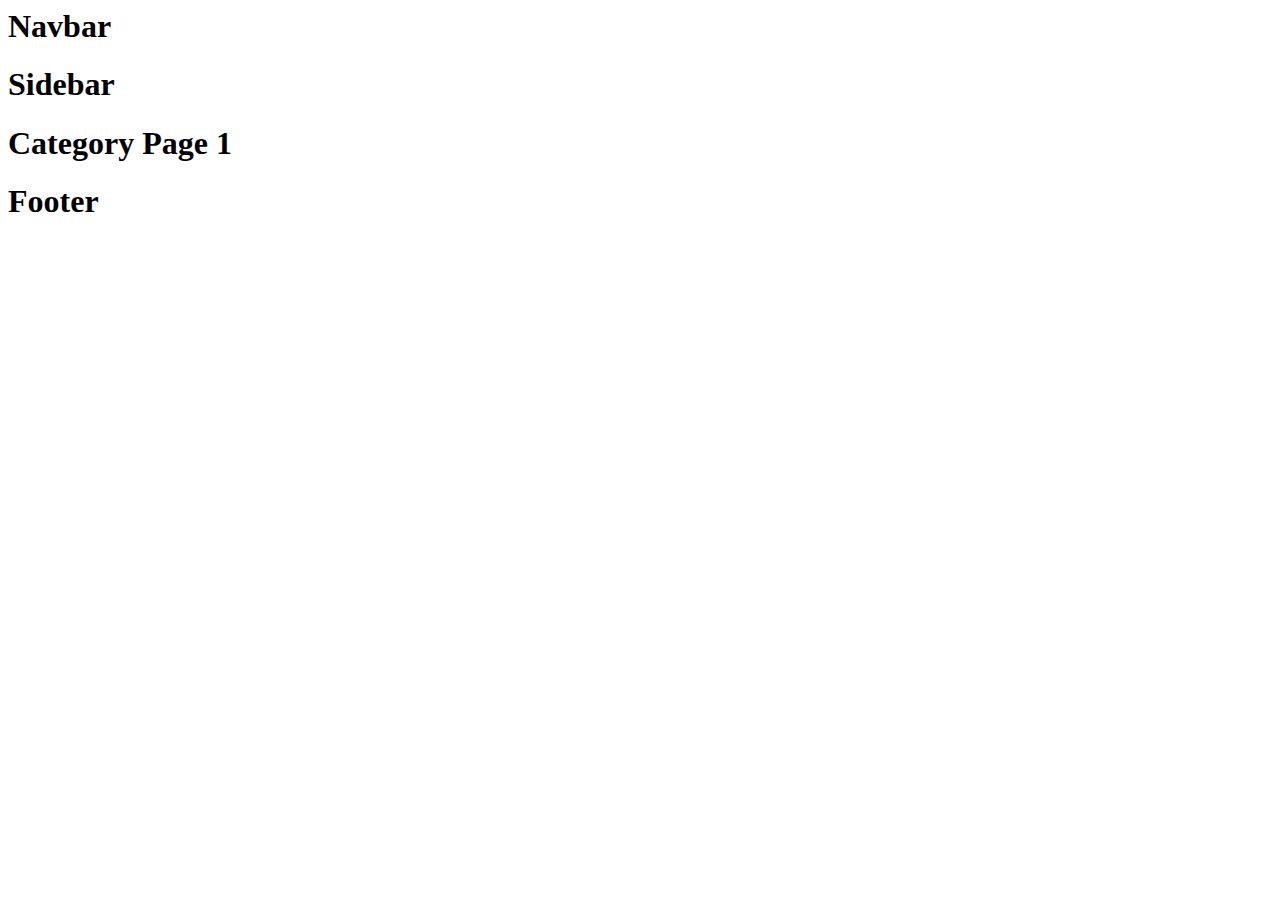
==== category-1/index.html @ 48659e1a "update template" ====
<html lang="es">
<head>
<meta charset="UTF-8">
<meta name="viewport" content="width=device-width, user-scalable=no, initial-scale=1.0, maximum-scale=1.0, minimum-scale=1.0">
<meta http-equiv="X-UA-Compatible" content="ie=edge">
<title>Template Engine</title>
<link rel="stylesheet" href="../assets/css/style.css">
<script type="text/javascript" src="../assets/js/global.js" defer></script>
</head>
<body><h1>Navbar</h1><h1>Sidebar</h1><h1>Category Page 1</h1><h1>Footer</h1>
</body>
</html>
<script>console.log("JS Connected")</script>
---- assets/css/style.css ----
.text-blue{color:blue}.text-orange{color:orange}.text-red{color:red}.background-red{background:red}
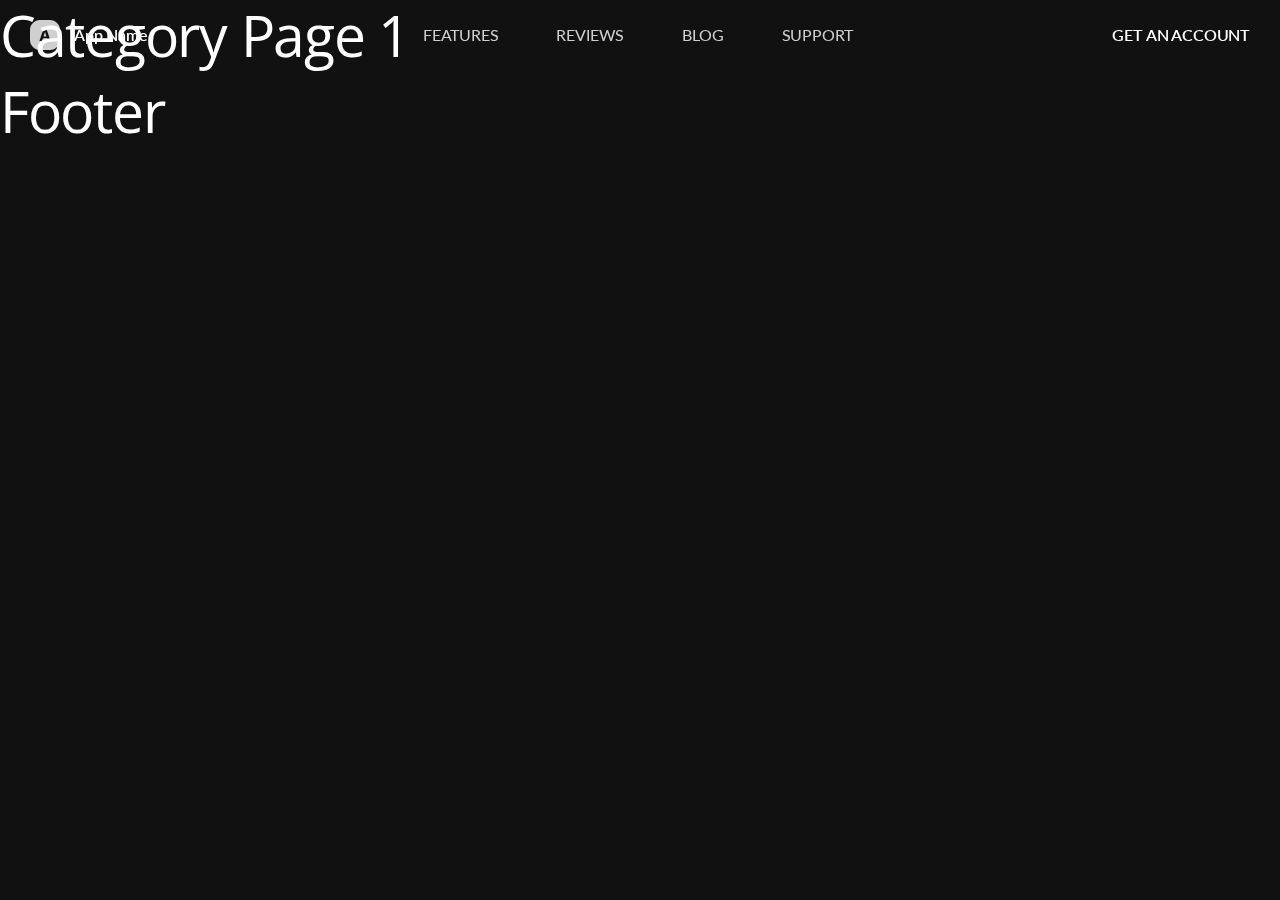
==== commit 3a79e77e: "se añade segunda slide" ====
--- a/category-1/index.html
+++ b/category-1/index.html
@@ -1,3 +1,4 @@
+<!doctype html>
 <html lang="es">
 <head>
 <meta charset="UTF-8">
@@ -5,9 +6,195 @@
 <meta http-equiv="X-UA-Compatible" content="ie=edge">
 <title>Template Engine</title>
 <link rel="stylesheet" href="../assets/css/style.css">
+<script type="text/javascript" src="../assets/js/jquery.js"></script>
+<script type="text/javascript" src="../assets/js/slides.js"></script>
+<script type="text/javascript" src="../assets/js/plugins.js"></script>
 <script type="text/javascript" src="../assets/js/global.js" defer></script>
 </head>
-<body><h1>Navbar</h1><h1>Sidebar</h1><h1>Category Page 1</h1><h1>Footer</h1>
-</body>
-</html>
-<script>console.log("JS Connected")</script>+<body class="slides scroll smoothScroll animateOnEvent"><nav class="panel top">
+<div class="sections desktop">
+<!-- Navbar Izquierda--><div class="left">
+<a href="#" title="Slides Framework">
+<svg class="middle" style="width:30px;height:30px">
+<use xmlns:xlink="http://www.w3.org/1999/xlink" xlink:href="#logo"></use>
+</svg>
+<p class="app-logo crop margin-left-1 inlineBlock middle small bold">App Name</p>
+</a>
+</div>
+<!-- Navbar centro--><div class="center">
+<ul class="menu">
+<li><a class="p small" href="#">FEATURES</a></li>
+<li><a class="p small" href="#">REVIEWS</a></li>
+<li><a class="p small" href="#">BLOG</a></li>
+<li><a class="p small" href="#">SUPPORT</a></li>
+</ul>
+</div>
+<!-- Navbar derecha--><div class="right"><a class="p bold small" href="#">GET AN ACCOUNT</a></div>
+</div>
+<div class="sections compact hidden">
+<div class="left"><a href="#" title="Slides Framework"><svg style="width:82px;height:24px"><use xmlns:xlink="http://www.w3.org/1999/xlink" xlink:href="http://localhost:7884/framework/panels/4/#logo"></use></svg></a></div>
+<div class="right"><span class="button actionButton sidebarTrigger" data-sidebar-id="1"><svg><use xmlns:xlink="http://www.w3.org/1999/xlink" xlink:href="http://localhost:7884/framework/panels/4/#menu"></use></svg></span></div>
+</div>
+</nav><h1>Category Page 1</h1>
+<script>console.log("Esto sólo se ejecuta en el Home")</script><h1>Footer</h1><svg id="customSvgLibrary" style="display:none" xmlns="http://www.w3.org/2000/svg">
+<symbol id="star" viewbox="0 0 16 15">
+<path d="M8 0L10.3511 4.76393L15.6085 5.52786L11.8042 9.23607L12.7023 14.4721L8 12L3.29772 14.4721L4.19577 9.23607L0.391548 5.52786L5.64886 4.76393L8 0Z"></path>
+</symbol>
+<symbol id="right_arrow" viewbox="0 0 17 32" fill="none" >
+<path d="M1 1L16 16L1 31" stroke="white" stroke-linecap="round" stroke-linejoin="round" stroke-miterlimit="10" stroke-width="2"></path>
+</symbol>
+<symbol id="left_arrow" viewbox="0 0 17 32" fill="none" >
+<path d="M16 1L1 16L16 31" stroke="white" stroke-linecap="round" stroke-linejoin="round" stroke-miterlimit="10" stroke-width="2"></path>
+</symbol>
+<symbol id="geo_location" viewbox="0 0 54 54">
+<path clip-rule="evenodd" d="M54 0L0 22.59V25.53L20.52 33.48L28.44 54H31.38L54 0Z" fill-rule="evenodd"></path>
+</symbol>
+<symbol id="user_experience" viewbox="0 0 54 54">
+<path clip-rule="evenodd" d="M0 6V48C0 51.3 2.67 54 6 54H48C51.3 54 54 51.3 54 48V6C54 2.7 51.3 0 48 0H6C2.67 0 0 2.7 0 6ZM36 18C36 22.98 31.98 27 27 27C22.02 27 18 22.98 18 18C18 13.02 22.02 9 27 9C31.98 9 36 13.02 36 18ZM9 42C9 36 21 32.7 27 32.7C33 32.7 45 36 45 42V45H9V42Z" fill-rule="evenodd"></path>
+</symbol>
+<symbol id="video_calls" viewbox="0 0 60 59">
+<path clip-rule="evenodd" d="M54 0H6C2.7 0 0.03 2.655 0.03 5.9L0 59L12 47.2H54C57.3 47.2 60 44.545 60 41.3V5.9C60 2.655 57.3 0 54 0ZM48 35.4L36 25.96V35.4H12V11.8H36V21.24L48 11.8V35.4Z" fill-rule="evenodd"></path>
+</symbol>
+<symbol id="notifications" viewbox="0 0 51 60">
+<path clip-rule="evenodd" d="M48 49.4851L11.52 11.5133L3.81 3.49538L0 7.33795L8.4 15.8097V15.84C6.84 18.8354 6 22.3754 6 26.1877V41.3159L0 47.3672V50.3928H41.19L47.19 56.4441L51 52.6015L48 49.4851ZM24 59.5C27.33 59.5 30 56.8072 30 53.4487H18C18 56.8072 20.67 59.5 24 59.5ZM42 37.3523V26.2179C42 16.899 37.08 9.15333 28.5 7.0959V5.03846C28.5 2.52718 26.49 0.5 24 0.5C21.51 0.5 19.5 2.52718 19.5 5.03846V7.0959C19.05 7.18667 18.63 7.33795 18.24 7.45897C17.94 7.54974 17.64 7.67077 17.34 7.79179H17.31C17.28 7.79179 17.28 7.79179 17.25 7.82205C16.56 8.09436 15.87 8.42718 15.21 8.76C15.21 8.76 15.18 8.76 15.18 8.79026L42 37.3523Z" fill-rule="evenodd"></path>
+</symbol>
+<symbol id="file_manager" viewbox="0 0 60 54">
+<path clip-rule="evenodd" d="M54 6H44.49L39 0H21L15.51 6H6C2.7 6 0 8.7 0 12V48C0 51.3 2.7 54 6 54H54C57.3 54 60 51.3 60 48V12C60 8.7 57.3 6 54 6ZM39 40.5V33H21V40.5L10.5 30L21 19.5V27H39V19.5L49.5 30L39 40.5Z" fill-rule="evenodd"></path>
+</symbol>
+<symbol id="fingerprint" viewbox="0 0 54 60">
+<path clip-rule="evenodd" d="M44.4486 7.41C44.2085 7.41 43.9685 7.35 43.7584 7.23C37.9972 4.26 33.0162 3 27.045 3C21.1038 3 15.4626 4.41 10.3316 7.23C9.61144 7.62 8.71126 7.35 8.29117 6.63C7.90109 5.91 8.17115 4.98 8.89129 4.59C14.4724 1.56 20.5937 0 27.045 0C33.4363 0 39.0175 1.41 45.1387 4.56C45.8889 4.95 46.1589 5.85 45.7688 6.57C45.4988 7.11 44.9887 7.41 44.4486 7.41ZM1.50979 23.16C1.20972 23.16 0.909662 23.07 0.639607 22.89C-0.050534 22.41 -0.200565 21.48 0.279534 20.79C3.25014 16.59 7.03091 13.29 11.5318 10.98C20.9538 6.12 33.0162 6.09 42.4682 10.95C46.9691 13.26 50.7499 16.53 53.7205 20.7C54.2006 21.36 54.0505 22.32 53.3604 22.8C52.6703 23.28 51.7401 23.13 51.26 22.44C48.5594 18.66 45.1387 15.69 41.0879 13.62C32.4761 9.21 21.4639 9.21 12.8821 13.65C8.80128 15.75 5.38058 18.75 2.68002 22.53C2.43998 22.95 1.98988 23.16 1.50979 23.16ZM20.2636 59.37C19.8735 59.37 19.4835 59.22 19.2134 58.92C16.6029 56.31 15.1926 54.63 13.1822 51C11.1117 47.31 10.0315 42.81 10.0315 37.98C10.0315 29.07 17.6531 21.81 27.015 21.81C36.3769 21.81 43.9985 29.07 43.9985 37.98C43.9985 38.82 43.3383 39.48 42.4982 39.48C41.658 39.48 40.9979 38.82 40.9979 37.98C40.9979 30.72 34.7266 24.81 27.015 24.81C19.3034 24.81 13.0321 30.72 13.0321 37.98C13.0321 42.3 13.9923 46.29 15.8227 49.53C17.7431 52.98 19.0634 54.45 21.3738 56.79C21.944 57.39 21.944 58.32 21.3738 58.92C21.0438 59.22 20.6537 59.37 20.2636 59.37ZM41.778 53.82C38.2073 53.82 35.0566 52.92 32.4761 51.15C28.0052 48.12 25.3347 43.2 25.3347 37.98C25.3347 37.14 25.9948 36.48 26.835 36.48C27.6751 36.48 28.3353 37.14 28.3353 37.98C28.3353 42.21 30.4957 46.2 34.1565 48.66C36.2869 50.1 38.7774 50.79 41.778 50.79C42.4982 50.79 43.6984 50.7 44.8987 50.49C45.7088 50.34 46.489 50.88 46.639 51.72C46.789 52.53 46.2489 53.31 45.4088 53.46C43.6984 53.79 42.1981 53.82 41.778 53.82ZM35.7468 60C35.6268 60 35.4767 59.97 35.3567 59.94C30.5857 58.62 27.4651 56.85 24.1944 53.64C19.9936 49.47 17.6831 43.92 17.6831 37.98C17.6831 33.12 21.8239 29.16 26.925 29.16C32.026 29.16 36.1669 33.12 36.1669 37.98C36.1669 41.19 38.9574 43.8 42.4081 43.8C45.8589 43.8 48.6494 41.19 48.6494 37.98C48.6494 26.67 38.8974 17.49 26.895 17.49C18.3732 17.49 10.5716 22.23 7.06092 29.58C5.89068 32.01 5.29056 34.86 5.29056 37.98C5.29056 40.32 5.5006 44.01 7.30097 48.81C7.60103 49.59 7.21095 50.46 6.43079 50.73C5.65063 51.03 4.78045 50.61 4.5104 49.86C3.0401 45.93 2.31995 42.03 2.31995 37.98C2.31995 34.38 3.01009 31.11 4.36037 28.26C8.35118 19.89 17.203 14.46 26.895 14.46C40.5478 14.46 51.65 24.99 51.65 37.95C51.65 42.81 47.5092 46.77 42.4081 46.77C37.3071 46.77 33.1663 42.81 33.1663 37.95C33.1663 34.74 30.3757 32.13 26.925 32.13C23.4743 32.13 20.6837 34.74 20.6837 37.95C20.6837 43.08 22.6641 47.88 26.2949 51.48C29.1454 54.3 31.876 55.86 36.1069 57.03C36.917 57.24 37.3671 58.08 37.1571 58.86C37.007 59.55 36.3769 60 35.7468 60Z" fill-rule="evenodd"></path>
+</symbol>
+<symbol id="logo" viewBox="0 0 30 30"><title>Slides Framework</title>
+<path clip-rule="evenodd" d="M10 0C4.47715 0 0 4.47715 0 10V20C0 25.5228 4.47715 30 10 30H20C25.5228 30 30 25.5228 30 20V10C30 4.47715 25.5228 0 20 0H10ZM12.8872 18.3433L12.0236 20.9967H9.38721L13.4043 9.36035H16.5747L20.5861 20.9967H17.9497L17.0861 18.3433H12.8872ZM14.944 12.0194L13.5122 16.4229H16.4668L15.0349 12.0194H14.944Z" fill-rule="evenodd" opacity="0.8"></path>
+</symbol>
+<symbol id="line" viewBox="0 0 448 37" fill="none">
+<path d="M21.3112 32C133.522 16.7952 258.116 19.1342 375.175 11.1618C385.006 10.4923 450.674 6.54352 441.038 8.14514C425.13 10.789 369.401 9.91927 353.468 9.7692C299.968 9.26526 246.5 4.17479 193.013 5.11574C130.284 6.21928 67.3277 7.0767 5 12.9543" stroke="#FFC107" stroke-linecap="round" stroke-linejoin="round" stroke-width="10"></path>
+</symbol>
+<symbol id="close" viewBox="0 0 30 30">
+<path d="M15 0c-8.3 0-15 6.7-15 15s6.7 15 15 15 15-6.7 15-15-6.7-15-15-15zm5.7 19.3c.4.4.4 1 0 1.4-.2.2-.4.3-.7.3s-.5-.1-.7-.3l-4.3-4.3-4.3 4.3c-.2.2-.4.3-.7.3s-.5-.1-.7-.3c-.4-.4-.4-1 0-1.4l4.3-4.3-4.3-4.3c-.4-.4-.4-1 0-1.4s1-.4 1.4 0l4.3 4.3 4.3-4.3c.4-.4 1-.4 1.4 0s.4 1 0 1.4l-4.3 4.3 4.3 4.3z"></path>
+</symbol>
+<symbol id="arrow-left" viewBox="0 0 29 56">
+<path d="M28.7.3c.4.4.4 1 0 1.4l-26.3 26.3 26.3 26.3c.4.4.4 1 0 1.4-.4.4-1 .4-1.4 0l-27-27c-.4-.4-.4-1 0-1.4l27-27c.3-.3 1-.4 1.4 0z"></path>
+</symbol>
+<symbol id="arrow-right" viewBox="0 0 29 56">
+<path d="M.3 55.7c-.4-.4-.4-1 0-1.4l26.3-26.3-26.3-26.3c-.4-.4-.4-1 0-1.4.4-.4 1-.4 1.4 0l27 27c.4.4.4 1 0 1.4l-27 27c-.3.3-1 .4-1.4 0z"></path>
+</symbol>
+<symbol id="back" viewBox="0 0 20 20">
+<path d="M2.3 10.7l5 5c.4.4 1 .4 1.4 0s.4-1 0-1.4l-3.3-3.3h11.6c.6 0 1-.4 1-1s-.4-1-1-1h-11.6l3.3-3.3c.4-.4.4-1 0-1.4-.2-.2-.4-.3-.7-.3s-.5.1-.7.3l-5 5c-.2.2-.3.5-.3.7 0 .2.1.5.3.7z"></path>
+</symbol>
+<symbol id="menu" viewBox="0 0 18 18">
+<path d="M16 5h-14c-.6 0-1-.4-1-1 0-.5.4-1 1-1h14c.5 0 1 .4 1 1s-.4 1-1 1zm-14 5h14c.5 0 1-.4 1-1 0-.5-.4-1-1-1h-14c-.6 0-1 .4-1 1s.4 1 1 1zm14 3h-14c-.5 0-1 .4-1 1 0 .5.4 1 1 1h14c.5 0 1-.4 1-1s-.4-1-1-1z"></path>
+</symbol>
+<symbol id="share" viewBox="0 0 18 18">
+<path d="M16 8c-.6 0-1 .4-1 1v6h-12v-6c0-.6-.4-1-1-1s-1 .4-1 1v6c0 1.1.9 2 2 2h12c1.1 0 2-.9 2-2v-6c0-.6-.4-1-1-1zm-2.3-2.3c.4-.4.4-1 0-1.4l-4-4c-.4-.4-1-.4-1.4 0l-4 4c-.4.4-.4 1 0 1.4s1 .4 1.4 0l2.3-2.3v7.6c0 .6.4 1 1 1s1-.4 1-1v-7.6l2.3 2.3c.4.4 1 .4 1.4 0z"></path>
+</symbol>
+<symbol id="arrow-down" viewBox="0 0 24 24">
+<path d="M12 18c-.2 0-.5-.1-.7-.3l-11-10c-.4-.4-.4-1-.1-1.4.4-.4 1-.4 1.4-.1l10.4 9.4 10.3-9.4c.4-.4 1-.3 1.4.1.4.4.3 1-.1 1.4l-11 10c-.1.2-.4.3-.6.3z"></path>
+</symbol>
+<symbol id="arrow-up" viewBox="0 0 24 24">
+<path d="M11.9 5.9c.2 0 .5.1.7.3l11 10c.4.4.4 1 .1 1.4-.4.4-1 .4-1.4.1l-10.4-9.4-10.3 9.4c-.4.4-1 .3-1.4-.1-.4-.4-.3-1 .1-1.4l11-10c.1-.2.4-.3.6-.3z"></path>
+</symbol>
+<symbol id="arrow-top" viewBox="0 0 18 18">
+<path d="M15.7 7.3l-6-6c-.4-.4-1-.4-1.4 0l-6 6c-.4.4-.4 1 0 1.4.4.4 1 .4 1.4 0l4.3-4.3v11.6c0 .6.4 1 1 1s1-.4 1-1v-11.6l4.3 4.3c.2.2.4.3.7.3s.5-.1.7-.3c.4-.4.4-1 0-1.4z"></path>
+</symbol>
+<symbol id="play" viewBox="0 0 30 30">
+<path d="M7 30v-30l22 15z"></path>
+</symbol>
+<symbol id="chat" viewBox="0 0 18 18">
+<path d="M5,17c-0.2,0-0.3,0-0.4-0.1C4.2,16.7,4,16.4,4,16v-2H2c-1.1,0-2-0.9-2-2V3c0-1.1,0.9-2,2-2h14c1.1,0,2,0.9,2,2v9 c0,1.1-0.9,2-2,2H9.3l-3.7,2.8C5.4,16.9,5.2,17,5,17z M2,12h3.5C5.8,12,6,12.2,6,12.5V14l2.4-1.8C8.6,12.1,8.8,12,9,12h7V3H2V12z M13,7H5C4.4,7,4,6.6,4,6s0.4-1,1-1h8c0.6,0,1,0.4,1,1S13.6,7,13,7z M13,10H5c-0.6,0-1-0.4-1-1s0.4-1,1-1h8c0.6,0,1,0.4,1,1 S13.6,10,13,10z"></path>
+</symbol>
+<symbol id="mail" viewBox="0 0 18 18">
+<path d="M16 2h-14c-1.1 0-2 .9-2 2v10c0 1.1.9 2 2 2h14c1.1 0 2-.9 2-2v-10c0-1.1-.9-2-2-2zm0 2v.5l-7 4.3-7-4.4v-.4h14zm-14 10v-7.2l6.5 4c.1.1.3.2.5.2s.4-.1.5-.2l6.5-4v7.2h-14z"></path>
+</symbol>
+<symbol id="sound-on" viewBox="0 0 18 18">
+<path d="M8.5,0.1C8.1-0.1,7.7,0,7.4,0.2L3.7,3H2C0.9,3,0,3.9,0,5v6c0,1.1,0.9,2,2,2h1.7l3.7,2.8C7.6,15.9,7.8,16,8,16 c0.2,0,0.3,0,0.4-0.1C8.8,15.7,9,15.4,9,15V1C9,0.6,8.8,0.3,8.5,0.1z M7,13l-2.4-1.8C4.4,11.1,4.2,11,4,11l-2,0l0-6h2 c0.2,0,0.4-0.1,0.6-0.2L7,3V13z M11.7,9.9l0.7,1.9C13.9,11.2,15,9.7,15,8c0-1.7-1.1-3.2-2.7-3.8l-0.7,1.9C12.5,6.4,13,7.2,13,8C13,8.9,12.5,9.6,11.7,9.9z M12.2,1.1l-0.3,2C14.3,3.5,16,5.6,16,8s-1.8,4.5-4.2,4.9l0.3,2C15.6,14.3,18,11.4,18,8C18,4.6,15.6,1.7,12.2,1.1z"></path>
+</symbol>
+<symbol id="sound-off" viewBox="0 0 18 18">
+<path d="M15.9,8l1.8-1.8c0.4-0.4,0.4-1,0-1.4s-1-0.4-1.4,0l-1.8,1.8l-1.8-1.8c-0.4-0.4-1-0.4-1.4,0s-0.4,1,0,1.4L13.1,8l-1.8,1.8 c-0.4,0.4-0.4,1,0,1.4c0.2,0.2,0.5,0.3,0.7,0.3s0.5-0.1,0.7-0.3l1.8-1.8l1.8,1.8c0.2,0.2,0.5,0.3,0.7,0.3s0.5-0.1,0.7-0.3 c0.4-0.4,0.4-1,0-1.4L15.9,8z M8.5,0.1C8.1-0.1,7.7,0,7.4,0.2L3.7,3H2C0.9,3,0,3.9,0,5v6c0,1.1,0.9,2,2,2h1.7l3.7,2.8C7.6,15.9,7.8,16,8,16 c0.2,0,0.3,0,0.4-0.1C8.8,15.7,9,15.4,9,15V1C9,0.6,8.8,0.3,8.5,0.1z M7,13l-2.4-1.8C4.4,11.1,4.2,11,4,11l-2,0l0-6h2 c0.2,0,0.4-0.1,0.6-0.2L7,3V13z"></path>
+</symbol>
+<symbol id="heart" viewBox="0 0 24 24">
+<path d="M17.4304 3C15.2848 3 13.4313 4.1925 12.5 5.943C11.5687 4.1925 9.71065 3 7.56957 3C4.49261 3 2 5.457 2 8.4855C2 11.514 3.90826 14.2815 6.37348 16.554C8.92543 18.903 12.5 21 12.5 21C12.5 21 16.0426 18.8625 18.6265 16.554C21.3839 14.088 23 11.514 23 8.4855C23 5.457 20.5074 3 17.4304 3Z"></path>
+</symbol>
+<symbol id="repost">
+<path d="M4.72783 15.2138C6.23438 15.2138 7.45567 13.9989 7.45567 12.5002C7.45567 11.0015 6.23438 9.78662 4.72783 9.78662C3.22129 9.78662 2 11.0015 2 12.5002C2 13.9989 3.22129 15.2138 4.72783 15.2138Z"></path>
+<path d="M19.2718 21.9999C20.7783 21.9999 21.9996 20.785 21.9996 19.2863C21.9996 17.7877 20.7783 16.5728 19.2718 16.5728C17.7652 16.5728 16.5439 17.7877 16.5439 19.2863C16.5439 20.785 17.7652 21.9999 19.2718 21.9999Z"></path>
+<path d="M19.2718 8.42717C20.7783 8.42717 21.9996 7.21225 21.9996 5.71358C21.9996 4.21491 20.7783 3 19.2718 3C17.7652 3 16.5439 4.21491 16.5439 5.71358C16.5439 7.21225 17.7652 8.42717 19.2718 8.42717Z"></path>
+<path d="M6.90356 11.8778L17.142 6.52295" fill="none" stroke="" stroke-miterlimit="10"></path>
+<path d="M6.9231 13.0869L17.1616 18.4462" fill="none" stroke="" stroke-miterlimit="10"></path>
+</symbol>
+<symbol fill="none" id="check" viewBox="0 0 24 24">
+<path d="M3 12L9 18L21 6" stroke-linecap="round" stroke-linejoin="round" stroke-width="2"></path>
+</symbol>
+<!-- social -->
+<symbol id="apple" viewBox="-1 1 24 24">
+<path d="M17.6 13.8c0-3 2.5-4.5 2.6-4.6-1.4-2.1-3.6-2.3-4.4-2.4-1.9-.2-3.6 1.1-4.6 1.1-.9 0-2.4-1.1-4-1-2 0-3.9 1.2-5 3-2.1 3.7-.5 9.1 1.5 12.1 1 1.5 2.2 3.1 3.8 3 1.5-.1 2.1-1 3.9-1s2.4 1 4 1 2.7-1.5 3.7-2.9c1.2-1.7 1.6-3.3 1.7-3.4-.1-.1-3.2-1.3-3.2-4.9zm-3.1-9c.8-1 1.4-2.4 1.2-3.8-1.2 0-2.7.8-3.5 1.8-.8.9-1.5 2.3-1.3 3.7 1.4.1 2.8-.7 3.6-1.7z"></path>
+</symbol>
+<symbol id="dribbble" viewBox="0 0 24 24">
+<path d="M12 0c-6.7 0-12 5.3-12 12s5.3 12 12 12 12-5.3 12-12-5.3-12-12-12zm7.9 5.7c1.3 1.7 2.1 3.9 2.3 6.1-.4-.1-2.4-.4-4.7-.4-.8 0-1.5 0-2.3.1 0-.1-.1-.3-.3-.5l-.7-1.5c3.7-1.4 5.3-3.4 5.7-3.8zm-7.9-3.8c2.5 0 4.9.9 6.7 2.5-.3.4-1.9 2.3-5.2 3.6-1.6-2.9-3.3-5.3-3.7-5.9.6-.1 1.4-.2 2.2-.2zm-4.4 1c.4.6 2.1 3 3.7 5.8-4.4 1.2-8.2 1.2-9.2 1.2h-.1c.8-3.1 2.9-5.6 5.6-7zm-5.7 9.1v-.3h.3c1.2 0 5.6-.1 10.1-1.5l.8 1.6c-.1 0-.3 0-.4.1-5.1 1.6-7.9 6-8.3 6.7-1.6-1.7-2.5-4.1-2.5-6.6zm10.1 10.1c-2.3 0-4.4-.8-6.1-2.1.3-.5 2.4-4.4 7.9-6.3 1.3 3.6 2 6.7 2.1 7.6-1.2.6-2.6.8-3.9.8zm5.7-1.8c-.1-.8-.7-3.6-2-7.1.7-.1 1.3-.1 2-.1 2.1 0 3.7.4 4.1.5-.3 2.8-1.8 5.2-4.1 6.7z"></path>
+</symbol>
+<symbol id="facebook" viewBox="0 0 24 24">
+<path d="M24 1.3v21.3c0 .7-.6 1.3-1.3 1.3h-6.1v-9.3h3.1l.5-3.6h-3.6v-2.2c0-1.1.3-1.8 1.8-1.8h1.9v-3.2c-.3 0-1.5-.1-2.8-.1-2.8 0-4.7 1.7-4.7 4.8v2.7h-3.1v3.6h3.1v9.2h-11.5c-.7 0-1.3-.6-1.3-1.3v-21.4c0-.7.6-1.3 1.3-1.3h21.3c.8 0 1.4.6 1.4 1.3z"></path>
+</symbol>
+<symbol id="facebook2" viewBox="0 0 512 512">
+<path d="M288 176v-64c0-17.664 14.336-32 32-32h32v-80h-64c-53.024 0-96 42.976-96 96v80h-64v80h64v256h96v-256h64l32-80h-96z"></path>
+</symbol>
+<symbol id="fb-like" viewBox="0 0 20 20">
+<path d="M0 8v12h5v-12h-5zm2.5 10.8c-.4 0-.8-.3-.8-.8 0-.4.3-.8.8-.8s.8.3.8.8c0 .4-.4.8-.8.8zm3.5-.8h9.5c1.1 0 1.7-1 1.7-1.7 0-.3-.4-1-.4-1 1.4-.3 1.7-1.2 1.7-1.7-.1-.5-.3-.9-.5-1 1-.4 1.5-1.1 1.4-1.9-.1-.8-1-1.5-1-1.5 1-.6.9-1.5.9-1.5-.3-1.3-1.5-1.7-1.7-1.7h-5.6s.3-.5.3-2.4-1.3-3.6-2.6-3.6c0 0-.7.1-1 .3v3.5l-2.7 4.4v9.8z"></path>
+</symbol>
+<symbol id="instagram" viewBox="0 0 20 20">
+<circle cx="10" cy="10" r="3.3"></circle>
+<path d="M13,0H7C2.2,0,0,2.2,0,7v6c0,4.8,2.1,7,7,7h6c4.8,0,7-2.2,7-7V7C20,2.2,17.9,0,13,0z M10,15.1c-2.8,0-5.1-2.3-5.1-5.1 S7.2,4.9,10,4.9s5.1,2.3,5.1,5.1S12.8,15.1,10,15.1z M15.3,5.9c-0.7,0-1.2-0.5-1.2-1.2c0-0.7,0.5-1.2,1.2-1.2s1.2,0.5,1.2,1.2 C16.5,5.3,16,5.9,15.3,5.9z"></path>
+</symbol>
+<symbol id="behance" viewBox="0 0 511.958 511.958">
+<path d="M210.624 240.619c10.624-5.344 18.656-11.296 24.16-17.728 9.792-11.584 14.624-26.944 14.624-45.984 0-18.528-4.832-34.368-14.496-47.648-16.128-21.632-43.424-32.704-82.016-33.28h-152.896v312.096h142.56c16.064 0 30.944-1.376 44.704-4.192 13.76-2.848 25.664-8.064 35.744-15.68 8.96-6.624 16.448-14.848 22.4-24.544 9.408-14.656 14.112-31.264 14.112-49.76 0-17.92-4.128-33.184-12.32-45.728-8.288-12.544-20.448-21.728-36.576-27.552zm-147.552-90.432h68.864c15.136 0 27.616 1.632 37.408 4.864 11.328 4.704 16.992 14.272 16.992 28.864 0 13.088-4.32 22.24-12.864 27.392-8.608 5.152-19.776 7.744-33.472 7.744h-76.928v-68.864zm108.896 198.24c-7.616 3.68-18.336 5.504-32.064 5.504h-76.832v-83.232h77.888c13.568.096 24.128 1.888 31.68 5.248 13.44 6.08 20.128 17.216 20.128 33.504 0 19.2-6.912 32.128-20.8 38.976zM327.168 110.539h135.584v38.848h-135.584zM509.856 263.851c-2.816-18.08-9.024-33.984-18.688-47.712-10.592-15.552-24.032-26.944-40.384-34.144-16.288-7.232-34.624-10.848-55.04-10.816-34.272 0-62.112 10.72-83.648 32-21.472 21.344-32.224 52.032-32.224 92.032 0 42.656 11.872 73.472 35.744 92.384 23.776 18.944 51.232 28.384 82.4 28.384 37.728 0 67.072-11.232 88.032-33.632 13.408-14.144 20.992-28.064 22.656-41.728h-62.464c-3.616 6.752-7.808 12.032-12.608 15.872-8.704 7.04-20.032 10.56-33.92 10.56-13.216 0-24.416-2.912-33.76-8.704-15.424-9.28-23.488-25.536-24.512-48.672h170.464c.256-19.936-.384-35.264-2.048-45.824zm-166.88 5.984c2.24-15.008 7.68-26.912 16.32-35.712 8.64-8.768 20.864-13.184 36.512-13.216 14.432 0 26.496 4.128 36.32 12.416 9.696 8.352 15.168 20.48 16.288 36.512h-105.44z"></path>
+</symbol>
+<symbol id="linkedin" viewBox="0 0 24 24">
+<path d="M5.9 21.9h-4.7v-14.2h4.7v14.2zm-2.3-16.1c-1.6 0-2.6-1.1-2.6-2.5s1-2.5 2.7-2.5c1.6 0 2.6 1 2.6 2.5-.1 1.4-1.2 2.5-2.7 2.5zm19.2 16.1h-4.7v-7.6c0-2-.7-3.3-2.3-3.3-1.3 0-2.1.9-2.5 1.7-.1.3-.1.8-.1 1.2v7.9h-4.7v-14.1h4.7v2c.7-.9 1.7-2.3 4.3-2.3 3.1 0 5.5 2.1 5.5 6.4v8.2h-.2z"></path>
+</symbol>
+<symbol id="medium" viewBox="0 0 130.8 104">
+<path d="M15.5 21.2c.2-1.6-.5-3.2-1.7-4.3l-12.1-14.7v-2.2h38l29.3 64.4 25.8-64.4h36.2v2.2l-10.5 10c-.9.7-1.3 1.8-1.2 2.9v73.7c0 1.1.3 2.2 1.2 2.9l10.2 10v2.2h-51.3v-2.2l10.6-10.2c1-1 1-1.3 1-2.9v-59.6l-29.4 74.7h-4l-34.2-74.7v50.3c0 2.2.4 4.2 1.9 5.7l13.7 16.8v2.2h-39v-2.2l13.8-16.7c1.5-1.5 1.8-3.3 1.8-5.7l-.1-58.2z"></path>
+</symbol>
+<symbol id="pinterest" viewBox="0 0 24 24">
+<path d="M5.9 13.9c1.2-2-.4-2.5-.6-4-1-6.1 7.1-10.2 11.4-6 2.9 2.9 1 12-3.7 11-4.6-.9 2.2-8.1-1.4-9.5-3-1.1-4.6 3.6-3.2 5.9-.8 4-2.5 7.7-1.8 12.7 2.3-1.7 3.1-4.8 3.7-8.1 1.2.7 1.8 1.4 3.3 1.5 5.5.4 8.6-5.4 7.8-10.7-.7-4.7-5.5-7.1-10.6-6.6-4.1.4-8.1 3.7-8.3 8.3-.1 2.8.7 4.9 3.4 5.5z"></path>
+</symbol>
+<symbol id="stumbleupon" viewBox="0 0 24 24">
+<path d="M13.3 9.6l1.6.8 2.5-.8v-1.4c0-3-2.4-5.4-5.4-5.4s-5.4 2.4-5.4 5.4v7.5c0 .7-.6 1.3-1.3 1.3s-1.3-.6-1.3-1.3v-3.2h-4v3.2c0 3 2.4 5.4 5.4 5.4s5.4-2.4 5.4-5.4v-7.5c0-.7.6-1.3 1.3-1.3s1.3.6 1.3 1.3l-.1 1.4zm6.6 2.9v3.2c0 .7-.6 1.3-1.3 1.3s-1.3-.6-1.3-1.3v-3.2l-2.5.8-1.6-.8v3.2c0 3 2.4 5.4 5.4 5.4s5.4-2.4 5.4-5.4v-3.2h-4.1z"></path>
+</symbol>
+<symbol id="twitter" viewBox="0 1 24 23">
+<path d="M21.5 7.6v.6c0 6.6-5 14.1-14 14.1-2.8 0-5.4-.8-7.6-2.2l1.2.1c2.3 0 4.4-.8 6.1-2.1-2.2 0-4-1.5-4.6-3.4.3.1.6.1.9.1.5 0 .9-.1 1.3-.2-2.1-.6-3.8-2.6-3.8-5 .7.4 1.4.6 2.2.6-1.3-.9-2.2-2.4-2.2-4.1 0-.9.2-1.8.7-2.5 2.4 3 6.1 5 10.2 5.2-.1-.4-.1-.7-.1-1.1 0-2.7 2.2-5 4.9-5 1.4 0 2.7.6 3.6 1.6 1-.3 2.1-.7 3-1.3-.4 1.2-1.1 2.1-2.2 2.7 1-.1 1.9-.4 2.8-.8-.6 1.1-1.4 2-2.4 2.7z"></path>
+</symbol>
+<symbol id="tumblr" viewBox="0 0 23 23">
+<path d="M12.573 4.94v-4.94h-3.188c-.072.183-.11.4-.11.622-.034.107-.072.184-.072.293-.328 1.829-1.28 3.11-2.892 3.807-.476.218-.914.253-1.39.218v3.987h2.342c.039 5.603.039 8.493.039 8.64v.332c.294 2.449 1.573 3.914 3.843 4.463.914.257 1.901.366 2.892.366 1.279-.036 2.525-.256 3.771-.659v-4.685c-.731.22-1.395.402-1.977.583-1.135.333-2.087.113-2.857-.619-.073-.11-.183-.257-.221-.403-.106-.586-.178-1.206-.178-1.795v-6.222h5.083v-3.988h-5.085z"></path>
+</symbol>
+<symbol id="xing" viewBox="0 0 24 24">
+<path d="M3.647 4.74c-.208 0-.384.073-.472.216-.091.148-.077.338.02.531l2.34 4.051v.02l-3.678 6.49c-.096.191-.091.383 0 .531.088.142.244.236.452.236h3.461c.518 0 .767-.349.944-.669l3.737-6.608-2.38-4.15c-.172-.307-.433-.649-.964-.649h-3.46zm14.542-4.74c-.517 0-.741.326-.927.659l-7.702 13.658 4.918 9.023c.172.307.437.659.967.659h3.457c.208 0 .371-.079.459-.221.092-.148.09-.343-.007-.535l-4.88-8.915v-.023l7.664-13.551c.096-.191.098-.386.007-.534-.088-.142-.252-.221-.46-.221h-3.496z"></path>
+</symbol>
+<symbol id="whatsapp" viewBox="0 0 512 512">
+<path d="M256.064 0h-.128c-141.152 0-255.936 114.816-255.936 256 0 56 18.048 107.904 48.736 150.048l-31.904 95.104 98.4-31.456c40.48 26.816 88.768 42.304 140.832 42.304 141.152 0 255.936-114.848 255.936-256s-114.784-256-255.936-256zm148.96 361.504c-6.176 17.44-30.688 31.904-50.24 36.128-13.376 2.848-30.848 5.12-89.664-19.264-75.232-31.168-123.68-107.616-127.456-112.576-3.616-4.96-30.4-40.48-30.4-77.216s18.656-54.624 26.176-62.304c6.176-6.304 16.384-9.184 26.176-9.184 3.168 0 6.016.16 8.576.288 7.52.32 11.296.768 16.256 12.64 6.176 14.88 21.216 51.616 23.008 55.392 1.824 3.776 3.648 8.896 1.088 13.856-2.4 5.12-4.512 7.392-8.288 11.744-3.776 4.352-7.36 7.68-11.136 12.352-3.456 4.064-7.36 8.416-3.008 15.936 4.352 7.36 19.392 31.904 41.536 51.616 28.576 25.44 51.744 33.568 60.032 37.024 6.176 2.56 13.536 1.952 18.048-2.848 5.728-6.176 12.8-16.416 20-26.496 5.12-7.232 11.584-8.128 18.368-5.568 6.912 2.4 43.488 20.48 51.008 24.224 7.52 3.776 12.48 5.568 14.304 8.736 1.792 3.168 1.792 18.048-4.384 35.52z"></path>
+</symbol>
+<symbol id="youtube" viewBox="0 0 24 24">
+<path d="M23.6 6.3c-.3-1.2-1.4-2.2-2.6-2.3-3-.3-6-.3-9-.3s-6 0-9 .3c-1.2.1-2.3 1.1-2.6 2.3-.4 1.8-.4 3.8-.4 5.7 0 1.9 0 3.9.4 5.7.3 1.2 1.4 2.2 2.6 2.3 3 .3 6 .3 9 .3s6 0 9-.3c1.3-.1 2.3-1.1 2.6-2.4.4-1.7.4-3.7.4-5.6 0-1.9 0-3.9-.4-5.7zm-14.1 9v-6.6l6.5 3.3-6.5 3.3z"></path>
+</symbol>
+<symbol id="pinterest-round" viewBox="0 0 18 18">
+<path clip-rule="evenodd" d="M9 0C4.02931 0 0 4.02825 0 9C0 12.8123 2.37206 16.0694 5.71954 17.3809C5.64082 16.6693 5.57062 15.5769 5.75145 14.7983C5.9142 14.0962 6.80664 10.3254 6.80664 10.3254C6.80664 10.3254 6.53753 9.78608 6.53753 8.98936C6.53753 7.73738 7.26191 6.80345 8.16606 6.80345C8.93299 6.80345 9.30422 7.37998 9.30422 8.07139C9.30422 8.84364 8.81279 9.99775 8.55856 11.0678C8.34689 11.9645 9.00851 12.6942 9.89138 12.6942C11.4912 12.6942 12.7208 11.0072 12.7208 8.57239C12.7208 6.41733 11.1731 4.91112 8.96171 4.91112C6.40137 4.91112 4.89836 6.83217 4.89836 8.81704C4.89836 9.59036 5.19513 10.42 5.56743 10.8711C5.64082 10.9604 5.65146 11.0381 5.63019 11.1295C5.56211 11.4135 5.41 12.0252 5.38022 12.1496C5.34086 12.3145 5.24938 12.3496 5.07812 12.2709C3.95485 11.7475 3.25281 10.1031 3.25281 8.78407C3.25281 5.94504 5.31533 3.33684 9.19891 3.33684C12.3209 3.33684 14.7472 5.56211 14.7472 8.53516C14.7472 11.6369 12.791 14.1334 10.0775 14.1334C9.16488 14.1334 8.30753 13.659 8.01395 13.0995C8.01395 13.0995 7.56294 14.8174 7.45337 15.2386C7.25021 16.0204 6.70134 17.0001 6.33542 17.5979C7.17681 17.8596 8.07139 18 9 18C13.9707 18 18 13.9707 18 9C18 4.02825 13.9707 0 9 0Z" fill-rule="evenodd"></path>
+</symbol>
+<symbol id="snapchat" viewBox="0 0 17 16">
+<path clip-rule="evenodd" d="M8.66346 0H8.66271C8.64804 0 8.63425 6.66672e-08 8.62112 0.000176493C8.51644 0.00123489 8.34435 0.00291043 8.32889 0.00308685C7.9515 0.00308685 7.19642 0.0564488 6.38535 0.41481C5.92161 0.619569 5.50448 0.896432 5.1456 1.23773C4.71772 1.64438 4.36915 2.14576 4.10975 2.72815C3.72985 3.58088 3.82003 5.01719 3.89246 6.17144L3.89273 6.17324C3.90048 6.29686 3.90863 6.42594 3.91608 6.55172C3.86034 6.57734 3.76998 6.60437 3.6368 6.60437C3.42251 6.60437 3.16769 6.53579 2.87961 6.40067C2.79484 6.36116 2.69809 6.34118 2.59135 6.34118C2.41983 6.34118 2.23903 6.39172 2.08219 6.48402C1.88486 6.6 1.75736 6.76393 1.72273 6.94567C1.69991 7.06588 1.70101 7.3035 1.96469 7.54446C2.10972 7.67712 2.32278 7.79945 2.59778 7.90825C2.66994 7.93669 2.75559 7.96386 2.8463 7.99266C3.16108 8.09281 3.63751 8.24412 3.76175 8.53681C3.8247 8.68521 3.79761 8.88049 3.68143 9.11652C3.67839 9.12296 3.67535 9.12926 3.67258 9.13588C3.64354 9.20375 3.37268 9.81789 2.81709 10.4656C2.50138 10.8339 2.15365 11.1417 1.7841 11.3808C1.33305 11.6726 0.844996 11.8634 0.333634 11.9477C0.132826 11.9807 -0.0105781 12.1598 0.000612196 12.3633C0.00404859 12.4219 0.0177942 12.4804 0.0416287 12.537C0.0418049 12.5374 0.0420255 12.5377 0.0422017 12.538C0.123398 12.7281 0.31165 12.8896 0.61771 13.0321C0.991704 13.206 1.55104 13.3522 2.28004 13.4667C2.31688 13.5368 2.35512 13.713 2.38159 13.8337C2.40931 13.9619 2.43821 14.0938 2.4794 14.2339C2.52385 14.3856 2.63915 14.567 2.93534 14.567C3.04759 14.567 3.17668 14.5416 3.32616 14.5126C3.54508 14.4696 3.84444 14.411 4.21808 14.411C4.42523 14.411 4.63992 14.4292 4.85602 14.4652C5.27257 14.5346 5.63167 14.7885 6.04717 15.0826C6.65532 15.5129 7.3437 16 8.39546 16C8.42414 16 8.45291 15.9991 8.48133 15.9971C8.51609 15.9987 8.55917 16 8.60464 16C9.6567 16 10.3449 15.5127 10.9524 15.0828L10.9534 15.0819C11.369 14.7882 11.7277 14.5346 12.1441 14.4652C12.3601 14.4293 12.5747 14.411 12.782 14.411C13.1389 14.411 13.4215 14.4565 13.6739 14.5058C13.8386 14.5382 13.9666 14.5539 14.0648 14.5539L14.0744 14.554H14.0843C14.3009 14.554 14.4601 14.435 14.5209 14.2267C14.5612 14.0896 14.59 13.9608 14.6185 13.8304C14.6432 13.7174 14.6828 13.5361 14.7196 13.4652C15.4491 13.3506 16.0082 13.2046 16.3823 13.0308C16.6876 12.889 16.8756 12.7276 16.9573 12.5383C16.9818 12.4816 16.9961 12.4227 16.9994 12.3628C17.0109 12.1597 16.8672 11.9802 16.6663 11.9472C14.3936 11.5723 13.3698 9.23479 13.3275 9.13548C13.3247 9.12895 13.3217 9.12247 13.3184 9.11616C13.2023 8.88005 13.1754 8.68499 13.2384 8.53633C13.3624 8.2439 13.8385 8.09259 14.1535 7.99248C14.2447 7.96373 14.3307 7.93638 14.4023 7.90807C14.7124 7.78547 14.934 7.65247 15.0803 7.50142C15.2549 7.32136 15.2889 7.14884 15.2868 7.03594C15.2815 6.76278 15.0729 6.52005 14.741 6.4012C14.6289 6.35481 14.5011 6.33033 14.371 6.33033C14.2824 6.33033 14.1512 6.3425 14.027 6.40054C13.7611 6.52508 13.523 6.59317 13.3185 6.60287C13.2098 6.59736 13.1335 6.57377 13.0841 6.55123C13.0903 6.44468 13.0972 6.33523 13.1043 6.22109L13.1072 6.17223C13.1801 5.01723 13.2706 3.57982 12.8905 2.72647C12.63 2.14201 12.2802 1.63935 11.8506 1.23182C11.4903 0.890303 11.0718 0.613483 10.6063 0.408857C9.79641 0.0531415 9.04137 0 8.66346 0Z" fill-rule="evenodd"></path>
+</symbol>
+<symbol id="instagram2" viewBox="0 0 18 18">
+<path clip-rule="evenodd" d="M9.00084 0C6.55657 0 6.24982 0.0106873 5.28981 0.0543748C4.33167 0.0982498 3.67766 0.249937 3.10541 0.4725C2.51346 0.702375 2.01133 1.00988 1.51108 1.51031C1.01045 2.01056 0.702945 2.51269 0.472317 3.10444C0.24919 3.67688 0.0973136 4.33106 0.0541881 5.28881C0.0112502 6.24881 0 6.55575 0 9C0 11.4443 0.0108749 11.7501 0.0543754 12.7101C0.0984383 13.6682 0.250128 14.3222 0.472505 14.8944C0.70257 15.4864 1.01007 15.9885 1.51052 16.4888C2.01058 16.9894 2.51271 17.2976 3.10428 17.5275C3.67691 17.7501 4.33111 17.9018 5.28906 17.9456C6.24907 17.9893 6.55563 18 8.99972 18C11.4442 18 11.75 17.9893 12.71 17.9456C13.6681 17.9018 14.3229 17.7501 14.8955 17.5275C15.4873 17.2976 15.9887 16.9894 16.4887 16.4888C16.9894 15.9885 17.2969 15.4864 17.5275 14.8946C17.7487 14.3222 17.9006 13.668 17.9456 12.7103C17.9888 11.7503 18 11.4443 18 9C18 6.55575 17.9888 6.249 17.9456 5.289C17.9006 4.33088 17.7487 3.67687 17.5275 3.10462C17.2969 2.51269 16.9894 2.01056 16.4887 1.51031C15.9881 1.00969 15.4875 0.702187 14.895 0.4725C14.3212 0.249937 13.6668 0.0982498 12.7087 0.0543748C11.7487 0.0106873 11.4431 0 8.99803 0H9.00084ZM8.19346 1.62188C8.43309 1.6215 8.70047 1.62188 9.00084 1.62188C11.4039 1.62188 11.6887 1.6305 12.6376 1.67363C13.5151 1.71375 13.9914 1.86038 14.3086 1.98356C14.7287 2.14669 15.0281 2.34169 15.3429 2.65669C15.6579 2.97169 15.8529 3.27169 16.0164 3.69169C16.1396 4.00856 16.2864 4.48481 16.3264 5.36231C16.3695 6.31106 16.3789 6.59606 16.3789 8.99794C16.3789 11.3998 16.3695 11.6848 16.3264 12.6336C16.2862 13.5111 16.1396 13.9873 16.0164 14.3042C15.8533 14.7242 15.6579 15.0233 15.3429 15.3381C15.0279 15.6531 14.7288 15.8481 14.3086 16.0112C13.9918 16.1349 13.5151 16.2812 12.6376 16.3213C11.6889 16.3644 11.4039 16.3738 9.00084 16.3738C6.59763 16.3738 6.31282 16.3644 5.36406 16.3213C4.48655 16.2808 4.01029 16.1342 3.69285 16.011C3.27285 15.8479 2.97284 15.6529 2.65784 15.3379C2.34284 15.0229 2.14784 14.7236 1.98433 14.3034C1.86114 13.9866 1.71433 13.5103 1.67439 12.6328C1.63127 11.6841 1.62264 11.3991 1.62264 8.99569C1.62264 6.59231 1.63127 6.30881 1.67439 5.36006C1.71452 4.48256 1.86114 4.00631 1.98433 3.68906C2.14746 3.26906 2.34284 2.96906 2.65784 2.65406C2.97284 2.33906 3.27285 2.14406 3.69285 1.98056C4.0101 1.85681 4.48655 1.71056 5.36406 1.67025C6.19431 1.63275 6.51607 1.6215 8.19346 1.61963V1.62188ZM13.805 3.11625C13.2088 3.11625 12.725 3.59944 12.725 4.19588C12.725 4.79213 13.2088 5.27588 13.805 5.27588C14.4013 5.27588 14.885 4.79213 14.885 4.19588C14.885 3.59963 14.4013 3.11587 13.805 3.11587V3.11625ZM9.00084 4.37813C6.44838 4.37813 4.37892 6.44756 4.37892 9C4.37892 11.5524 6.44838 13.6209 9.00084 13.6209C11.5533 13.6209 13.622 11.5524 13.622 9C13.622 6.44756 11.5531 4.37813 9.00066 4.37813H9.00084ZM9.00084 6C10.6576 6 12.0009 7.34306 12.0009 9C12.0009 10.6567 10.6576 12 9.00084 12C7.34389 12 6.00081 10.6567 6.00081 9C6.00081 7.34306 7.34389 6 9.00084 6Z" fill-rule="evenodd"></path>
+</symbol>
+<symbol id="github" viewBox="0 0 18 18">
+<path clip-rule="evenodd" d="M9.00007 0C4.03012 0 0 4.13136 0 9.22785C0 13.305 2.5788 16.764 6.1548 17.9841C6.6046 18.0696 6.76973 17.784 6.76973 17.5402C6.76973 17.3202 6.76138 16.5933 6.75751 15.8222C4.25368 16.3804 3.72534 14.7334 3.72534 14.7334C3.31593 13.6668 2.72604 13.3832 2.72604 13.3832C1.90947 12.8105 2.7876 12.8222 2.7876 12.8222C3.69136 12.8873 4.16724 13.7732 4.16724 13.7732C4.96995 15.1839 6.27269 14.7761 6.78627 14.5403C6.86705 13.9439 7.10029 13.5368 7.35768 13.3063C5.35864 13.073 3.25721 12.2818 3.25721 8.74589C3.25721 7.73842 3.60879 6.91524 4.18453 6.26901C4.09108 6.03658 3.78302 5.09803 4.27171 3.82696C4.27171 3.82696 5.02748 3.57895 6.74737 4.77285C7.46529 4.56839 8.23521 4.46585 9.00007 4.46234C9.76494 4.46585 10.5355 4.56839 11.2547 4.77285C12.9725 3.57895 13.7272 3.82696 13.7272 3.82696C14.2171 5.09803 13.9089 6.03658 13.8155 6.26901C14.3925 6.91524 14.7417 7.73842 14.7417 8.74589C14.7417 12.2902 12.6363 13.0706 10.6322 13.299C10.955 13.5854 11.2426 14.1469 11.2426 15.0079C11.2426 16.2426 11.2322 17.2363 11.2322 17.5402C11.2322 17.7858 11.3942 18.0735 11.8504 17.9829C15.4245 16.7614 18 13.3036 18 9.22785C18 4.13136 13.9705 0 9.00007 0Z" fill-rule="evenodd"></path>
+</symbol>
+<symbol id="dropbox" viewBox="0 0 19 18">
+<path clip-rule="evenodd" d="M9.51149 11.1287L13.4338 14.4439L15.1123 13.3277V14.579L9.51149 18L3.91065 14.579V13.3277L5.58917 14.4439L9.51149 11.1287ZM3.8646 6.86903L9.5 10.4135L5.58908 13.7384L0 10.0215L3.8646 6.86903ZM15.1355 6.86916L18.9999 10.0214L13.4109 13.7384L9.49993 10.4134L15.1355 6.86916ZM5.58909 1.8431e-05L9.49984 3.32478L3.86462 6.86906L1.80952e-05 3.717L5.58909 1.8431e-05ZM13.4109 0L19 3.71698L15.1354 6.86905L9.5 3.32477L13.4109 0Z" fill-rule="evenodd"></path>
+</symbol>
+<symbol fill="none" id="arrow-left-bold" viewBox="0 0 24 24">
+<path d="M12 2.00316L2.00305 12.0001L12 21.9971" stroke-linecap="round" stroke-linejoin="round" stroke-miterlimit="10" stroke-width="3"></path>
+</symbol>
+<symbol fill="none" id="arrow-right-bold" viewBox="0 0 24 24">
+<path d="M12.003 21.9968L22 11.9999L12.003 2.00293" stroke-linecap="round" stroke-linejoin="round" stroke-miterlimit="10" stroke-width="3"></path>
+</symbol>
+</svg></body>
+</html>--- a/assets/css/style.css
+++ b/assets/css/style.css
@@ -1 +1,12000 @@
-.text-blue{color:blue}.text-orange{color:orange}.text-red{color:red}.background-red{background:red}+@charset "UTF-8";
+/*
+
+   _____ _       _              _____  _____ _____
+  / ___/| (•)   | |           / ____// ____/ ____/  v 5.2.1
+ | (___ | |_  __| | ___ ____ | |    | (___| (___
+  \___ \| | |/ _` |/ _ / __/ | |     \___ \ ___ \
+  ____) | | | (_| |  __\__ \ | |____ ____) |___) |
+ /_____/|_|_|\__,_|\___/___/  \_____/_____/_____/
+
+
+This file contains styles required for the proper functionality and display
+of your Slides Project.
+
+https://designmodo.com/slides/
+
+*/
+/* CSS RESET */
+@import url("https://fonts.googleapis.com/css2?family=Bebas+Neue&family=Lato:wght@100;300;400;700;900&family=Open+Sans:wght@300;400;600;700;800&family=Raleway:wght@100;200;300;400;500;600;700;800;900&family=Roboto:wght@100;300;400;500;700;900&display=swap");
+html, body, div, span, applet, object, iframe, h1, h2, h3, h4, h5, h6, p, hr, blockquote, pre, a, abbr, acronym, address, big, cite, code, del, dfn, em, img, ins, kbd, q, s, samp, small, strike, strong, sub, sup, tt, var, b, u, i, center, dl, dt, dd, ol, ul, li, fieldset, form, label, legend, table, caption, tbody, tfoot, thead, tr, th, td, article, aside, canvas, details, embed, figure, figcaption, footer, header, hgroup, menu, nav, output, ruby, section, summary, time, mark, audio, video {
+  border: 0;
+  vertical-align: baseline;
+  margin: 0;
+  padding: 0; }
+
+article, aside, details, figcaption, figure, footer, header, hgroup, menu, nav, section {
+  display: block; }
+
+ol, ul, li {
+  list-style: none; }
+
+blockquote, q {
+  quotes: none; }
+
+blockquote:before, blockquote:after, q:before, q:after {
+  content: none; }
+
+table {
+  border-collapse: collapse;
+  border-spacing: 0; }
+
+b, strong {
+  font-weight: 600; }
+
+html {
+  position: static !important;
+  top: 0 !important;
+  -webkit-box-sizing: border-box;
+  box-sizing: border-box; }
+
+*, *:before, *:after {
+  -webkit-box-sizing: inherit;
+  box-sizing: inherit; }
+
+/***
+ *      __  __
+ *     |  \/  |     ( )
+ *     | \  / | __ _ _ _ __
+ *     | |\/| |/ _` | | '_ \
+ *     | |  | | (_| | | | | |
+ *     |_|  |_|\__,_|_|_| |_|
+ *
+ *
+ */
+html {
+  margin: 0;
+  padding: 0;
+  overflow: hidden;
+  -webkit-backface-visibility: hidden;
+  backface-visibility: hidden; }
+
+body {
+  width: 100%;
+  height: 100%; }
+
+html, body {
+  max-width: 100%;
+  overflow-x: hidden;
+  -webkit-tap-highlight-color: transparent; }
+
+html.scrollable,
+html.scrollable body {
+  overflow-y: auto;
+  -webkit-overflow-scrolling: touch; }
+
+img {
+  max-width: 100%;
+  display: inline-block; }
+  img.round {
+    border-radius: 999px; }
+  img.rounded {
+    border-radius: 6px; }
+
+.slides {
+  color: #fff;
+  fill: #fff;
+  -webkit-hyphens: none;
+  -ms-hyphens: none;
+  hyphens: none;
+  background: #111;
+  -webkit-font-smoothing: antialiased; }
+
+.slides.bodyWhite {
+  background: #fff; }
+
+.slides.desktopSwipe {
+  cursor: -webkit-grab; }
+
+.slides.desktopSwipe:active {
+  cursor: -webkit-grabbing; }
+
+.slides.desktopSwipe .slide .container .wrap {
+  cursor: inherit; }
+
+/* buttons */
+.button {
+  display: inline-block;
+  border-radius: 3px;
+  padding: 14px 22px;
+  color: #fff;
+  border: none;
+  outline: none;
+  text-decoration: none;
+  background: #202020;
+  font-size: 16px;
+  line-height: 1.5;
+  font-weight: 500;
+  text-align: center;
+  vertical-align: top;
+  cursor: pointer;
+  overflow: hidden;
+  -webkit-backface-visibility: hidden;
+  backface-visibility: hidden;
+  letter-spacing: normal !important;
+  position: relative;
+  white-space: nowrap;
+  -webkit-transform: translate3d(0, 0, 0);
+  transform: translate3d(0, 0, 0);
+  -webkit-box-shadow: 0 1px 4px rgba(0, 0, 0, 0.1), 0 2px 6px rgba(0, 0, 0, 0.1);
+  box-shadow: 0 1px 4px rgba(0, 0, 0, 0.1), 0 2px 6px rgba(0, 0, 0, 0.1);
+  -webkit-appearance: none;
+  margin-bottom: 10px;
+  -webkit-transition: 0.3s;
+  -o-transition: 0.3s;
+  transition: 0.3s;
+  -webkit-user-select: none !important;
+  -moz-user-select: none !important;
+  -ms-user-select: none !important;
+  user-select: none !important; }
+  @media (max-width: 767px) {
+    .button {
+      max-width: 100%;
+      white-space: normal; } }
+  .slide .button,
+  .popup .button {
+    margin-left: 5px;
+    margin-right: 5px; }
+    .slide .button.small,
+    .popup .button.small {
+      margin-left: 4px;
+      margin-right: 4px; }
+  .button.wide {
+    margin-left: 0 !important;
+    margin-right: 0 !important; }
+  .button .material-icons {
+    position: relative;
+    vertical-align: middle;
+    margin-right: 8px;
+    font-size: 20px;
+    top: -2px;
+    -webkit-user-select: none !important;
+    -moz-user-select: none !important;
+    -ms-user-select: none !important;
+    user-select: none !important; }
+    .button .material-icons.small {
+      font-size: 17px;
+      bottom: 1px; }
+    .button .material-icons.right {
+      margin-left: 8px;
+      margin-right: 0px; }
+  .button svg {
+    width: 20px;
+    height: 20px;
+    margin-top: -3px;
+    vertical-align: middle;
+    margin-right: 10px;
+    pointer-events: none !important;
+    position: relative; }
+    .button svg * {
+      pointer-events: none !important; }
+    .button svg.right {
+      margin-right: 0;
+      margin-left: 10px; }
+  .button.actionButton {
+    display: inline-block;
+    height: 42px;
+    width: 42px;
+    padding: 12px;
+    border-radius: 25px;
+    z-index: 999;
+    background: rgba(0, 0, 0, 0.3);
+    line-height: 1;
+    -webkit-box-shadow: 0 0 0 1px rgba(255, 255, 255, 0.05);
+    box-shadow: 0 0 0 1px rgba(255, 255, 255, 0.05);
+    cursor: pointer;
+    -ms-touch-action: manipulation;
+    touch-action: manipulation;
+    vertical-align: top; }
+    .button.actionButton svg {
+      width: 18px;
+      height: 18px;
+      fill: #fff !important;
+      top: 2px;
+      vertical-align: bottom; }
+    .button.actionButton .material-icons {
+      margin: 0;
+      position: relative;
+      left: -3px;
+      top: -3px;
+      font-size: 24px; }
+    .button.actionButton.big {
+      width: 50px;
+      height: 50px;
+      padding: 16px; }
+      .button.actionButton.big .material-icons {
+        font-size: 24px; }
+      .button.actionButton.big svg {
+        width: 22px;
+        height: 22px;
+        left: -2px;
+        top: 0px; }
+    .button.actionButton.stroke {
+      -webkit-box-shadow: none;
+      box-shadow: none;
+      padding: 10px; }
+    .button.actionButton:hover:not(:active) {
+      -webkit-transform: translateY(0) !important;
+      -ms-transform: translateY(0) !important;
+      transform: translateY(0) !important; }
+    .button.actionButton.rounded {
+      border-radius: 6px; }
+    .button.actionButton svg,
+    .slide.whiteSlide .button.actionButton svg {
+      fill: #fff; }
+    .button.actionButton.sound [class*="sound-"] {
+      position: absolute;
+      opacity: 0;
+      -webkit-transition: 0.5s;
+      -o-transition: 0.5s;
+      transition: 0.5s;
+      left: 13px;
+      top: 16px; }
+    .button.actionButton.sound.stroke [class*="sound-"] {
+      left: 11px;
+      top: 14px; }
+    .button.actionButton.sound.playing .sound-on,
+    .button.actionButton.sound:not(.playing) .sound-off {
+      opacity: 1; }
+    .button.actionButton.transparent {
+      background-color: transparent; }
+  .button:hover {
+    -webkit-box-shadow: 0 2px 4px rgba(0, 0, 0, 0.15), 0 3px 9px rgba(0, 0, 0, 0.15);
+    box-shadow: 0 2px 4px rgba(0, 0, 0, 0.15), 0 3px 9px rgba(0, 0, 0, 0.15);
+    opacity: 1;
+    -webkit-transform: translateY(0px) !important;
+    -ms-transform: translateY(0px) !important;
+    transform: translateY(0px) !important;
+    -webkit-transition: 0.35s !important;
+    -o-transition: 0.35s !important;
+    transition: 0.35s !important; }
+    .button:hover:after {
+      opacity: .5; }
+  .button:active {
+    -webkit-box-shadow: 0 3px 6px 0 rgba(0, 0, 0, 0.1), 0 0px 10px 0 rgba(0, 0, 0, 0.1), 0 1px 4px -1px rgba(0, 0, 0, 0.1);
+    box-shadow: 0 3px 6px 0 rgba(0, 0, 0, 0.1), 0 0px 10px 0 rgba(0, 0, 0, 0.1), 0 1px 4px -1px rgba(0, 0, 0, 0.1);
+    -webkit-transform: translateY(2px) !important;
+    -ms-transform: translateY(2px) !important;
+    transform: translateY(2px) !important;
+    -webkit-transition: 0.35s !important;
+    -o-transition: 0.35s !important;
+    transition: 0.35s !important; }
+    .button:active:after {
+      opacity: 1; }
+  .button.uppercase {
+    font-size: 15px;
+    padding-top: 15px;
+    padding-bottom: 15px; }
+  .button.lowercase {
+    text-transform: lowercase;
+    letter-spacing: 0em;
+    font-weight: 300; }
+  .button.round {
+    border-radius: 99px;
+    padding-left: 28px;
+    padding-right: 28px; }
+  .button.rounded {
+    border-radius: 6px; }
+  .button.rectangular {
+    border-radius: 1px; }
+  .button.square {
+    border-radius: 0px; }
+  .button.thin-stroke {
+    color: #000000;
+    font-weight: 300;
+    border: 1px solid;
+    background-color: transparent !important;
+    padding: 13px 21px 13px; }
+    .slide.whiteSlide .button.thin-stroke {
+      color: #000000; }
+    .button.thin-stroke.small {
+      padding: 9px 15px; }
+  .button.stroke {
+    color: #000000;
+    border: 2px solid;
+    background-color: transparent !important;
+    padding: 12px 20px; }
+    .slide.whiteSlide .button.stroke {
+      color: #000000; }
+    .button.stroke.round {
+      padding-left: 26px;
+      padding-right: 26px; }
+    .button.stroke.uppercase {
+      padding-top: 13px;
+      padding-bottom: 13px; }
+      .button.stroke.uppercase svg {
+        margin-bottom: -2px; }
+      .button.stroke.uppercase.small {
+        padding: 11px 15px; }
+    .button.stroke.small {
+      border: 1px solid;
+      padding-top: 9px;
+      padding-bottom: 9px; }
+    @media (min-width: 768px) {
+      .button.stroke.big {
+        padding: 14px 28px; }
+        .button.stroke.big.uppercase {
+          padding-top: 16px;
+          padding-bottom: 16px; } }
+    .button.stroke:not(.flat):hover {
+      -webkit-box-shadow: inset 0 -100px 0 rgba(41, 41, 41, 0.05), 0 4px 6px 0 rgba(0, 0, 0, 0.1), 0 1px 10px 0 rgba(0, 0, 0, 0.1), 0 2px 4px -1px rgba(0, 0, 0, 0.1);
+      box-shadow: inset 0 -100px 0 rgba(41, 41, 41, 0.05), 0 4px 6px 0 rgba(0, 0, 0, 0.1), 0 1px 10px 0 rgba(0, 0, 0, 0.1), 0 2px 4px -1px rgba(0, 0, 0, 0.1); }
+  .button.flat:not(:hover) {
+    -webkit-box-shadow: none;
+    box-shadow: none; }
+  .button:not(.stroke) svg {
+    fill: #fff; }
+  .button.small {
+    font-size: 15px;
+    font-weight: 500;
+    padding: 10px 16px 10px; }
+    .button.small .material-icons {
+      vertical-align: bottom;
+      position: relative;
+      font-size: 18px;
+      margin-right: 8px;
+      bottom: 1px; }
+      .button.small .material-icons.right {
+        margin-left: 8px;
+        margin-right: 0px; }
+    .button.small svg {
+      width: 16px;
+      height: 16px;
+      margin-right: 10px;
+      top: 0px; }
+      .button.small svg.right {
+        margin-right: 0;
+        margin-left: 10px; }
+    .button.small.round {
+      padding-left: 18px;
+      padding-right: 18px; }
+    .button.small.rounded {
+      border-radius: 6px; }
+    .button.small.uppercase {
+      font-size: 12px;
+      padding: 12px 16px;
+      letter-spacing: 0.125em; }
+      .button.small.uppercase.round {
+        padding-left: 19px;
+        padding-right: 19px; }
+  @media (min-width: 768px) {
+    .button.big {
+      font-size: 20px;
+      padding: 16px 26px; }
+      .button.big.round {
+        padding-left: 28px;
+        padding-right: 28px; }
+      .button.big.rounded {
+        border-radius: 7px; }
+      .button.big.uppercase {
+        font-size: 16px;
+        padding: 19px 28px; }
+        .button.big.uppercase.round {
+          padding-left: 32px;
+          padding-right: 32px; }
+      .button.big .material-icons {
+        margin-right: 10px;
+        font-size: 24px;
+        top: -2px; }
+        .button.big .material-icons.right {
+          margin-left: 10px;
+          margin-right: 0px; }
+      .button.big svg {
+        width: 24px;
+        height: 24px;
+        margin-right: 11px;
+        top: 0; }
+        .button.big svg.right {
+          margin-right: 0;
+          margin-left: 11px; } }
+  .button.empty {
+    padding: 0 !important;
+    background-color: transparent !important;
+    font-size: 0 !important;
+    margin: 0;
+    -webkit-box-shadow: none;
+    box-shadow: none; }
+  .button.hollow {
+    padding: 0 !important;
+    background-color: transparent !important;
+    font-size: 0 !important;
+    -webkit-box-shadow: none !important;
+    box-shadow: none !important; }
+    .button.hollow svg {
+      margin: 0; }
+  .button.shade {
+    position: relative; }
+    .button.shade:after {
+      content: "";
+      position: absolute;
+      top: 0;
+      left: 0;
+      width: 100%;
+      height: 100%;
+      background: #292929;
+      opacity: 0;
+      -webkit-transition: 0.25s;
+      -o-transition: 0.25s;
+      transition: 0.25s; }
+    .button.shade:hover:after {
+      opacity: 0.15; }
+    .button.shade:active:after {
+      opacity: 0.2; }
+  .button.play {
+    width: 90px;
+    height: 90px;
+    border-radius: 50%;
+    padding: 27px;
+    margin-left: 0px;
+    margin-right: 0px; }
+    .button.play svg {
+      fill: #fff;
+      width: 35px;
+      height: 36px;
+      margin: 0; }
+    .button.play.small {
+      width: 60px;
+      height: 60px;
+      border-radius: 50%;
+      padding: 22px 19px; }
+      .button.play.small svg {
+        fill: #fff;
+        width: 23px;
+        height: 23px;
+        top: -3px; }
+    .button.play:hover {
+      -webkit-transform: scale(1.05);
+      -ms-transform: scale(1.05);
+      transform: scale(1.05); }
+  .button.gradient {
+    position: relative; }
+    .button.gradient:before {
+      content: "";
+      position: absolute;
+      top: 0;
+      left: 0;
+      width: 100%;
+      height: 100%;
+      background: -webkit-gradient(linear, left top, left bottom, from(#fff), to(#000));
+      background: -webkit-linear-gradient(top, #fff 0%, #000 100%);
+      background: -o-linear-gradient(top, #fff 0%, #000 100%);
+      background: linear-gradient(to bottom, #fff 0%, #000 100%);
+      z-index: -1;
+      opacity: 0.1; }
+
+/* form group */
+/* new */
+.form-group-left {
+  border-top-right-radius: 0 !important;
+  border-bottom-right-radius: 0 !important;
+  margin-right: 0 !important; }
+
+.form-group-center {
+  border-radius: 0 !important;
+  margin-right: 0 !important;
+  margin-left: 0 !important; }
+
+.form-group-right {
+  border-top-left-radius: 0 !important;
+  border-bottom-left-radius: 0 !important;
+  margin-left: 0 !important; }
+
+.slide.whiteSlide .button.white:hover {
+  -webkit-box-shadow: 0 4px 6px 0 rgba(0, 0, 0, 0.1), 0 1px 10px 0 rgba(0, 0, 0, 0.1);
+  box-shadow: 0 4px 6px 0 rgba(0, 0, 0, 0.1), 0 1px 10px 0 rgba(0, 0, 0, 0.1); }
+  .slide.whiteSlide .button.white:hover:after {
+    opacity: .3; }
+
+.roundButton {
+  border-radius: 50px;
+  height: 50px;
+  width: 50px;
+  padding: 14px;
+  margin: 5px; }
+  .roundButton svg {
+    bottom: 2px; }
+
+@media (max-width: 319px) {
+  .button.uppercase,
+  .uppercase {
+    letter-spacing: 0.07em; } }
+
+.button.uppercase {
+  letter-spacing: 0.125em !important;
+  text-indent: -0.1em !important;
+  font-weight: 700 !important; }
+
+/* stuff */
+.material-icons {
+  font-family: 'Material Icons';
+  font-weight: normal;
+  font-style: normal;
+  font-size: 24px;
+  /* Preferred icon size */
+  display: inline-block;
+  line-height: 1;
+  text-transform: none;
+  letter-spacing: normal;
+  word-wrap: normal;
+  white-space: nowrap;
+  direction: ltr;
+  -webkit-font-smoothing: antialiased;
+  text-rendering: optimizeLegibility;
+  -moz-osx-font-smoothing: grayscale;
+  -webkit-font-feature-settings: 'liga';
+  font-feature-settings: 'liga'; }
+  .material-icons.md-18 {
+    font-size: 18px; }
+  .material-icons.md-24 {
+    font-size: 24px; }
+  .material-icons.md-36 {
+    font-size: 36px; }
+  .material-icons.md-48 {
+    font-size: 48px; }
+
+.slide.whiteSlide svg:not(.noFill) {
+  fill: #000000; }
+
+.svgContainer,
+.embedContainer {
+  position: relative;
+  width: 100%;
+  height: 0;
+  padding: 0; }
+
+.svgContainer svg.scale,
+.embedContainer .scale {
+  position: absolute;
+  height: 100%;
+  width: 100%;
+  left: 0;
+  top: 0; }
+
+.dots {
+  font-size: 0; }
+
+.dot {
+  padding: 7px;
+  display: inline-block; }
+  .dot:after {
+    content: "";
+    display: inline-block;
+    width: 6px;
+    height: 6px;
+    background: #fff;
+    border-radius: 50%;
+    opacity: 0.5;
+    -webkit-transition: 0.25s;
+    -o-transition: 0.25s;
+    transition: 0.25s; }
+  .dot.big .dot:after {
+    width: 14px;
+    height: 14px; }
+
+.slide.whiteSlide .dot:after {
+  background: #000000; }
+
+.slides:not(.mobile).dot:hover:after {
+  -webkit-transform: scale(1.33333);
+  -ms-transform: scale(1.33333);
+  transform: scale(1.33333);
+  opacity: 1; }
+
+.dot:active:after,
+.dot.selected:after {
+  opacity: 1;
+  -webkit-transform: scale(1.675);
+  -ms-transform: scale(1.675);
+  transform: scale(1.675); }
+
+.tabs {
+  color: #fff;
+  max-width: 260px;
+  border-radius: 5px; }
+  .tabs li {
+    padding: 16px 20px;
+    letter-spacing: 2.5px;
+    font-size: 12px;
+    -webkit-transition: 0.15s;
+    -o-transition: 0.15s;
+    transition: 0.15s;
+    margin-top: -1px;
+    border: 1px solid rgba(255, 255, 255, 0.3); }
+    .tabs li:not(:last-child) {
+      border-bottom: 0; }
+    .tabs li:first-child {
+      border-radius: 6px 6px 0 0; }
+    .tabs li:last-child {
+      border-radius: 0 0 6px 6px; }
+    .tabs li.selected {
+      background: #fff;
+      color: #000000; }
+
+.slide.whiteSlide .tabs li {
+  border-color: #e5e5e5;
+  color: #000000; }
+  .slide.whiteSlide .tabs li.selected {
+    background: #000000;
+    border-color: #000000;
+    color: #fff; }
+
+.links li {
+  font-size: 17px;
+  letter-spacing: 0;
+  padding: 4px 0; }
+
+/* forms */
+.slides-form {
+  font-family: inherit; }
+  .slides-form button {
+    font-family: inherit; }
+  .slides-form label, .slides-form .label {
+    display: block;
+    font-size: 14px;
+    margin-top: 12px;
+    margin-bottom: 2px; }
+    .slides-form label.uppercase, .slides-form .label.uppercase {
+      font-size: 14px; }
+  .slides-form input[type="text"],
+  .slides-form input[type="name"],
+  .slides-form input[type="email"],
+  .slides-form input[type="password"],
+  .slides-form input[type="tel"],
+  .slides-form input[type="number"],
+  .slides-form textarea,
+  .slides-form select {
+    font-family: inherit;
+    background-color: #fff;
+    position: relative;
+    background: #fff;
+    padding: 16px;
+    border: none;
+    font-size: 16px;
+    color: #242424;
+    outline: none;
+    border-radius: 3px;
+    width: 100%;
+    -webkit-appearance: none;
+    -moz-appearance: none;
+    appearance: none;
+    border: 1px solid rgba(0, 0, 0, 0.1);
+    -webkit-transition: 0.15s;
+    -o-transition: 0.15s;
+    transition: 0.15s; }
+    .slides-form input[type="text"].flat, .slides-form input[type="text"]:focus,
+    .slides-form input[type="name"].flat,
+    .slides-form input[type="name"]:focus,
+    .slides-form input[type="email"].flat,
+    .slides-form input[type="email"]:focus,
+    .slides-form input[type="password"].flat,
+    .slides-form input[type="password"]:focus,
+    .slides-form input[type="tel"].flat,
+    .slides-form input[type="tel"]:focus,
+    .slides-form input[type="number"].flat,
+    .slides-form input[type="number"]:focus,
+    .slides-form textarea.flat,
+    .slides-form textarea:focus,
+    .slides-form select.flat,
+    .slides-form select:focus {
+      border-color: rgba(0, 0, 0, 0.2); }
+    .slides-form input[type="text"]:hover,
+    .slides-form input[type="name"]:hover,
+    .slides-form input[type="email"]:hover,
+    .slides-form input[type="password"]:hover,
+    .slides-form input[type="tel"]:hover,
+    .slides-form input[type="number"]:hover,
+    .slides-form textarea:hover,
+    .slides-form select:hover {
+      border-color: rgba(0, 0, 0, 0.2); }
+    .slides-form input[type="text"]:focus,
+    .slides-form input[type="name"]:focus,
+    .slides-form input[type="email"]:focus,
+    .slides-form input[type="password"]:focus,
+    .slides-form input[type="tel"]:focus,
+    .slides-form input[type="number"]:focus,
+    .slides-form textarea:focus,
+    .slides-form select:focus {
+      border-color: #2196F3;
+      z-index: 10; }
+      .slides-form input[type="text"]:focus::-webkit-input-placeholder,
+      .slides-form input[type="name"]:focus::-webkit-input-placeholder,
+      .slides-form input[type="email"]:focus::-webkit-input-placeholder,
+      .slides-form input[type="password"]:focus::-webkit-input-placeholder,
+      .slides-form input[type="tel"]:focus::-webkit-input-placeholder,
+      .slides-form input[type="number"]:focus::-webkit-input-placeholder,
+      .slides-form textarea:focus::-webkit-input-placeholder,
+      .slides-form select:focus::-webkit-input-placeholder {
+        color: #242424;
+        font-weight: 400;
+        opacity: 0; }
+      .slides-form input[type="text"]:focus:-moz-placeholder,
+      .slides-form input[type="name"]:focus:-moz-placeholder,
+      .slides-form input[type="email"]:focus:-moz-placeholder,
+      .slides-form input[type="password"]:focus:-moz-placeholder,
+      .slides-form input[type="tel"]:focus:-moz-placeholder,
+      .slides-form input[type="number"]:focus:-moz-placeholder,
+      .slides-form textarea:focus:-moz-placeholder,
+      .slides-form select:focus:-moz-placeholder {
+        color: #242424;
+        font-weight: 400;
+        opacity: 0; }
+      .slides-form input[type="text"]:focus::-moz-placeholder,
+      .slides-form input[type="name"]:focus::-moz-placeholder,
+      .slides-form input[type="email"]:focus::-moz-placeholder,
+      .slides-form input[type="password"]:focus::-moz-placeholder,
+      .slides-form input[type="tel"]:focus::-moz-placeholder,
+      .slides-form input[type="number"]:focus::-moz-placeholder,
+      .slides-form textarea:focus::-moz-placeholder,
+      .slides-form select:focus::-moz-placeholder {
+        color: #242424;
+        font-weight: 400;
+        opacity: 0; }
+      .slides-form input[type="text"]:focus:-ms-input-placeholder,
+      .slides-form input[type="name"]:focus:-ms-input-placeholder,
+      .slides-form input[type="email"]:focus:-ms-input-placeholder,
+      .slides-form input[type="password"]:focus:-ms-input-placeholder,
+      .slides-form input[type="tel"]:focus:-ms-input-placeholder,
+      .slides-form input[type="number"]:focus:-ms-input-placeholder,
+      .slides-form textarea:focus:-ms-input-placeholder,
+      .slides-form select:focus:-ms-input-placeholder {
+        color: #242424;
+        font-weight: 400;
+        opacity: 0; }
+    .slides-form input[type="text"]:not(textarea).round,
+    .slides-form input[type="name"]:not(textarea).round,
+    .slides-form input[type="email"]:not(textarea).round,
+    .slides-form input[type="password"]:not(textarea).round,
+    .slides-form input[type="tel"]:not(textarea).round,
+    .slides-form input[type="number"]:not(textarea).round,
+    .slides-form textarea:not(textarea).round,
+    .slides-form select:not(textarea).round {
+      border-radius: 22px;
+      padding-left: 22px;
+      padding-right: 22px; }
+    .slides-form input[type="text"].rounded,
+    .slides-form input[type="name"].rounded,
+    .slides-form input[type="email"].rounded,
+    .slides-form input[type="password"].rounded,
+    .slides-form input[type="tel"].rounded,
+    .slides-form input[type="number"].rounded,
+    .slides-form textarea.rounded,
+    .slides-form select.rounded {
+      border-radius: 6px; }
+    .slides-form input[type="text"]:after,
+    .slides-form input[type="name"]:after,
+    .slides-form input[type="email"]:after,
+    .slides-form input[type="password"]:after,
+    .slides-form input[type="tel"]:after,
+    .slides-form input[type="number"]:after,
+    .slides-form textarea:after,
+    .slides-form select:after {
+      content: "";
+      position: absolute;
+      top: 0;
+      left: 0;
+      right: 0;
+      bottom: 0;
+      background: #fff; }
+    @media (min-width: 768px) {
+      .slides-form input[type="text"],
+      .slides-form input[type="name"],
+      .slides-form input[type="email"],
+      .slides-form input[type="password"],
+      .slides-form input[type="tel"],
+      .slides-form input[type="number"],
+      .slides-form textarea,
+      .slides-form select {
+        max-width: 300px; } }
+    .slides-form input[type="text"]::-webkit-input-placeholder,
+    .slides-form input[type="name"]::-webkit-input-placeholder,
+    .slides-form input[type="email"]::-webkit-input-placeholder,
+    .slides-form input[type="password"]::-webkit-input-placeholder,
+    .slides-form input[type="tel"]::-webkit-input-placeholder,
+    .slides-form input[type="number"]::-webkit-input-placeholder,
+    .slides-form textarea::-webkit-input-placeholder,
+    .slides-form select::-webkit-input-placeholder {
+      color: #242424;
+      font-weight: 400;
+      opacity: 0.5; }
+    .slides-form input[type="text"]:-moz-placeholder,
+    .slides-form input[type="name"]:-moz-placeholder,
+    .slides-form input[type="email"]:-moz-placeholder,
+    .slides-form input[type="password"]:-moz-placeholder,
+    .slides-form input[type="tel"]:-moz-placeholder,
+    .slides-form input[type="number"]:-moz-placeholder,
+    .slides-form textarea:-moz-placeholder,
+    .slides-form select:-moz-placeholder {
+      color: #242424;
+      font-weight: 400;
+      opacity: 0.5; }
+    .slides-form input[type="text"]::-moz-placeholder,
+    .slides-form input[type="name"]::-moz-placeholder,
+    .slides-form input[type="email"]::-moz-placeholder,
+    .slides-form input[type="password"]::-moz-placeholder,
+    .slides-form input[type="tel"]::-moz-placeholder,
+    .slides-form input[type="number"]::-moz-placeholder,
+    .slides-form textarea::-moz-placeholder,
+    .slides-form select::-moz-placeholder {
+      color: #242424;
+      font-weight: 400;
+      opacity: 0.5; }
+    .slides-form input[type="text"]:-ms-input-placeholder,
+    .slides-form input[type="name"]:-ms-input-placeholder,
+    .slides-form input[type="email"]:-ms-input-placeholder,
+    .slides-form input[type="password"]:-ms-input-placeholder,
+    .slides-form input[type="tel"]:-ms-input-placeholder,
+    .slides-form input[type="number"]:-ms-input-placeholder,
+    .slides-form textarea:-ms-input-placeholder,
+    .slides-form select:-ms-input-placeholder {
+      color: #242424;
+      font-weight: 400;
+      opacity: 0.5; }
+  .slides-form input[type="text"],
+  .slides-form input[type="name"],
+  .slides-form input[type="email"],
+  .slides-form input[type="password"],
+  .slides-form input[type="tel"],
+  .slides-form input[type="number"],
+  .slides-form select {
+    height: 52px;
+    padding: 0 16px; }
+  .slides-form textarea {
+    font-weight: 400;
+    line-height: 1.5;
+    padding-top: 10px !important;
+    max-height: 200px;
+    max-width: 100%;
+    min-height: 52px; }
+    .slides-form textarea.d {
+      border-radius: 15px !important; }
+    .slides-form textarea.round {
+      border-radius: 22px !important; }
+  .slides-form select {
+    background-image: url('data:image/svg+xml;charset=UTF-8,<svg xmlns="http://www.w3.org/2000/svg" width="37" height="7"><path fill="rgb(23,23,23)" d="M14.022 0l5.978 6 6-6z"/></svg>');
+    background-repeat: no-repeat;
+    background-position: right;
+    -webkit-appearance: none;
+    -moz-appearance: none;
+    appearance: none; }
+  .slides-form input[type="text"],
+  .slides-form input[type="name"],
+  .slides-form input[type="email"],
+  .slides-form input[type="password"],
+  .slides-form input[type="tel"],
+  .slides-form input[type="number"],
+  .slides-form input[type="submit"],
+  .slides-form button[type="submit"],
+  .slides-form select,
+  .slides-form textarea {
+    margin: 5px; }
+    @media (min-width: 768px) {
+      .slides-form input[type="text"],
+      .slides-form input[type="name"],
+      .slides-form input[type="email"],
+      .slides-form input[type="password"],
+      .slides-form input[type="tel"],
+      .slides-form input[type="number"],
+      .slides-form input[type="submit"],
+      .slides-form button[type="submit"],
+      .slides-form select,
+      .slides-form textarea {
+        max-width: 300px; } }
+    @media (max-width: 768px) {
+      .slides-form input[type="text"],
+      .slides-form input[type="name"],
+      .slides-form input[type="email"],
+      .slides-form input[type="password"],
+      .slides-form input[type="tel"],
+      .slides-form input[type="number"],
+      .slides-form input[type="submit"],
+      .slides-form button[type="submit"],
+      .slides-form select,
+      .slides-form textarea {
+        margin-left: auto !important;
+        margin-right: auto !important;
+        width: 100%;
+        display: block !important; } }
+  .slides-form input[type="text"].wide,
+  .slides-form input[type="name"].wide,
+  .slides-form input[type="email"].wide,
+  .slides-form input[type="password"].wide,
+  .slides-form input[type="tel"].wide,
+  .slides-form input[type="submit"].wide,
+  .slides-form input[type="number"].wide,
+  .slides-form button[type="submit"].wide,
+  .slides-form select.wide,
+  .slides-form textarea.wide,
+  .slides-form label.wide {
+    max-width: 100%;
+    width: 100%;
+    margin-left: 0 !important;
+    margin-right: 0 !important; }
+  @media (min-width: 769px) {
+    .slides-form input.pair {
+      width: 50% !important;
+      max-width: 50% !important;
+      border-top-right-radius: 0px !important;
+      border-bottom-right-radius: 0px !important;
+      margin-left: 0;
+      margin-right: 0; }
+      .slides-form input.pair + .pair {
+        border-top-left-radius: 0px !important;
+        border-bottom-left-radius: 0px !important;
+        border-top-right-radius: 3px !important;
+        border-bottom-right-radius: 3px !important;
+        width: calc(50% + 1px) !important;
+        max-width: calc(50% + 1px) !important;
+        margin-left: -1px; } }
+  .slides-form.center input,
+  .slides-form.center textarea {
+    text-align: center; }
+
+/***
+ *       _____ _       _
+ *      / ___/| ( )   | |
+ *     | (___ | |_  __| | ________
+ *      \___ \| | |/ _` |/ , / __/
+ *      ____) | | | (_| |  __\__ \
+ *     /_____/|_|_|\__,_|\___/___/
+ *
+ *
+ */
+.slide {
+  position: fixed;
+  width: 100%;
+  height: 100%;
+  background: #000000;
+  color: #fff;
+  z-index: 10;
+  overflow: hidden; }
+  .slide.active {
+    -webkit-transform-style: preserve-3d;
+    transform-style: preserve-3d;
+    -webkit-backface-visibility: hidden;
+    backface-visibility: hidden; }
+  .mobile .slide {
+    visibility: hidden; }
+    .mobile .slide.active {
+      visibility: visible; }
+  .slide.whiteSlide {
+    color: #000000;
+    background: #fff; }
+
+.content {
+  overflow: hidden;
+  position: absolute;
+  -webkit-backface-visibility: hidden;
+  backface-visibility: hidden;
+  top: 0;
+  left: 0;
+  width: 100%;
+  height: 100%;
+  z-index: 100;
+  -webkit-overflow-scrolling: touch; }
+  .content.scrollBar {
+    overflow-y: auto; }
+  .windows .defaultScroll .content {
+    overflow: auto;
+    overflow-x: hidden; }
+  .mobile .content {
+    overflow: auto;
+    overflow-x: hidden;
+    -webkit-overflow-scrolling: touch; }
+
+/* Background Fade */
+.fade .content {
+  background: rgba(0, 0, 0, 0.6); }
+
+/*default*/
+.fade-1 .content {
+  background: rgba(0, 0, 0, 0.1); }
+
+.fade-2 .content {
+  background: rgba(0, 0, 0, 0.2); }
+
+.fade-3 .content {
+  background: rgba(0, 0, 0, 0.3); }
+
+.fade-4 .content {
+  background: rgba(0, 0, 0, 0.4); }
+
+.fade-5 .content {
+  background: rgba(0, 0, 0, 0.5); }
+
+.fade-6 .content {
+  background: rgba(0, 0, 0, 0.6); }
+
+.fade-7 .content {
+  background: rgba(0, 0, 0, 0.7); }
+
+.fade-8 .content {
+  background: rgba(0, 0, 0, 0.8); }
+
+.fade-9 .content {
+  background: rgba(0, 0, 0, 0.9); }
+
+.whiteSlide[class*="fade"] .content {
+  background: rgba(255, 255, 255, 0.85); }
+
+.container {
+  display: table;
+  table-layout: fixed;
+  position: relative;
+  width: 100%;
+  height: 100%; }
+  .container .wrap {
+    display: table-cell;
+    text-align: center;
+    vertical-align: middle;
+    overflow: hidden; }
+    .container .wrap:not(.noSpaces), .container .wrap.spaceWrap,
+    .container .wrap .spaceWrap {
+      padding: 120px calc(8% + 15px); }
+    .container .wrap .overflowHidden {
+      overflow: hidden; }
+    .container .wrap * {
+      -webkit-user-select: text;
+      -moz-user-select: text;
+      -ms-user-select: text;
+      user-select: text; }
+
+.slide .background,
+.popup .background {
+  position: absolute;
+  top: 0;
+  left: 0;
+  width: 100%;
+  height: 100%;
+  background-position: center;
+  background-size: cover;
+  -webkit-backface-visibility: hidden;
+  backface-visibility: hidden; }
+
+.slide .background iframe,
+.popup .background iframe {
+  border: 0;
+  position: absolute;
+  top: 0;
+  left: 0; }
+
+.slide:not(.youtube) .background iframe,
+.popup:not(.youtube) .background iframe {
+  width: 100%;
+  height: 100%; }
+
+.fix-1-12 {
+  max-width: 80px !important; }
+
+.fix-2-12 {
+  max-width: 180px !important; }
+
+.fix-3-12 {
+  max-width: 280px !important; }
+
+.fix-4-12 {
+  max-width: 380px !important; }
+
+.fix-5-12 {
+  max-width: 480px !important; }
+
+.fix-6-12 {
+  max-width: 580px !important; }
+
+.fix-7-12 {
+  max-width: 680px !important; }
+
+.fix-8-12 {
+  max-width: 780px !important; }
+
+.fix-9-12 {
+  max-width: 880px !important; }
+
+.fix-10-12 {
+  max-width: 980px !important; }
+
+.fix-11-12 {
+  max-width: 1080px !important; }
+
+.fix-12-12 {
+  max-width: 1180px !important; }
+
+[class*='fix-'] {
+  width: 100% !important;
+  margin-left: auto !important;
+  margin-right: auto !important;
+  float: none; }
+
+.toLeft {
+  margin-left: 0 !important;
+  margin-right: auto !important; }
+
+.toRight {
+  margin-right: 0 !important;
+  margin-left: auto !important;
+  float: right; }
+
+.toCenter {
+  margin-left: auto !important;
+  margin-right: auto !important; }
+
+.popupTrigger,
+.dropdownTrigger,
+.sidebarTrigger {
+  cursor: pointer; }
+
+.shiftImage {
+  margin-top: -15%;
+  margin-bottom: -100%; }
+
+.shiftImageVertical {
+  margin-right: -100%;
+  max-width: none; }
+
+.slide.video .background {
+  overflow: hidden; }
+
+.slide.video .background video {
+  position: absolute;
+  top: 50%;
+  left: 50%;
+  min-width: 100%;
+  min-height: 100%;
+  width: auto;
+  height: auto;
+  z-index: -100;
+  -webkit-transform: translateX(-50%) translateY(-50%);
+  -ms-transform: translateX(-50%) translateY(-50%);
+  transform: translateX(-50%) translateY(-50%);
+  background-size: cover; }
+
+.slide.video .background video::-webkit-media-controls {
+  display: none !important; }
+
+.slide.video .background video::-webkit-media-controls-panel {
+  display: none !important;
+  -webkit-appearance: none; }
+
+.slide.video .background video::-webkit-media-controls-start-playback-button {
+  display: none !important;
+  -webkit-appearance: none; }
+
+html:not(.mobile) .slide.video .background[style] {
+  background: none !important; }
+
+.mobile .slide.video .background[style] video {
+  display: none; }
+
+.videoThumbnail {
+  cursor: pointer;
+  position: relative;
+  font-size: 0;
+  overflow: hidden;
+  line-height: 0;
+  -webkit-transition: .5s;
+  -o-transition: .5s;
+  transition: .5s; }
+  .videoThumbnail.rounded {
+    border-radius: 6px; }
+  .videoThumbnail:before {
+    content: "";
+    position: absolute;
+    top: 0;
+    left: 0;
+    height: 100%;
+    width: 100%;
+    background: url("../assets/svg/video-icon.svg") no-repeat;
+    background-position: center center;
+    -webkit-transition: 0.5s;
+    -o-transition: 0.5s;
+    transition: 0.5s; }
+  .videoThumbnail:not(.noTint):hover:after {
+    background-color: rgba(0, 0, 0, 0.15); }
+  .videoThumbnail:hover {
+    -webkit-transform: scale(1.025);
+    -ms-transform: scale(1.025);
+    transform: scale(1.025); }
+    .videoThumbnail:hover:before {
+      -webkit-transform: scale(1.1);
+      -ms-transform: scale(1.1);
+      transform: scale(1.1);
+      -webkit-transition: 0.25s;
+      -o-transition: 0.25s;
+      transition: 0.25s; }
+  .videoThumbnail:active:before {
+    opacity: 0.8; }
+  .videoThumbnail.small {
+    max-width: 200px;
+    display: block; }
+  .videoThumbnail.small:before {
+    background-size: 44px; }
+
+.shadow,
+.button.empty.shadow:hover {
+  -webkit-box-shadow: 0 8px 12px rgba(0, 0, 0, 0.15);
+  box-shadow: 0 8px 12px rgba(0, 0, 0, 0.15); }
+
+.pad {
+  border-radius: 6px;
+  padding: 40px;
+  color: #000000;
+  background: #fff;
+  overflow: hidden;
+  -webkit-box-shadow: 0 1px 4px rgba(0, 0, 0, 0.1), 0 2px 6px rgba(0, 0, 0, 0.1);
+  box-shadow: 0 1px 4px rgba(0, 0, 0, 0.1), 0 2px 6px rgba(0, 0, 0, 0.1); }
+  .pad.shadow {
+    -webkit-box-shadow: 0 8px 12px rgba(0, 0, 0, 0.15);
+    box-shadow: 0 8px 12px rgba(0, 0, 0, 0.15); }
+    .pad.shadow.stroke {
+      background: transparent;
+      -webkit-transition: 0.15s;
+      -o-transition: 0.15s;
+      transition: 0.15s;
+      color: #fff; }
+    .pad.shadow.stroke:hover {
+      background: #fff;
+      color: #000000;
+      -webkit-transition: 0.15s;
+      -o-transition: 0.15s;
+      transition: 0.15s; }
+  .pad.shadowHover {
+    -webkit-transition: 0.5s;
+    -o-transition: 0.5s;
+    transition: 0.5s; }
+    .pad.shadowHover:hover {
+      -webkit-box-shadow: 0 8px 12px rgba(0, 0, 0, 0.15);
+      box-shadow: 0 8px 12px rgba(0, 0, 0, 0.15); }
+  .pad small {
+    font-size: 15px;
+    line-height: 1.45;
+    margin: 15px 0; }
+  @media (max-width: 767px) {
+    .pad.collapse {
+      background: inherit;
+      color: inherit;
+      border: none;
+      padding: 0 !important;
+      overflow: inherit;
+      border-radius: 0;
+      -webkit-box-shadow: none;
+      box-shadow: none;
+      -webkit-transition: 0s !important;
+      -o-transition: 0s !important;
+      transition: 0s !important; }
+    .pad.shadow {
+      -webkit-box-shadow: none;
+      box-shadow: none; } }
+
+.resizing .equalElement {
+  -webkit-transition: 0s !important;
+  -o-transition: 0s !important;
+  transition: 0s !important; }
+
+.hr {
+  position: relative;
+  height: 1px;
+  width: 100%; }
+
+/* smaller than tablet landscape */
+@media (max-width: 1023px) {
+  .shiftImage {
+    margin-top: 0 !important;
+    margin-bottom: 0 !important; }
+  .shiftImageVertical {
+    margin-right: 0 !important;
+    max-width: 100% !important; } }
+
+/* desktop and bigger */
+@media (min-width: 1024px) {
+  .hideForDesktop {
+    display: none !important; } }
+
+/* tablet landscape and smaller */
+@media (min-width: 1024px) {
+  .showForDesktop {
+    display: block !important; } }
+
+/* tablet landscape and smaller */
+@media (max-width: 1024px) {
+  .hideForTablet {
+    display: none !important; } }
+
+/* tablet landscape and smaller */
+@media (max-width: 1024px) {
+  .showForTablet {
+    display: block !important; }
+  .showForTabletInline {
+    display: inline !important; } }
+
+@media (max-width: 767px) {
+  .hideForPhablet {
+    display: none !important; } }
+
+/* tablet portrait and smaller */
+@media (max-width: 768px) {
+  .showForPhablet {
+    display: block !important; }
+  .showForPhabletInline {
+    display: inline !important; } }
+
+/* phone portrait and smaller */
+@media (max-width: 435px) {
+  .hideForPhone {
+    display: none !important; } }
+
+@media (max-width: 435px) {
+  .showForPhone {
+    display: block !important; }
+  .showForPhoneInline {
+    display: inline !important; } }
+
+/* show and hide for Mobile */
+html.mobile .hideForMobile {
+  display: none !important; }
+
+html.mobile .showForMobile {
+  display: block !important; }
+
+html.mobile .showForMobileInline {
+  display: inline !important; }
+
+.helpBubble {
+  cursor: pointer; }
+  .helpBubble:after {
+    content: "?";
+    font-size: 14px;
+    width: 17px;
+    height: 17px;
+    line-height: 1.2;
+    background: #000000;
+    opacity: 0.3;
+    color: #fff;
+    border-radius: 50%;
+    display: inline-block;
+    margin-left: 4px;
+    font-weight: 700;
+    -webkit-transition: 0.25s;
+    -o-transition: 0.25s;
+    transition: 0.25s; }
+  .helpBubble .helpMessage {
+    background: rgba(255, 255, 255, 0.98);
+    color: #000000;
+    font-size: 15px;
+    line-height: 1.4;
+    border-radius: 5px;
+    position: absolute;
+    z-index: 10;
+    -webkit-box-shadow: 0 1px 8px rgba(0, 0, 0, 0.07), 0 6px 8px rgba(0, 0, 0, 0.05);
+    box-shadow: 0 1px 8px rgba(0, 0, 0, 0.07), 0 6px 8px rgba(0, 0, 0, 0.05);
+    padding: 17px;
+    text-align: left;
+    bottom: 50%;
+    margin-bottom: 10px;
+    -webkit-transform: translateY(10px) scale(0.95);
+    -ms-transform: translateY(10px) scale(0.95);
+    transform: translateY(10px) scale(0.95);
+    -webkit-transition: 0.25s;
+    -o-transition: 0.25s;
+    transition: 0.25s;
+    opacity: 0;
+    pointer-events: none;
+    color: rgba(48, 48, 48, 0.7); }
+    .helpBubble .helpMessage strong {
+      color: #303030; }
+  .helpBubble:hover .helpMessage {
+    pointer-events: all;
+    -webkit-transform: translateY(0) scale(1);
+    -ms-transform: translateY(0) scale(1);
+    transform: translateY(0) scale(1);
+    opacity: 1; }
+  .helpBubble:hover:after {
+    opacity: 1; }
+
+/***
+ *      _____                 _
+ *     |  __ \               | |
+ *     | |__) __ _ _ __   ___| |____
+ *     |  ___/ _` | '_ \ / _ | / __/
+ *     | |  | (_| | | | |  __| \__ \
+ *     |_|   \__,_|_| |_|\___|_/___/
+ *
+ *
+ */
+.panel {
+  position: fixed;
+  left: 0;
+  width: 100%;
+  padding: 10px 30px;
+  z-index: 200;
+  text-align: center;
+  font-size: 16px;
+  pointer-events: none;
+  -webkit-backface-visibility: hidden;
+  backface-visibility: hidden;
+  -webkit-user-select: none;
+  -moz-user-select: none;
+  -ms-user-select: none;
+  user-select: none;
+  -webkit-transform: translate3d(0, 0, 0);
+  transform: translate3d(0, 0, 0); }
+  .panel.top {
+    top: 0; }
+  .panel.bottom {
+    bottom: 0; }
+  .panel.white {
+    background: rgba(255, 255, 255, 0.975) !important;
+    -webkit-box-shadow: 0 1px 1px rgba(0, 0, 0, 0.07);
+    box-shadow: 0 1px 1px rgba(0, 0, 0, 0.07); }
+  .panel.black {
+    background-color: rgba(0, 0, 0, 0.8) !important;
+    -webkit-box-shadow: 0 1px 1px rgba(0, 0, 0, 0.07);
+    box-shadow: 0 1px 1px rgba(0, 0, 0, 0.07); }
+  .animated .panel.top,
+  .animateOnEvent .panel.top,
+  .hidePanel-top .panel.top.hideOnScroll,
+  .slides:not(.firstSlide) .panel.top.firstSlideOnly,
+  .slides:not(.lastSlide) .panel.top.lastSlideOnly,
+  .slides:not(.firstSlide):not(.lastSlide) .panel.top.firstAndLastSlidesOnly,
+  .slides.lastSlide .panel.top.exceptLastSlide,
+  .slides.firstSlide .panel.top.exceptFirstSlide {
+    -webkit-transform: translate3d(0, -100%, 0);
+    transform: translate3d(0, -100%, 0);
+    opacity: 0; }
+  .animated .panel.bottom,
+  .animateOnEvent .panel.bottom,
+  .hidePanel-bottom .panel.bottom.hideOnScroll,
+  .slides:not(.lastSlide) .panel.bottom.lastSlideOnly,
+  .slides:not(.firstSlide) .panel.bottom.firstSlideOnly,
+  .slides:not(.firstSlide):not(.lastSlide) .panel.bottom.firstAndLastSlidesOnly,
+  .slides.lastSlide .panel.bottom.exceptLastSlide,
+  .slides.firstSlide .panel.bottom.exceptFirstSlide {
+    -webkit-transform: translate3d(0, 100%, 0);
+    transform: translate3d(0, 100%, 0);
+    opacity: 0; }
+  .page-loaded .animated .panel,
+  .page-loaded .animateOnEvent .panel {
+    -webkit-transition: opacity 0.5s, padding 0.5s, -webkit-transform 0.5s;
+    transition: opacity 0.5s, padding 0.5s, -webkit-transform 0.5s;
+    -o-transition: transform 0.5s, opacity 0.5s, padding 0.5s;
+    transition: transform 0.5s, opacity 0.5s, padding 0.5s;
+    transition: transform 0.5s, opacity 0.5s, padding 0.5s, -webkit-transform 0.5s;
+    -webkit-transform: translate3d(0, 0, 0);
+    transform: translate3d(0, 0, 0);
+    opacity: 1; }
+  .slides.whiteSlide .panel {
+    color: #000000; }
+  .scroll .panel.hideOnScroll,
+  .mobile .simplifiedMobile .panel.hideOnScroll {
+    position: fixed; }
+    .scroll .panel.hideOnScroll.top.hide,
+    .mobile .simplifiedMobile .panel.hideOnScroll.top.hide {
+      -webkit-transform: translateY(-100%) !important;
+      -ms-transform: translateY(-100%) !important;
+      transform: translateY(-100%) !important;
+      opacity: 0; }
+    .scroll .panel.hideOnScroll.bottom.hide,
+    .mobile .simplifiedMobile .panel.hideOnScroll.bottom.hide {
+      -webkit-transform: translateY(100%) !important;
+      -ms-transform: translateY(100%) !important;
+      transform: translateY(100%) !important;
+      opacity: 0; }
+  .panel .sections {
+    display: table;
+    width: 100%;
+    font-size: 0; }
+    .panel .sections > div {
+      display: table-cell;
+      vertical-align: middle;
+      text-align: center;
+      width: 33.33333%;
+      white-space: nowrap;
+      font-size: 16px;
+      height: 50px; }
+      .panel .sections > div.auto {
+        width: 0.1%; }
+      .panel .sections > div * {
+        pointer-events: all; }
+      .panel .sections > div.left {
+        text-align: left; }
+        .panel .sections > div.left ul.crop {
+          padding-left: 0; }
+          .panel .sections > div.left ul.crop li:first-child {
+            margin-left: 0; }
+        .panel .sections > div.left.space {
+          padding-right: 20px; }
+      .panel .sections > div.right {
+        text-align: right; }
+        .panel .sections > div.right ul.crop {
+          padding-right: 0; }
+          .panel .sections > div.right ul.crop li:last-child {
+            margin-right: 0; }
+        .panel .sections > div.right.space {
+          padding-left: 20px; }
+      .panel .sections > div.center.space {
+        padding: 0 20px; }
+    .panel .sections.hidden {
+      display: none; }
+    .panel .sections .menu {
+      white-space: nowrap;
+      display: inline-block;
+      padding: 0 12px;
+      font-size: 0; }
+      .panel .sections .menu svg {
+        width: 20px;
+        height: 20px;
+        vertical-align: bottom; }
+      .panel .sections .menu li {
+        font-size: 16px;
+        font-weight: 400;
+        display: inline-block;
+        margin: 0 10px; }
+        .panel .sections .menu li a {
+          padding: 0 7px;
+          opacity: 0.8; }
+          .panel .sections .menu li a:hover {
+            opacity: 1; }
+      .panel .sections .menu.uppercase li {
+        font-size: 12px;
+        margin: 0 10px;
+        letter-spacing: 0.125em;
+        font-weight: 600 !important; }
+        .panel .sections .menu.uppercase li svg {
+          position: relative;
+          top: 2px; }
+  .panel .hidden,
+  .panel .hidden * {
+    display: none; }
+  .panel svg {
+    vertical-align: text-bottom;
+    -webkit-transition: .35s;
+    -o-transition: .35s;
+    transition: .35s; }
+    .panel svg:not(.noFill) {
+      fill: #fff; }
+  .panel img {
+    max-width: none; }
+  .slides.whiteSlide .panel svg {
+    fill: #000000; }
+  .panel .button {
+    margin: 0; }
+    .panel .button + .button {
+      margin-left: 10px; }
+  .panel .button:not(.actionButton) {
+    vertical-align: middle; }
+    .panel .button:not(.actionButton):hover:not(:active) {
+      -webkit-transform: translateY(0) !important;
+      -ms-transform: translateY(0) !important;
+      transform: translateY(0) !important;
+      -webkit-box-shadow: 0 0 0 1px rgba(255, 255, 255, 0.05), 0 4px 6px 0 rgba(0, 0, 0, 0.1), 0 1px 10px 0 rgba(0, 0, 0, 0.1);
+      box-shadow: 0 0 0 1px rgba(255, 255, 255, 0.05), 0 4px 6px 0 rgba(0, 0, 0, 0.1), 0 1px 10px 0 rgba(0, 0, 0, 0.1); }
+  .panel .nextSlide,
+  .panel .prevSlide {
+    width: 24px;
+    height: 24px; }
+    .panel .nextSlide svg,
+    .panel .prevSlide svg {
+      width: 18px;
+      height: 18px; }
+  .slides.whiteSlide .panel .actionButton svg {
+    fill: #fff; }
+  .panel .prevSlide,
+  .panel .nextSlide {
+    -webkit-transition: 0.25s;
+    -o-transition: 0.25s;
+    transition: 0.25s; }
+  .firstSlide .panel .prevSlide,
+  .lastSlide .panel .nextSlide {
+    opacity: 0;
+    pointer-events: none;
+    cursor: default; }
+  .firstSlide .panel.bottom .nextSlide svg {
+    -webkit-animation: animateArrow 4s infinite;
+    animation: animateArrow 4s infinite; }
+  .panel .panelIcon {
+    position: relative;
+    top: 5px; }
+
+@-webkit-keyframes animateArrow {
+  80%, 100% {
+    -webkit-transform: translateY(0px);
+    transform: translateY(0px); }
+  90% {
+    -webkit-transform: translateY(10px);
+    transform: translateY(10px); } }
+
+@keyframes animateArrow {
+  80%, 100% {
+    -webkit-transform: translateY(0px);
+    transform: translateY(0px); }
+  90% {
+    -webkit-transform: translateY(10px);
+    transform: translateY(10px); } }
+
+.nextSlide,
+.prevSlide {
+  cursor: pointer; }
+  .nextSlide:hover,
+  .prevSlide:hover {
+    -webkit-transition: 0.15s;
+    -o-transition: 0.15s;
+    transition: 0.15s; }
+  .nextSlide:active,
+  .prevSlide:active {
+    opacity: 0.75; }
+  .firstSlide.lastSlide .nextSlide, .firstSlide.lastSlide
+  .prevSlide {
+    opacity: 0; }
+
+/* Progress Bar */
+.progress-bar {
+  position: fixed;
+  top: 0;
+  left: 0;
+  height: 4px;
+  width: 0%;
+  -webkit-transition: width 1s, opacity 1s;
+  -o-transition: width 1s, opacity 1s;
+  transition: width 1s, opacity 1s;
+  z-index: 1000;
+  opacity: 1; }
+  .progress-bar.loaded {
+    width: 100%;
+    opacity: 0;
+    -webkit-transition: width 0s, opacity 0.25s 1s;
+    -o-transition: width 0s, opacity 0.25s 1s;
+    transition: width 0s, opacity 0.25s 1s; }
+
+/***
+ *       _____       _
+ *      / ___/( )   | |
+ *     | (___  _  __| | ___
+ *      \___ \| |/ _` |/ _ \
+ *      ____) | | (_| |  __/
+ *     /_____/|_|\__,_|\___/
+ *
+ *
+ */
+.side {
+  position: fixed;
+  right: 0;
+  top: 0;
+  bottom: 0;
+  height: 100%;
+  z-index: 100;
+  padding: 70px 4%;
+  pointer-events: none;
+  opacity: 1;
+  -webkit-transition: opacity 0.5s;
+  -o-transition: opacity 0.5s;
+  transition: opacity 0.5s;
+  -webkit-transform: translate3d(0, 0, 0);
+  transform: translate3d(0, 0, 0);
+  /* compact navigation */
+  /* for nav in panel */ }
+  @media (min-width: 1380px) {
+    .side {
+      padding-left: 55px;
+      padding-right: 55px; } }
+  .side.large {
+    padding: calc(5.56% + 50px) 5%; }
+  .side.left {
+    left: 0;
+    right: inherit; }
+  .side.right {
+    right: 0;
+    left: inherit; }
+  .side.compact {
+    padding: 30px 4%; }
+    .side.compact .navigation li {
+      width: 15px;
+      height: 7px;
+      margin: 0;
+      -webkit-box-shadow: none;
+      box-shadow: none;
+      border-radius: 0;
+      background: #fff;
+      opacity: 0.2;
+      padding: 1px;
+      cursor: pointer; }
+      .side.compact .navigation li.selected, .side.compact .navigation li:hover {
+        opacity: 1; }
+      .side.compact .navigation li:after {
+        display: none; }
+      .side.compact .navigation li:before {
+        margin: 0 8px !important;
+        top: -10px; }
+      .whiteSlide .side.compact .navigation li {
+        background: #000000; }
+    .side.compact:not(.square) .navigation li:first-child {
+      border-radius: 10px 10px 0 0; }
+    .side.compact:not(.square) .navigation li:last-child {
+      border-radius: 0 0 10px 10px; }
+  .panel .side {
+    position: relative;
+    display: inline;
+    height: auto;
+    padding: 0; }
+  .slides.whiteSlide .side svg:not([fill]) {
+    fill: #000000; }
+
+.navigation {
+  display: table;
+  height: 100%;
+  /* Navigation style = default */
+  /* nav colors for white slide */
+  /* Navigation style = arrows */
+  /* Navigation style = numbers */ }
+  .navigation ul {
+    display: table-cell;
+    vertical-align: middle; }
+  .navigation * {
+    pointer-events: all; }
+  .navigation li {
+    fill: #fff;
+    display: block;
+    background: transparent;
+    padding: 9px;
+    margin: 0 -9px;
+    cursor: pointer;
+    position: relative; }
+  .navigation li:after {
+    content: "";
+    display: block;
+    width: 15px;
+    height: 15px;
+    border-radius: 7px;
+    opacity: 0.5;
+    background: #fff;
+    -webkit-box-shadow: 0 0 1px #303030;
+    box-shadow: 0 0 1px #303030;
+    -webkit-transition: 0.25s;
+    -o-transition: 0.25s;
+    transition: 0.25s; }
+  .navigation li.selected:after {
+    opacity: 1; }
+  .navigation li:hover:after {
+    opacity: 1; }
+  .navigation li[data-title]:before {
+    content: attr(data-title);
+    position: absolute;
+    right: 100%;
+    top: 1px;
+    background: rgba(0, 0, 0, 0.7);
+    color: #fff;
+    font-size: 14px;
+    min-width: 50px;
+    border-radius: 6px;
+    padding: 7px 12px;
+    font-weight: 500;
+    display: inline-block;
+    text-align: center;
+    white-space: nowrap;
+    -webkit-box-shadow: 0 0 0 1px rgba(255, 255, 255, 0.1);
+    box-shadow: 0 0 0 1px rgba(255, 255, 255, 0.1);
+    pointer-events: none;
+    visibility: hidden; }
+  .navigation li:hover:before {
+    visibility: visible; }
+  .left .navigation li:before {
+    left: 100%;
+    right: auto; }
+  .panel.bottom .navigation li:before {
+    -webkit-transform: translateY(-100%) translateX(-50%);
+    -ms-transform: translateY(-100%) translateX(-50%);
+    transform: translateY(-100%) translateX(-50%);
+    left: 14px;
+    top: -2px; }
+  .navigation.default {
+    /* sizes */
+    /* stroke */
+    /* square */
+    /* diamond */
+    /* line */
+    /* pole */ }
+    .medium .navigation.default li:after {
+      width: 10px;
+      height: 10px;
+      border-radius: 5px; }
+    .small .navigation.default li:after {
+      width: 6px;
+      height: 6px;
+      border-radius: 3px; }
+    .stroke .navigation.default li:after {
+      border-color: #fff;
+      border-style: solid;
+      border-width: 2px;
+      background-color: transparent; }
+    .stroke.small .navigation.default li:after {
+      border-width: 1px; }
+    .stroke .navigation.default li.selected:after {
+      background: #fff; }
+    .stroke .navigation.default li:hover:after {
+      background: #fff; }
+    .square .navigation.default li:after {
+      border-radius: 1px; }
+    .square.small .navigation.default li:after {
+      border-radius: 1px; }
+    .diamond .navigation.default li:after {
+      border-radius: 0px;
+      -webkit-transform: rotate(45deg) scale(0.72);
+      -ms-transform: rotate(45deg) scale(0.72);
+      transform: rotate(45deg) scale(0.72); }
+    .diamond.medium .navigation.default li:after {
+      -webkit-transform: rotate(45deg) scale(0.88);
+      -ms-transform: rotate(45deg) scale(0.88);
+      transform: rotate(45deg) scale(0.88); }
+    .diamond.small .navigation.default li:after {
+      -webkit-transform: rotate(45deg) scale(1);
+      -ms-transform: rotate(45deg) scale(1);
+      transform: rotate(45deg) scale(1); }
+    .line .navigation.default li {
+      margin: 0 -9px;
+      padding: 5px 9px;
+      text-align: right;
+      font-size: 0; }
+      .line .navigation.default li:after {
+        height: 3px;
+        display: inline-block;
+        text-align: right;
+        background: #fff;
+        border: none; }
+      .line .navigation.default li:before {
+        margin-top: -10px; }
+      .line .navigation.default li.selected:after {
+        width: 25px; }
+    .line.left .navigation.default li {
+      text-align: left; }
+    .line.medium .navigation.default li {
+      margin: 0 -5px;
+      padding: 4px 8px; }
+      .line.medium .navigation.default li.selected:after {
+        width: 19px; }
+    .line.small .navigation.default li {
+      margin: 0;
+      padding: 4px 6px; }
+      .line.small .navigation.default li.selected:after {
+        width: 13px; }
+    .pole .navigation.default li {
+      margin: 0 1px 0 2px;
+      padding: 2px 9px;
+      text-align: right;
+      font-size: 0; }
+      .pole .navigation.default li:after {
+        height: 20px;
+        width: 4px;
+        display: inline-block;
+        -webkit-transition: 0.5s;
+        -o-transition: 0.5s;
+        transition: 0.5s;
+        text-align: right;
+        background: #fff;
+        border-radius: 1px;
+        border: none; }
+      .pole .navigation.default li:before {
+        margin-top: -3px; }
+      .pole .navigation.default li.selected:after {
+        height: 60px; }
+      .pole .navigation.default li.selected:before {
+        margin-top: 19px; }
+    .pole.medium .navigation.default li {
+      margin: 0 2px; }
+      .pole.medium .navigation.default li:after {
+        height: 15px;
+        width: 3px; }
+      .pole.medium .navigation.default li:before {
+        margin-top: -5px; }
+      .pole.medium .navigation.default li.selected:after {
+        height: 45px; }
+      .pole.medium .navigation.default li.selected:before {
+        margin-top: 10px; }
+    .pole.small .navigation.default li {
+      margin: 0 2px; }
+      .pole.small .navigation.default li:after {
+        height: 10px;
+        width: 3px; }
+      .pole.small .navigation.default li:before {
+        margin-top: -7px; }
+      .pole.small .navigation.default li.selected:after {
+        height: 30px; }
+      .pole.small .navigation.default li.selected:before {
+        margin-top: 2px; }
+  .slides.whiteSlide .navigation li:after {
+    background: #000000;
+    -webkit-box-shadow: 0 0 1px #fff;
+    box-shadow: 0 0 1px #fff; }
+  .slides.whiteSlide .stroke .navigation li:after {
+    border-color: #000000;
+    background: transparent; }
+  .slides.whiteSlide .stroke .navigation li:hover:after {
+    background: #000000; }
+  .slides.whiteSlide .stroke .navigation li.selected:after {
+    border-color: #000000;
+    background: #000000; }
+  .slides.whiteSlide .navigation.numbers li:after {
+    color: #000000;
+    text-shadow: 0 0 2px #fff !important; }
+  .panel .navigation,
+  .panel .navigation ul {
+    display: inline; }
+  .panel .navigation li {
+    display: inline-block;
+    margin: -9px 0; }
+  .panel .side.small .navigation li {
+    margin: 0; }
+  .navigation .sideArrow {
+    width: 31px;
+    height: 72px;
+    margin: 0px -9px; }
+    @media (max-width: 766px) {
+      .navigation .sideArrow {
+        width: 17px;
+        height: 40px; } }
+  .navigation.numbers ul {
+    counter-reset: item;
+    list-style-type: none; }
+  .navigation.numbers li {
+    display: block; }
+  .navigation.numbers li:after {
+    content: counter(item);
+    counter-increment: item;
+    background: none !important;
+    -webkit-box-shadow: none !important;
+    box-shadow: none !important;
+    text-shadow: 0 0 2px #000000;
+    font-weight: bold;
+    font-size: 20px;
+    line-height: 0.7;
+    text-align: center;
+    -webkit-transition: 0.25s;
+    -o-transition: 0.25s;
+    transition: 0.25s; }
+  .medium .navigation.numbers li:after {
+    font-size: 17px; }
+  .small .navigation.numbers li:after {
+    font-size: 14px; }
+
+/* End of Side */
+/***
+ *       _____ _
+ *      / ___/| |
+ *     | (___ | |__   __ _ _ __ ___
+ *      \___ \| '_ \ / _` | '__/ _ \
+ *      ____) | | | | (_| | | |  __/
+ *     /_____/|_| |_|\__,_|_|  \___/
+ *
+ *
+ */
+.dropdown {
+  position: fixed;
+  z-index: 300;
+  color: #000000;
+  width: 160px;
+  background: #fff;
+  -webkit-box-shadow: 0 6px 11px 0 rgba(0, 0, 0, 0.15), 0 14px 28px rgba(0, 0, 0, 0.1), 0 0 0 1px rgba(0, 0, 0, 0.05);
+  box-shadow: 0 6px 11px 0 rgba(0, 0, 0, 0.15), 0 14px 28px rgba(0, 0, 0, 0.1), 0 0 0 1px rgba(0, 0, 0, 0.05);
+  margin-bottom: 50px;
+  border-radius: 6px;
+  text-align: center;
+  cursor: default;
+  -webkit-transform: translateY(0) scale(0.9);
+  -ms-transform: translateY(0) scale(0.9);
+  transform: translateY(0) scale(0.9);
+  -webkit-transform-origin: top;
+  -ms-transform-origin: top;
+  transform-origin: top;
+  -webkit-transition: opacity 0.35s, -webkit-transform 0.35s, -webkit-box-shadow 0.35s;
+  transition: opacity 0.35s, -webkit-transform 0.35s, -webkit-box-shadow 0.35s;
+  -o-transition: transform 0.35s, opacity 0.35s, box-shadow 0.35s;
+  transition: transform 0.35s, opacity 0.35s, box-shadow 0.35s;
+  transition: transform 0.35s, opacity 0.35s, box-shadow 0.35s, -webkit-transform 0.35s, -webkit-box-shadow 0.35s;
+  /* share */ }
+  .dropdown:not(.show) {
+    pointer-events: none;
+    opacity: 0; }
+  .dropdown.rectangular {
+    border-radius: 0; }
+  .dropdown .title {
+    font-size: 17px;
+    font-weight: 500;
+    margin: 0;
+    text-align: center;
+    opacity: 0.8; }
+  .dropdown a {
+    font-size: 15px;
+    opacity: .6; }
+    .dropdown a:hover {
+      opacity: .8; }
+  .dropdown:not(.noArrow):after, .dropdown:not(.noArrow):before {
+    content: "";
+    bottom: 100%;
+    left: 22px;
+    border: solid transparent;
+    height: 0;
+    width: 0;
+    position: absolute;
+    pointer-events: none;
+    border-color: rgba(255, 255, 255, 0);
+    border-bottom-color: #fff;
+    border-width: 7px;
+    margin-left: -7px; }
+  .dropdown:not(.noArrow):before {
+    border-bottom-color: rgba(0, 0, 0, 0.1);
+    border-width: 8px;
+    margin-left: -8px; }
+  .dropdown.show {
+    visibility: visible;
+    opacity: 1;
+    -webkit-transform: translateY(20px);
+    -ms-transform: translateY(20px);
+    transform: translateY(20px); }
+    .dropdown.show.hide {
+      opacity: 0;
+      -webkit-transform: translateY(40px);
+      -ms-transform: translateY(40px);
+      transform: translateY(40px);
+      -webkit-box-shadow: 0 0 0 0 rgba(0, 0, 0, 0.15), 0 0 0 rgba(0, 0, 0, 0.1), 0 0 0 1px rgba(0, 0, 0, 0.05);
+      box-shadow: 0 0 0 0 rgba(0, 0, 0, 0.15), 0 0 0 rgba(0, 0, 0, 0.1), 0 0 0 1px rgba(0, 0, 0, 0.05);
+      pointer-events: none; }
+  .dropdown .hideDropdown {
+    opacity: 0;
+    pointer-events: none; }
+  .dropdown.bottom {
+    -webkit-transform-origin: bottom;
+    -ms-transform-origin: bottom;
+    transform-origin: bottom; }
+    .dropdown.bottom.show {
+      -webkit-transform: translateY(-20px);
+      -ms-transform: translateY(-20px);
+      transform: translateY(-20px); }
+      .dropdown.bottom.show.hide {
+        -webkit-transform: translateY(-40px);
+        -ms-transform: translateY(-40px);
+        transform: translateY(-40px); }
+    .dropdown.bottom:after, .dropdown.bottom:before {
+      top: 100%;
+      bottom: initial;
+      border-bottom-color: rgba(255, 255, 255, 0);
+      border-top-color: #fff; }
+    .dropdown.bottom:before {
+      border-top-color: rgba(0, 0, 0, 0.06); }
+  .dropdown.right:after, .dropdown.right:before {
+    right: 18px;
+    left: auto; }
+  .dropdown.right:before {
+    right: 17px; }
+  .dropdown.center:after, .dropdown.center:before {
+    left: 50%; }
+  .dropdown.share li {
+    float: left;
+    text-align: center;
+    display: block;
+    width: 80px;
+    height: 50px;
+    padding: 14px 0;
+    color: #fff;
+    position: relative;
+    cursor: pointer;
+    opacity: 0.9;
+    -webkit-transition: 0.15s;
+    -o-transition: 0.15s;
+    transition: 0.15s; }
+    .dropdown.share li:hover {
+      opacity: 1; }
+    .dropdown.share li:after {
+      content: " ";
+      position: absolute;
+      top: 0;
+      left: 0;
+      right: 0;
+      bottom: 0;
+      opacity: 0;
+      background: rgba(0, 0, 0, 0.1);
+      -webkit-transition: 0.25s;
+      -o-transition: 0.25s;
+      transition: 0.25s; }
+    .dropdown.share li:active:after {
+      opacity: 1;
+      -webkit-transition: 0.1s;
+      -o-transition: 0.1s;
+      transition: 0.1s; }
+    .dropdown.share li svg {
+      width: 20px;
+      height: 20px;
+      fill: #fff; }
+    .dropdown.share li.mail {
+      width: 100%;
+      height: auto;
+      color: #000000;
+      opacity: 0.6;
+      font-size: 15px;
+      padding: 20px 0;
+      border-bottom-left-radius: 6px;
+      border-bottom-right-radius: 6px; }
+      .dropdown.share li.mail:hover {
+        opacity: 0.8; }
+  .scroll .dropdown {
+    position: absolute;
+    top: 0; }
+
+/***
+ *       _____       _      _
+ *      / ___/( )   | |    | |
+ *     | (___  _  __| | ___| |__   __ _ _ ___
+ *      \___ \| |/ _` |/ _ | '_ \ / _` | '__/
+ *      ____) | | (_| |  __| |_) | (_| | |
+ *     /_____/|_|\__,_|\___|_.__/ \__,_|_|
+ *
+ *
+ */
+.sidebar {
+  position: fixed;
+  top: 0;
+  right: 0;
+  width: 320px;
+  max-width: 90%;
+  height: 100%;
+  color: #fff;
+  z-index: 500;
+  background: #0E0E0E;
+  -webkit-transition: visibility 0s, -webkit-transform 0.5s;
+  transition: visibility 0s, -webkit-transform 0.5s;
+  -o-transition: transform 0.5s, visibility 0s;
+  transition: transform 0.5s, visibility 0s;
+  transition: transform 0.5s, visibility 0s, -webkit-transform 0.5s;
+  -webkit-transform: translateX(100%);
+  -ms-transform: translateX(100%);
+  transform: translateX(100%);
+  overflow-y: auto;
+  -webkit-overflow-scrolling: touch;
+  /* ELEMENTS */
+  /* menu items */
+  /* social */ }
+  html:not(.page-loaded) .sidebar {
+    display: none; }
+  .sidebar svg {
+    fill: #fff; }
+  .sidebarShown .sidebar.visible {
+    -webkit-transform: translateX(0%);
+    -ms-transform: translateX(0%);
+    transform: translateX(0%);
+    opacity: 1; }
+  .sidebar .content {
+    padding: 40px;
+    overflow-y: auto;
+    position: relative; }
+  .sidebar.small .content {
+    padding: 30px; }
+  .sidebar .wrap {
+    padding: 0; }
+  .sidebar.left {
+    right: inherit;
+    left: 0;
+    -webkit-transform: translateX(-100%);
+    -ms-transform: translateX(-100%);
+    transform: translateX(-100%); }
+  .sidebar.top {
+    top: 0;
+    width: 100%;
+    max-width: 100%;
+    height: auto;
+    -webkit-transform: translateY(-100%);
+    -ms-transform: translateY(-100%);
+    transform: translateY(-100%); }
+  .sidebar.bottom {
+    bottom: 0;
+    top: inherit;
+    width: 100%;
+    max-width: 100%;
+    height: auto;
+    -webkit-transform: translateY(100%);
+    -ms-transform: translateY(100%);
+    transform: translateY(100%); }
+  .sidebar .logo {
+    padding: 0;
+    font-size: 0;
+    margin-bottom: 35px; }
+  .sidebar .close {
+    position: absolute;
+    top: 0;
+    right: 0;
+    cursor: pointer;
+    padding: 14px;
+    font-size: 0;
+    opacity: 0.5;
+    z-index: 101;
+    -webkit-transition: 0.25s;
+    -o-transition: 0.25s;
+    transition: 0.25s; }
+    .sidebar .close:hover {
+      opacity: 1; }
+    .sidebar .close svg {
+      width: 24px;
+      height: 24px;
+      fill: #fff; }
+    .sidebar .close:active svg {
+      -webkit-transform: scale(0.92);
+      -ms-transform: scale(0.92);
+      transform: scale(0.92); }
+  .sidebar ul.mainMenu,
+  .sidebar ul.subMenu,
+  .sidebar ul.social {
+    line-height: 1.9;
+    margin-bottom: 30px;
+    display: block; }
+  .sidebar .mainMenu li {
+    font-size: 20px;
+    line-height: 48px; }
+  .sidebar .mainMenu.small li {
+    font-size: 18px;
+    line-height: 46px; }
+  .sidebar .subMenu li {
+    font-weight: 400;
+    text-transform: none;
+    letter-spacing: 0px;
+    font-size: 18px;
+    line-height: 36px; }
+  .sidebar .subMenu.small li {
+    font-size: 16px;
+    line-height: 34px; }
+  .sidebar .social {
+    margin-top: 40px; }
+    .sidebar .social li {
+      display: inline-block;
+      margin-right: 20px; }
+      .sidebar .social li:last-child {
+        margin-right: 0; }
+      .sidebar .social li a {
+        font-size: 0;
+        padding: 0; }
+        .sidebar .social li a svg {
+          width: 20px;
+          height: 20px; }
+    .sidebar .social.small li {
+      margin-right: 12px; }
+      .sidebar .social.small li a svg {
+        width: 15px;
+        height: 15px; }
+    .sidebar .social.big li {
+      margin-right: 12px; }
+      .sidebar .social.big li a svg {
+        width: 22px;
+        height: 22px; }
+  .sidebar.small .social {
+    margin-top: 30px; }
+  .sidebar .big li {
+    font-size: 32px;
+    line-height: 64px; }
+  .sidebar .social.medium li a svg {
+    width: 18px;
+    height: 18px; }
+  .sidebar .social.medium li {
+    margin-right: 14px; }
+
+.sidebarShown .slide.selected .content {
+  overflow: hidden; }
+
+/* SIDEBAR ANIMATION */
+.page-loaded.sidebarShown .slide.selected {
+  -webkit-transform: scale(0.95) !important;
+  -ms-transform: scale(0.95) !important;
+  transform: scale(0.95) !important;
+  pointer-events: none;
+  opacity: 0.5 !important; }
+
+.sidebarShown .panel {
+  opacity: 0; }
+
+.sidebarShown .panel.bottom {
+  opacity: 0.5;
+  -webkit-transform: scale(0.95) translateY(-10%);
+  -ms-transform: scale(0.95) translateY(-10%);
+  transform: scale(0.95) translateY(-10%); }
+
+.page-loaded.sidebarShown .panel,
+.page-loaded.sidebarShown .slide.selected,
+.page-loaded.sidebarShown .slide.selected:after,
+.sidebar {
+  -webkit-transition: opacity 0.5s, -webkit-transform 0.5s !important;
+  transition: opacity 0.5s, -webkit-transform 0.5s !important;
+  -o-transition: transform 0.5s, opacity 0.5s !important;
+  transition: transform 0.5s, opacity 0.5s !important;
+  transition: transform 0.5s, opacity 0.5s, -webkit-transform 0.5s !important; }
+
+/***
+ *      _____
+ *     |  __ \
+ *     | |__) __  _ __  _   _ _ __
+ *     |  ___/ _ \| '_ \| | | | '_ \
+ *     | |  | (_) | |_) | |_| | |_) |
+ *     |_|   \___/| .__/ \__,_| .__/
+ *                | |         | |
+ *                |_|         |_|
+ */
+/* POPUP */
+.popup {
+  position: fixed;
+  top: 0;
+  right: 0;
+  width: 100%;
+  height: 100%;
+  color: #fff;
+  z-index: 1000;
+  -webkit-transition: opacity 0.5s, -webkit-transform 0.5s;
+  transition: opacity 0.5s, -webkit-transform 0.5s;
+  -o-transition: transform 0.5s, opacity 0.5s;
+  transition: transform 0.5s, opacity 0.5s;
+  transition: transform 0.5s, opacity 0.5s, -webkit-transform 0.5s;
+  overflow-y: auto;
+  display: none;
+  -webkit-transform: translate3d(0, 0, 0);
+  transform: translate3d(0, 0, 0); }
+  .popup:not([class*="fade"]) {
+    background: rgba(17, 17, 17, 0.9); }
+  .popupShown .popup.visible {
+    display: block;
+    -webkit-animation: popupFadeIn 0.75s;
+    animation: popupFadeIn 0.75s; }
+  .popup.hidePopup {
+    opacity: 0;
+    pointer-events: none; }
+  .popup .content {
+    overflow-y: auto; }
+  .popup .close:not(.button) {
+    position: fixed;
+    top: 0;
+    right: 0;
+    cursor: pointer;
+    padding: 14px;
+    font-size: 0;
+    opacity: 0.5;
+    z-index: 200;
+    -webkit-transition: 0.25s;
+    -o-transition: 0.25s;
+    transition: 0.25s;
+    margin: 0;
+    -webkit-transform: translate3d(0, 0, 0);
+    transform: translate3d(0, 0, 0); }
+    .popup .close:not(.button).left {
+      right: inherit;
+      left: 0; }
+    .popup .close:not(.button):hover {
+      opacity: 1; }
+    .popup .close:not(.button) svg {
+      width: 30px;
+      height: 30px;
+      fill: #fff; }
+  .popup .close.button {
+    position: fixed;
+    z-index: 200;
+    margin: 15px; }
+  .popup.white .close svg {
+    fill: #000000; }
+  .popup .container .wrap {
+    padding: 18px 58px; }
+  .popup.fullscreen .container .wrap {
+    padding: 0; }
+  .popup.fullscreen .embedVideo {
+    height: 100vh;
+    padding-bottom: 0; }
+
+@-webkit-keyframes popupFadeIn {
+  from {
+    opacity: 0; } }
+
+@keyframes popupFadeIn {
+  from {
+    opacity: 0; } }
+
+.popupShown,
+.popupShown body,
+.sidebarShown,
+.sidebarShown body {
+  overflow-y: hidden !important; }
+
+/* embed video container for slides and popups */
+.embedVideo {
+  position: relative;
+  padding-bottom: 56.25%;
+  /* 16x9 */
+  height: 0;
+  overflow: hidden;
+  max-width: 100%; }
+
+.embedVideo iframe,
+.embedVideo object,
+.embedVideo embed,
+.embedVideo video {
+  position: absolute;
+  top: 0;
+  left: 0;
+  width: 100%;
+  height: 100%; }
+
+.embedVideo.size-16x10 {
+  padding-bottom: 62.5%; }
+
+.embedVideo.size-4x3 {
+  padding-bottom: 75%; }
+
+.embedVideo.size-1x1,
+.embedVideo.size-square {
+  padding-bottom: 100%; }
+
+/***
+ *      ______                       _____
+ *     |___  /                      |_   _|
+ *        / / ___   ___  _ __ ___     | |  _ __ ___   __ _  __ _  ___
+ *       / / / _ \ / _ \| '_ ` _ \    | | | '_ ` _ \ / _` |/ _` |/ _ \
+ *      / /_| (_) | (_) | | | | | |  _| |_| | | | | | (_| | (_| |  __/
+ *     /_____\___/ \___/|_| |_| |_| |_____|_| |_| |_|\__,_|\__, |\___/
+ *                                                          __/ |
+ *                                                         |___/
+ */
+.zoom-img,
+.zoom-img-wrap {
+  position: relative;
+  -webkit-transition: all 0.5s;
+  -o-transition: all 0.5s;
+  transition: all 0.5s;
+  -webkit-transition-timing-function: cubic-bezier(0.2, 0, 0.3, 1) !important;
+  -o-transition-timing-function: cubic-bezier(0.2, 0, 0.3, 1) !important;
+  transition-timing-function: cubic-bezier(0.2, 0, 0.3, 1) !important;
+  z-index: 100; }
+  .zoom-img img.zoom-img,
+  .zoom-img-wrap img.zoom-img {
+    margin: 0 !important; }
+
+.zoom-overlay {
+  background: #111111;
+  position: fixed;
+  top: -9999px;
+  left: -9999px;
+  right: -9999px;
+  bottom: -9999px;
+  pointer-events: none;
+  opacity: 0;
+  -webkit-transition: opacity 0.5s;
+  -o-transition: opacity 0.5s;
+  transition: opacity 0.5s;
+  z-index: 99; }
+
+.zoom-overlay-open .zoom-overlay {
+  opacity: 0.9; }
+
+.page-loaded .slides.zoom-overlay-open .side, .page-loaded .slides.zoom-overlay-open .panel {
+  opacity: 0;
+  -webkit-transition-delay: 0s;
+  -o-transition-delay: 0s;
+  transition-delay: 0s;
+  -webkit-transition: 0.25s;
+  -o-transition: 0.25s;
+  transition: 0.25s; }
+
+.zoom-overlay-open,
+.zoom-overlay-transitioning {
+  cursor: default; }
+
+.zoom-img-parent {
+  position: relative;
+  z-index: 1000; }
+
+/***
+ *       _____ _ _     _
+ *      / ___/| (_)   | |
+ *     | (___ | |_  __| | ___ _ __
+ *      \___ \| | |/ _` |/ _ \ '__/
+ *      ____) | | | (_| |  __/ |
+ *     /_____/|_|_|\__,_|\___/_|
+ *
+ *
+ */
+.slider {
+  position: relative; }
+  .slider.clickable {
+    cursor: pointer; }
+  .slider > li {
+    display: none;
+    top: 0;
+    left: 0;
+    opacity: 0;
+    -webkit-transition: opacity 0.5s;
+    -o-transition: opacity 0.5s;
+    transition: opacity 0.5s;
+    pointer-events: none; }
+    .slider > li.selected {
+      display: block;
+      opacity: 1;
+      -webkit-transition: opacity 0.5s;
+      -o-transition: opacity 0.5s;
+      transition: opacity 0.5s;
+      pointer-events: all; }
+  .slider.rounded > li > img {
+    border-radius: 6px;
+    overflow: hidden; }
+  .slider.autoHeight {
+    -webkit-transition: 0.5s;
+    -o-transition: 0.5s;
+    transition: 0.5s; }
+    .slider.autoHeight > li {
+      display: block;
+      position: absolute; }
+
+.controller li {
+  cursor: pointer; }
+  .controller li.selected {
+    cursor: default;
+    pointer-events: none; }
+
+.tooltip[data-tooltip-title] {
+  position: relative; }
+  .tooltip[data-tooltip-title]:before {
+    content: attr(data-tooltip-title);
+    position: absolute;
+    background: rgba(40, 40, 40, 0.6);
+    color: #fff;
+    font-size: 12px;
+    border-radius: 50px;
+    padding: 6px 15px;
+    visibility: hidden;
+    white-space: nowrap;
+    letter-spacing: .04em;
+    -webkit-box-shadow: 0 0 0 1px rgba(255, 255, 255, 0.07);
+    box-shadow: 0 0 0 1px rgba(255, 255, 255, 0.07);
+    -webkit-transform: translateY(100%) translateX(-50%);
+    -ms-transform: translateY(100%) translateX(-50%);
+    transform: translateY(100%) translateX(-50%);
+    left: 50%;
+    top: 0; }
+  .tooltip[data-tooltip-title]:hover:before {
+    visibility: visible;
+    -webkit-animation: fadeIn 0.35s backwards;
+    animation: fadeIn 0.35s backwards; }
+  .tooltip[data-tooltip-title].top:before {
+    bottom: 0;
+    top: auto;
+    -webkit-transform: translateY(-100%) translateX(-50%);
+    -ms-transform: translateY(-100%) translateX(-50%);
+    transform: translateY(-100%) translateX(-50%); }
+
+/*                   \                           /
+    .           ,                              o
+     *                 ¤     ~            ..
+        ______  __  __          _       *
+       |  ___/ / _// _|   *    | |
+       | |___ | |_| |_ ___  ___| |_ ____
+    .  |  __/ |  _|  _/ _ \/ __| __/ __/
+   ¯   | |____| | | ||  __| (__| |_\__ \    ¨
+  ´    |_____/|_| |_| \___|\___/\__/___/   '
+                                 ¸         §
+   ¸.*         ¤        *         .           .
+                      .            °            /
+.*/
+/* DEFAULT */
+.slide.before {
+  -webkit-transform: translate3d(0, -50%, 0);
+  transform: translate3d(0, -50%, 0); }
+
+.slide:not(.before):first-child,
+.slide.after {
+  -webkit-transform: translate3d(0, 50%, 0);
+  transform: translate3d(0, 50%, 0); }
+
+.slide.before,
+.slide.after {
+  opacity: 0; }
+
+.slide.selected {
+  -webkit-transform: translate3d(0, 0, 0) !important;
+  -moz-transform: translate3d(0, 0, 0) !important;
+  -ms-transform: translate3d(0, 0, 0) !important;
+  -o-transform: translate3d(0, 0, 0) !important;
+  transform: translate3d(0, 0, 0) !important;
+  z-index: 11; }
+  .scroll .slide.selected {
+    z-index: 10; }
+
+.page-loaded .slide.selected {
+  opacity: 1 !important; }
+
+/* horizontal */
+.horizontal .slide,
+.horizontal .slide.before {
+  -ms-transform: translate3D(-50%, 0, 0);
+  -webkit-transform: translate3D(-50%, 0, 0);
+  transform: translate3D(-50%, 0, 0); }
+
+.horizontal .slide.after {
+  -ms-transform: translate3D(50%, 0, 0);
+  -webkit-transform: translate3D(50%, 0, 0);
+  transform: translate3D(50%, 0, 0); }
+
+/* FILM */
+.film .slide.before {
+  -ms-transform: translate3D(-100%, 0, 0);
+  -webkit-transform: translate3D(0, -100%, 0);
+  transform: translate3D(0, -100%, 0); }
+
+.film .slide.after {
+  -ms-transform: translate3D(0, 100%, 0);
+  -webkit-transform: translate3D(0, 100%, 0);
+  transform: translate3D(0, 100%, 0); }
+
+/* Horizontal */
+.film.horizontal .slide.before {
+  -ms-transform: translate3D(-100%, 0, 0);
+  -webkit-transform: translate3D(-100%, 0, 0);
+  transform: translate3D(-100%, 0, 0); }
+
+.film.horizontal .slide,
+.film.horizontal .slide.after {
+  -ms-transform: translate3D(100%, 0, 0);
+  -webkit-transform: translate3D(100%, 0, 0);
+  transform: translate3D(100%, 0, 0); }
+
+/* CHAIN */
+.chain .slide.before {
+  -ms-transform: translate3D(-100%, 0, 0);
+  -webkit-transform: translate3D(0, -100%, 0);
+  transform: translate3D(0, -100%, 0);
+  opacity: 1; }
+
+.chain .slide.after {
+  -ms-transform: translate3D(0, 100%, 0);
+  -webkit-transform: translate3D(0, 100%, 0);
+  transform: translate3D(0, 100%, 0);
+  opacity: 1; }
+
+/* Horizontal */
+.chain.horizontal .slide.before {
+  -ms-transform: translate3D(-100%, 0, 0);
+  -webkit-transform: translate3D(-100%, 0, 0);
+  transform: translate3D(-100%, 0, 0);
+  opacity: 1; }
+
+.chain.horizontal .slide,
+.chain.horizontal .slide.after {
+  -ms-transform: translate3D(100%, 0, 0);
+  -webkit-transform: translate3D(100%, 0, 0);
+  transform: translate3D(100%, 0, 0);
+  opacity: 1; }
+
+/* ZEN */
+.zen .slide.before {
+  -ms-transform: translateY(-100%) scale(0.8);
+  -webkit-transform: translateY(-100%) scale(0.8);
+  transform: translateY(-100%) scale(0.8); }
+
+.zen .slide,
+.zen .slide.after {
+  -ms-transform: translateY(100%) scale(0.8);
+  -webkit-transform: translateY(100%) scale(0.8);
+  transform: translateY(100%) scale(0.8); }
+
+/* Horizontal */
+.zen.horizontal .slide.before {
+  -ms-transform: translateX(-100%) scale(0.8);
+  -webkit-transform: translateX(-100%) scale(0.8);
+  transform: translateX(-100%) scale(0.8); }
+
+.zen.horizontal .slide,
+.zen.horizontal .slide.after {
+  -ms-transform: translateX(100%) scale(0.8);
+  -webkit-transform: translateX(100%) scale(0.8);
+  transform: translateX(100%) scale(0.8); }
+
+/* STACK */
+.stack .slide,
+.stack .slide.after {
+  -ms-transform: translateY(100%);
+  -webkit-transform: translateY(100%);
+  transform: translateY(100%); }
+
+.stack .slide.after {
+  opacity: initial; }
+
+.stack .slide.selected,
+.stack .slide.after.active {
+  z-index: 11 !important; }
+
+.stack .slide.before {
+  -ms-transform: scale(0.9);
+  -webkit-transform: scale(0.9);
+  transform: scale(0.9); }
+
+/* Horizontal */
+.stack.horizontal .slide,
+.stack.horizontal .slide.after {
+  -ms-transform: translateX(100%);
+  -webkit-transform: translateX(100%);
+  transform: translateX(100%); }
+
+.stack.horizontal .slide.before {
+  -webkit-transform: scale(0.9);
+  -ms-transform: scale(0.9);
+  transform: scale(0.9); }
+
+/* CARDS */
+.cards .slide,
+.cards .slide.after {
+  -ms-transform: translateY(10%);
+  -webkit-transform: translateY(10%);
+  transform: translateY(10%);
+  opacity: initial; }
+
+.cards .slide.after {
+  z-index: 8 !important;
+  opacity: 0; }
+
+.cards .slide.selected {
+  z-index: 9 !important; }
+
+.cards .slide.before {
+  -ms-transform: translateY(-100%);
+  -webkit-transform: translateY(-100%);
+  transform: translateY(-100%);
+  z-index: 7; }
+
+.cards .slide.active.before {
+  z-index: 10 !important; }
+
+/* Horizontal */
+.cards.horizontal .slide,
+.cards.horizontal .slide.after {
+  -ms-transform: translateX(10%);
+  -webkit-transform: translateX(10%);
+  transform: translateX(10%); }
+
+.cards.horizontal .slide.before {
+  -ms-transform: translateX(-100%);
+  -webkit-transform: translateX(-100%);
+  transform: translateX(-100%); }
+
+/* CARDS */
+.cards2 .slide,
+.cards2 .slide.after {
+  -ms-transform: translateY(10%);
+  -webkit-transform: translateY(10%);
+  transform: translateY(10%);
+  opacity: initial; }
+
+.cards2 .slide.after {
+  z-index: 8 !important;
+  opacity: 0; }
+
+.cards2 .slide.selected {
+  z-index: 9 !important; }
+
+.cards2 .slide.before {
+  -ms-transform: translateY(-100%);
+  -webkit-transform: translateY(-100%);
+  transform: translateY(-100%);
+  z-index: 7; }
+
+.cards2 .slide.active.before {
+  z-index: 10 !important; }
+
+/* Horizontal */
+.cards2.horizontal .slide,
+.cards2.horizontal .slide.after {
+  -ms-transform: translateX(10%);
+  -webkit-transform: translateX(10%);
+  transform: translateX(10%); }
+
+.cards2.horizontal .slide.before {
+  -ms-transform: translateX(-100%);
+  -webkit-transform: translateX(-100%);
+  transform: translateX(-100%); }
+
+/* ZOOM CHANGE */
+.zoom .slide.before {
+  -ms-transform: scale(1.4);
+  -webkit-transform: scale(1.4);
+  transform: scale(1.4); }
+
+.zoom .slide,
+.zoom .slide.after {
+  -ms-transform: scale(0.8);
+  -webkit-transform: scale(0.8);
+  transform: scale(0.8);
+  opacity: 0; }
+
+/* VERTIGO */
+.vertigo .slide.before {
+  -ms-transform: scale(1.4) rotate(-2deg);
+  -webkit-transform: scale(1.4) rotate(-2deg);
+  transform: scale(1.4) rotate(-2deg); }
+
+.vertigo .slide,
+.vertigo .slide.after {
+  -ms-transform: scale(0.8) rotate(2deg);
+  -webkit-transform: scale(0.8) rotate(2deg);
+  transform: scale(0.8) rotate(2deg);
+  opacity: 0; }
+
+/* PLAIN CHANGE */
+.plain .slide.before {
+  -ms-transform: scale(1);
+  -webkit-transform: scale(1);
+  transform: scale(1); }
+
+.plain .slide,
+.plain .slide.after {
+  -ms-transform: scale(1);
+  -webkit-transform: scale(1);
+  transform: scale(1); }
+
+.plain .slide.after:after,
+.plain .slide.before:after {
+  opacity: 1;
+  background: #111; }
+
+/* SPEED */
+.page-loaded .fast .slide.active,
+.page-loaded .fast .slide.selected {
+  -webkit-transition: opacity 0.7s, -webkit-transform 0.7s;
+  transition: opacity 0.7s, -webkit-transform 0.7s;
+  -o-transition: transform 0.7s, opacity 0.7s;
+  transition: transform 0.7s, opacity 0.7s;
+  transition: transform 0.7s, opacity 0.7s, -webkit-transform 0.7s; }
+
+.page-loaded .slide.selected,
+.page-loaded .slide.active {
+  -webkit-transition: opacity 1s, -webkit-transform 1s;
+  transition: opacity 1s, -webkit-transform 1s;
+  -o-transition: transform 1s, opacity 1s;
+  transition: transform 1s, opacity 1s;
+  transition: transform 1s, opacity 1s, -webkit-transform 1s; }
+
+.page-loaded .slow .slide.active,
+.page-loaded .slow .slide.selected {
+  -webkit-transition: opacity 1.4s, -webkit-transform 1.4s;
+  transition: opacity 1.4s, -webkit-transform 1.4s;
+  -o-transition: transform 1.4s, opacity 1.4s;
+  transition: transform 1.4s, opacity 1.4s;
+  transition: transform 1.4s, opacity 1.4s, -webkit-transform 1.4s; }
+
+.page-loaded .slide.selected.entry,
+.page-loaded .slide.active.entry {
+  -webkit-transition: opacity 1s, -webkit-transform 0s;
+  transition: opacity 1s, -webkit-transform 0s;
+  -o-transition: transform 0s, opacity 1s;
+  transition: transform 0s, opacity 1s;
+  transition: transform 0s, opacity 1s, -webkit-transform 0s; }
+
+/* panels */
+.slides.animated .panel,
+.slides.animateOnEvent .panel {
+  -webkit-transition: opacity, -webkit-transform;
+  transition: opacity, -webkit-transform;
+  -o-transition: transform, opacity;
+  transition: transform, opacity;
+  transition: transform, opacity, -webkit-transform;
+  -webkit-transition-duration: 1s;
+  -o-transition-duration: 1s;
+  transition-duration: 1s; }
+
+.slides.animated.fast .panel,
+.slides.animateOnEvent.fast .panel {
+  -webkit-transition-duration: 0.7s;
+  -o-transition-duration: 0.7s;
+  transition-duration: 0.7s; }
+
+.slides.animated.slow .panel,
+.slides.animateOnEvent.slow .panel {
+  -webkit-transition-duration: 1.4s;
+  -o-transition-duration: 1.4s;
+  transition-duration: 1.4s; }
+
+/* EASING */
+.smooth .active,
+.smooth .selected,
+.smooth .panel,
+.smooth .sidebar,
+.smooth .rolling-element {
+  -webkit-transition-timing-function: cubic-bezier(0.55, 0.05, 0.35, 0.95) !important;
+  -o-transition-timing-function: cubic-bezier(0.55, 0.05, 0.35, 0.95) !important;
+  transition-timing-function: cubic-bezier(0.55, 0.05, 0.35, 0.95) !important; }
+
+.bounce .active,
+.bounce .selected,
+.bounce .panel,
+.bounce .sidebar,
+.bounce .rolling-element {
+  -webkit-transition-timing-function: cubic-bezier(0.45, 1.15, 0.5, 1) !important;
+  -o-transition-timing-function: cubic-bezier(0.45, 1.15, 0.5, 1) !important;
+  transition-timing-function: cubic-bezier(0.45, 1.15, 0.5, 1) !important; }
+
+/***
+ *                                       _           _   ______ _                           _
+ *         /\         ( )               | |         | | |  ___/| |                         | |
+ *        /  \   _ __  _ _ __ ___   __ _| |_ ___  __| | | |___ | | ___ _ __ ___   ___ _ __ | |_ ___
+ *       / /\ \ | '_ \| | '_ ` _ \ / _` | __/ _ \/ _` | |  __/ | |/ _ \ '_ ` _ \ / _ \ '_ \| __/ __/
+ *      / ____ \| | | | | | | | | | (_| | ||  __/ (_| | | |____| |  __/ | | | | |  __/ | | | |_\__ \
+ *     /_/    \_\_| |_|_|_| |_| |_|\__,_|\__\___/\__,_| |_____/|_|\___/_| |_| |_|\___/_| |_|\__|___/
+ *
+ *
+ */
+.animated [class*="ae-"]:not(.done) {
+  -webkit-backface-visibility: hidden;
+  backface-visibility: hidden;
+  -webkit-transform: translate3d(0, 0, 0);
+  transform: translate3d(0, 0, 0);
+  -webkit-transition-timing-function: cubic-bezier(0.25, 0.1, 0.2, 1);
+  -o-transition-timing-function: cubic-bezier(0.25, 0.1, 0.2, 1);
+  transition-timing-function: cubic-bezier(0.25, 0.1, 0.2, 1); }
+
+/* Speed */
+.animated.fast .animate [class*="ae-"]:not(.done),
+.animated.fast .animate [class*="ae-"]:not(.done),
+.animated.animate .fast [class*="ae-"]:not(.done),
+.animated.animate [class*="ae-"].fast:not(.done) {
+  -webkit-transition-duration: 700ms;
+  -o-transition-duration: 700ms;
+  transition-duration: 700ms; }
+
+.animated .animate [class*="ae-"]:not(.done),
+.animated.animate [class*="ae-"]:not(.done) {
+  -webkit-transition-duration: 800ms;
+  -o-transition-duration: 800ms;
+  transition-duration: 800ms; }
+
+.animated.slow .animate [class*="ae-"]:not(.done),
+.animated .animate.slow [class*="ae-"]:not(.done),
+.animated .animate .slow [class*="ae-"]:not(.done),
+.animated .animate [class*="ae-"].slow:not(.done) {
+  -webkit-transition-duration: 1000ms;
+  -o-transition-duration: 1000ms;
+  transition-duration: 1000ms; }
+
+/* Delays */
+.animated .animate .ae-1:not(.done),
+.animated.animate .ae-1:not(.done) {
+  -webkit-transition-delay: 10ms;
+  -o-transition-delay: 10ms;
+  transition-delay: 10ms; }
+
+.animated .animate .ae-2:not(.done),
+.animated.animate .ae-2:not(.done) {
+  -webkit-transition-delay: 160ms;
+  -o-transition-delay: 160ms;
+  transition-delay: 160ms; }
+
+.animated .animate .ae-3:not(.done),
+.animated.animate .ae-3:not(.done) {
+  -webkit-transition-delay: 310ms;
+  -o-transition-delay: 310ms;
+  transition-delay: 310ms; }
+
+.animated .animate .ae-4:not(.done),
+.animated.animate .ae-4:not(.done) {
+  -webkit-transition-delay: 460ms;
+  -o-transition-delay: 460ms;
+  transition-delay: 460ms; }
+
+.animated .animate .ae-5:not(.done),
+.animated.animate .ae-5:not(.done) {
+  -webkit-transition-delay: 610ms;
+  -o-transition-delay: 610ms;
+  transition-delay: 610ms; }
+
+.animated .animate .ae-6:not(.done),
+.animated.animate .ae-6:not(.done) {
+  -webkit-transition-delay: 760ms;
+  -o-transition-delay: 760ms;
+  transition-delay: 760ms; }
+
+.animated .animate .ae-7:not(.done),
+.animated.animate .ae-7:not(.done) {
+  -webkit-transition-delay: 910ms;
+  -o-transition-delay: 910ms;
+  transition-delay: 910ms; }
+
+.animated .animate .ae-8:not(.done),
+.animated.animate .ae-8:not(.done) {
+  -webkit-transition-delay: 1060ms;
+  -o-transition-delay: 1060ms;
+  transition-delay: 1060ms; }
+
+.animated .animate .ae-9:not(.done),
+.animated.animate .ae-9:not(.done) {
+  -webkit-transition-delay: 1210ms;
+  -o-transition-delay: 1210ms;
+  transition-delay: 1210ms; }
+
+.animated .animate .ae-10:not(.done),
+.animated.animate .ae-10:not(.done) {
+  -webkit-transition-delay: 1360ms;
+  -o-transition-delay: 1360ms;
+  transition-delay: 1360ms; }
+
+.animated.fast .animate .ae-1:not(.done),
+.animated.fast.animate .ae-1:not(.done),
+.animated.animate .ae-1.fast:not(.done),
+.animated.animate .fast .ae-1:not(.done) {
+  -webkit-transition-delay: 10ms;
+  -o-transition-delay: 10ms;
+  transition-delay: 10ms; }
+
+.animated.fast .animate .ae-2:not(.done),
+.animated.fast.animate .ae-2:not(.done),
+.animated.animate .ae-2.fast:not(.done),
+.animated.animate .fast .ae-2:not(.done) {
+  -webkit-transition-delay: 110ms;
+  -o-transition-delay: 110ms;
+  transition-delay: 110ms; }
+
+.animated.fast .animate .ae-3:not(.done),
+.animated.fast.animate .ae-3:not(.done),
+.animated.animate .ae-3.fast:not(.done),
+.animated.animate .fast .ae-3:not(.done) {
+  -webkit-transition-delay: 210ms;
+  -o-transition-delay: 210ms;
+  transition-delay: 210ms; }
+
+.animated.fast .animate .ae-4:not(.done),
+.animated.fast.animate .ae-4:not(.done),
+.animated.animate .ae-4.fast:not(.done),
+.animated.animate .fast .ae-4:not(.done) {
+  -webkit-transition-delay: 310ms;
+  -o-transition-delay: 310ms;
+  transition-delay: 310ms; }
+
+.animated.fast .animate .ae-5:not(.done),
+.animated.fast.animate .ae-5:not(.done),
+.animated.animate .ae-5.fast:not(.done),
+.animated.animate .fast .ae-5:not(.done) {
+  -webkit-transition-delay: 410ms;
+  -o-transition-delay: 410ms;
+  transition-delay: 410ms; }
+
+.animated.fast .animate .ae-6:not(.done),
+.animated.fast.animate .ae-6:not(.done),
+.animated.animate .ae-6.fast:not(.done),
+.animated.animate .fast .ae-6:not(.done) {
+  -webkit-transition-delay: 510ms;
+  -o-transition-delay: 510ms;
+  transition-delay: 510ms; }
+
+.animated.fast .animate .ae-7:not(.done),
+.animated.fast.animate .ae-7:not(.done),
+.animated.animate .ae-7.fast:not(.done),
+.animated.animate .fast .ae-7:not(.done) {
+  -webkit-transition-delay: 610ms;
+  -o-transition-delay: 610ms;
+  transition-delay: 610ms; }
+
+.animated.fast .animate .ae-8:not(.done),
+.animated.fast.animate .ae-8:not(.done),
+.animated.animate .ae-8.fast:not(.done),
+.animated.animate .fast .ae-8:not(.done) {
+  -webkit-transition-delay: 710ms;
+  -o-transition-delay: 710ms;
+  transition-delay: 710ms; }
+
+.animated.fast .animate .ae-9:not(.done),
+.animated.fast.animate .ae-9:not(.done),
+.animated.animate .ae-9.fast:not(.done),
+.animated.animate .fast .ae-9:not(.done) {
+  -webkit-transition-delay: 810ms;
+  -o-transition-delay: 810ms;
+  transition-delay: 810ms; }
+
+.animated.fast .animate .ae-10:not(.done),
+.animated.fast.animate .ae-10:not(.done),
+.animated.animate .ae-10.fast:not(.done),
+.animated.animate .fast .ae-10:not(.done) {
+  -webkit-transition-delay: 910ms;
+  -o-transition-delay: 910ms;
+  transition-delay: 910ms; }
+
+.animated.slow .animate .ae-1:not(.done),
+.animated.slow.animate .ae-1:not(.done),
+.animated.animate .ae-1.slow:not(.done),
+.animated.animate .slow .ae-1:not(.done) {
+  -webkit-transition-delay: 10ms;
+  -o-transition-delay: 10ms;
+  transition-delay: 10ms; }
+
+.animated.slow .animate .ae-2:not(.done),
+.animated.slow.animate .ae-2:not(.done),
+.animated.animate .ae-2.slow:not(.done),
+.animated.animate .slow .ae-2:not(.done) {
+  -webkit-transition-delay: 210ms;
+  -o-transition-delay: 210ms;
+  transition-delay: 210ms; }
+
+.animated.slow .animate .ae-3:not(.done),
+.animated.slow.animate .ae-3:not(.done),
+.animated.animate .ae-3.slow:not(.done),
+.animated.animate .slow .ae-3:not(.done) {
+  -webkit-transition-delay: 410ms;
+  -o-transition-delay: 410ms;
+  transition-delay: 410ms; }
+
+.animated.slow .animate .ae-4:not(.done),
+.animated.slow.animate .ae-4:not(.done),
+.animated.animate .ae-4.slow:not(.done),
+.animated.animate .slow .ae-4:not(.done) {
+  -webkit-transition-delay: 610ms;
+  -o-transition-delay: 610ms;
+  transition-delay: 610ms; }
+
+.animated.slow .animate .ae-5:not(.done),
+.animated.slow.animate .ae-5:not(.done),
+.animated.animate .ae-5.slow:not(.done),
+.animated.animate .slow .ae-5:not(.done) {
+  -webkit-transition-delay: 810ms;
+  -o-transition-delay: 810ms;
+  transition-delay: 810ms; }
+
+.animated.slow .animate .ae-6:not(.done),
+.animated.slow.animate .ae-6:not(.done),
+.animated.animate .ae-6.slow:not(.done),
+.animated.animate .slow .ae-6:not(.done) {
+  -webkit-transition-delay: 1010ms;
+  -o-transition-delay: 1010ms;
+  transition-delay: 1010ms; }
+
+.animated.slow .animate .ae-7:not(.done),
+.animated.slow.animate .ae-7:not(.done),
+.animated.animate .ae-7.slow:not(.done),
+.animated.animate .slow .ae-7:not(.done) {
+  -webkit-transition-delay: 1210ms;
+  -o-transition-delay: 1210ms;
+  transition-delay: 1210ms; }
+
+.animated.slow .animate .ae-8:not(.done),
+.animated.slow.animate .ae-8:not(.done),
+.animated.animate .ae-8.slow:not(.done),
+.animated.animate .slow .ae-8:not(.done) {
+  -webkit-transition-delay: 1410ms;
+  -o-transition-delay: 1410ms;
+  transition-delay: 1410ms; }
+
+.animated.slow .animate .ae-9:not(.done),
+.animated.slow.animate .ae-9:not(.done),
+.animated.animate .ae-9.slow:not(.done),
+.animated.animate .slow .ae-9:not(.done) {
+  -webkit-transition-delay: 1610ms;
+  -o-transition-delay: 1610ms;
+  transition-delay: 1610ms; }
+
+.animated.slow .animate .ae-10:not(.done),
+.animated.slow.animate .ae-10:not(.done),
+.animated.animate .ae-10.slow:not(.done),
+.animated.animate .slow .ae-10:not(.done) {
+  -webkit-transition-delay: 1810ms;
+  -o-transition-delay: 1810ms;
+  transition-delay: 1810ms; }
+
+/* Directions */
+.animated:not(.animateOnEvent) [class*="ae-"]:not(.done),
+.animated:not(.animateOnEvent) .fromBottom [class*="ae-"]:not(.done),
+.animated:not(.animateOnEvent).fromBottom [class*="ae-"]:not(.done),
+.slides.animated:not(.animateOnEvent) [class*="ae-"].fromBottom:not(.done),
+.popup.animated:not(.animateOnEvent) [class*="ae-"].fromBottom:not(.done) {
+  visibility: hidden;
+  -webkit-transform: translate3d(0, 50px, 0);
+  transform: translate3d(0, 50px, 0);
+  opacity: 0; }
+
+.animated .fromTop [class*="ae-"]:not(.done),
+.animated.fromTop [class*="ae-"]:not(.done),
+.slides.animated [class*="ae-"].fromTop:not(.done),
+.popup.animated [class*="ae-"].fromTop:not(.done) {
+  -webkit-transform: translate3d(0, -50px, 0);
+  transform: translate3d(0, -50px, 0); }
+
+.animated .fromLeft [class*="ae-"]:not(.done),
+.animated.fromLeft [class*="ae-"]:not(.done),
+.slides.animated [class*="ae-"].fromLeft:not(.done),
+.popup.animated [class*="ae-"].fromLeft:not(.done) {
+  -webkit-transform: translate3d(-50px, 0, 0);
+  transform: translate3d(-50px, 0, 0); }
+
+.animated .fromRight [class*="ae-"]:not(.done),
+.animated.fromRight [class*="ae-"]:not(.done),
+.slides.animated [class*="ae-"].fromRight:not(.done),
+.popup.animated [class*="ae-"].fromRight:not(.done) {
+  -webkit-transform: translate3d(50px, 0, 0);
+  transform: translate3d(50px, 0, 0); }
+
+.animated .fromCenter [class*="ae-"]:not(.done),
+.animated.fromCenter [class*="ae-"]:not(.done),
+.slides.animated [class*="ae-"].fromCenter:not(.done),
+.popup.animated [class*="ae-"].fromCenter:not(.done) {
+  -webkit-transform: scale(0.9) translate3d(0, 0, 0);
+  transform: scale(0.9) translate3d(0, 0, 0); }
+
+.animated .fromAbove [class*="ae-"]:not(.done),
+.animated.fromAbove [class*="ae-"]:not(.done),
+.slides.animated [class*="ae-"].fromAbove:not(.done),
+.popup.animated [class*="ae-"].fromAbove:not(.done) {
+  -webkit-transform: scale(1.1) translate3d(0, 0, 0);
+  transform: scale(1.1) translate3d(0, 0, 0); }
+
+.animated .fromBottomLeft [class*="ae-"]:not(.done),
+.animated.fromBottomLeft [class*="ae-"]:not(.done),
+.slides.animated [class*="ae-"].fromBottomLeft:not(.done),
+.popup.animated [class*="ae-"].fromBottomLeft:not(.done) {
+  -webkit-transform: translate3d(-50px, 50px, 0);
+  transform: translate3d(-50px, 50px, 0); }
+
+.animated .fromTopLeft [class*="ae-"]:not(.done),
+.animated.fromTopLeft [class*="ae-"]:not(.done),
+.slides.animated [class*="ae-"].fromTopLeft:not(.done),
+.popup.animated [class*="ae-"].fromTopLeft:not(.done) {
+  -webkit-transform: translate3d(-50px, -50px, 0);
+  transform: translate3d(-50px, -50px, 0); }
+
+.animated .fromBottomRight [class*="ae-"]:not(.done),
+.animated.fromBottomRight [class*="ae-"]:not(.done),
+.slides.animated [class*="ae-"].fromBottomRight:not(.done),
+.popup.animated [class*="ae-"].fromBottomRight:not(.done) {
+  -webkit-transform: translate3d(50px, 50px, 0);
+  transform: translate3d(50px, 50px, 0); }
+
+.animated .fromTopRight [class*="ae-"]:not(.done),
+.animated.fromTopRight [class*="ae-"]:not(.done),
+.slides.animated [class*="ae-"].fromTopRight:not(.done),
+.popup.animated [class*="ae-"].fromTopRight:not(.done) {
+  -webkit-transform: translate3d(50px, -50px, 0);
+  transform: translate3d(50px, -50px, 0); }
+
+.animated .fadeIn [class*="ae-"]:not(.done),
+.animated.fadeIn [class*="ae-"]:not(.done),
+.slides.animated [class*="ae-"].fadeIn:not(.done),
+.popup.animated [class*="ae-"].fadeIn:not(.done) {
+  -webkit-transform: scale(1) translate3d(0, 0, 0);
+  transform: scale(1) translate3d(0, 0, 0); }
+
+.animated .fromBlur [class*="ae-"]:not(.done),
+.animated.fromBlur [class*="ae-"]:not(.done),
+.slides.animated [class*="ae-"].fromBlur:not(.done),
+.popup.animated [class*="ae-"].fromBlur:not(.done) {
+  -webkit-transform: scale(1) translate3d(0, 0, 0);
+  transform: scale(1) translate3d(0, 0, 0);
+  -webkit-filter: blur(10px);
+  filter: blur(10px); }
+
+/* Final Step */
+.slides.animated .animate.active [class*="ae-"]:not(.done),
+.popup.animated .animate.active [class*="ae-"]:not(.done),
+.slides .animated.animate.active [class*="ae-"]:not(.done) {
+  opacity: 1;
+  -webkit-backface-visibility: hidden;
+  backface-visibility: hidden;
+  visibility: visible;
+  -webkit-transform: translate3d(0, 0, 0);
+  transform: translate3d(0, 0, 0);
+  -webkit-filter: none;
+  filter: none; }
+
+/* Animated on scroll */
+.animateOnEvent {
+  -webkit-backface-visibility: hidden;
+  backface-visibility: hidden; }
+
+/* hide elements */
+.animateOnEvent [class*="ae-"]:not(.done):not(.do) {
+  opacity: 0;
+  visibility: hidden; }
+
+/* Speed */
+.animateOnEvent [class*="ae-"].do {
+  -webkit-animation-fill-mode: backwards;
+  animation-fill-mode: backwards;
+  -webkit-animation-duration: 800ms;
+  animation-duration: 800ms;
+  visibility: visible; }
+
+.animateOnEvent.fast [class*="ae-"].do,
+.animateOnEvent .fast [class*="ae-"].do,
+.animateOnEvent [class*="ae-"].do.fast {
+  -webkit-animation-duration: 700ms;
+  animation-duration: 700ms; }
+
+.animateOnEvent.slow [class*="ae-"].do,
+.animateOnEvent .slow [class*="ae-"].do,
+.animateOnEvent [class*="ae-"].do.slow {
+  -webkit-animation-duration: 1000ms;
+  animation-duration: 1000ms; }
+
+/* Directions */
+.animateOnEvent [class*="ae-"].do {
+  -webkit-animation-name: fromBottom;
+  animation-name: fromBottom; }
+
+/* generate directions */
+.animateOnEvent.fromBottom [class*="ae-"].do,
+.animateOnEvent .fromBottom [class*="ae-"].do,
+.animateOnEvent [class*="ae-"].do.fromBottom {
+  -webkit-animation-name: fromBottom;
+  animation-name: fromBottom; }
+
+.animateOnEvent.fromTop [class*="ae-"].do,
+.animateOnEvent .fromTop [class*="ae-"].do,
+.animateOnEvent [class*="ae-"].do.fromTop {
+  -webkit-animation-name: fromTop;
+  animation-name: fromTop; }
+
+.animateOnEvent.fromLeft [class*="ae-"].do,
+.animateOnEvent .fromLeft [class*="ae-"].do,
+.animateOnEvent [class*="ae-"].do.fromLeft {
+  -webkit-animation-name: fromLeft;
+  animation-name: fromLeft; }
+
+.animateOnEvent.fromRight [class*="ae-"].do,
+.animateOnEvent .fromRight [class*="ae-"].do,
+.animateOnEvent [class*="ae-"].do.fromRight {
+  -webkit-animation-name: fromRight;
+  animation-name: fromRight; }
+
+.animateOnEvent.fromCenter [class*="ae-"].do,
+.animateOnEvent .fromCenter [class*="ae-"].do,
+.animateOnEvent [class*="ae-"].do.fromCenter {
+  -webkit-animation-name: fromCenter;
+  animation-name: fromCenter; }
+
+.animateOnEvent.fromAbove [class*="ae-"].do,
+.animateOnEvent .fromAbove [class*="ae-"].do,
+.animateOnEvent [class*="ae-"].do.fromAbove {
+  -webkit-animation-name: fromAbove;
+  animation-name: fromAbove; }
+
+.animateOnEvent.fromBottomLeft [class*="ae-"].do,
+.animateOnEvent .fromBottomLeft [class*="ae-"].do,
+.animateOnEvent [class*="ae-"].do.fromBottomLeft {
+  -webkit-animation-name: fromBottomLeft;
+  animation-name: fromBottomLeft; }
+
+.animateOnEvent.fromTopLeft [class*="ae-"].do,
+.animateOnEvent .fromTopLeft [class*="ae-"].do,
+.animateOnEvent [class*="ae-"].do.fromTopLeft {
+  -webkit-animation-name: fromTopLeft;
+  animation-name: fromTopLeft; }
+
+.animateOnEvent.fromBottomRight [class*="ae-"].do,
+.animateOnEvent .fromBottomRight [class*="ae-"].do,
+.animateOnEvent [class*="ae-"].do.fromBottomRight {
+  -webkit-animation-name: fromBottomRight;
+  animation-name: fromBottomRight; }
+
+.animateOnEvent.fromTopRight [class*="ae-"].do,
+.animateOnEvent .fromTopRight [class*="ae-"].do,
+.animateOnEvent [class*="ae-"].do.fromTopRight {
+  -webkit-animation-name: fromTopRight;
+  animation-name: fromTopRight; }
+
+.animateOnEvent.fadeIn [class*="ae-"].do,
+.animateOnEvent .fadeIn [class*="ae-"].do,
+.animateOnEvent [class*="ae-"].do.fadeIn {
+  -webkit-animation-name: fadeIn;
+  animation-name: fadeIn; }
+
+.animateOnEvent.fromBlur [class*="ae-"].do,
+.animateOnEvent .fromBlur [class*="ae-"].do,
+.animateOnEvent [class*="ae-"].do.fromBlur {
+  -webkit-animation-name: fromBlur;
+  animation-name: fromBlur; }
+
+@-webkit-keyframes fromBottom {
+  from {
+    -webkit-transform: translate3d(0, 50px, 0);
+    transform: translate3d(0, 50px, 0);
+    opacity: 0; } }
+
+@keyframes fromBottom {
+  from {
+    -webkit-transform: translate3d(0, 50px, 0);
+    transform: translate3d(0, 50px, 0);
+    opacity: 0; } }
+
+@-webkit-keyframes fromTop {
+  from {
+    -webkit-transform: translate3d(0, -50px, 0);
+    transform: translate3d(0, -50px, 0);
+    opacity: 0; } }
+
+@keyframes fromTop {
+  from {
+    -webkit-transform: translate3d(0, -50px, 0);
+    transform: translate3d(0, -50px, 0);
+    opacity: 0; } }
+
+@-webkit-keyframes fromLeft {
+  from {
+    -webkit-transform: translate3d(-25px, 0, 0);
+    transform: translate3d(-25px, 0, 0);
+    opacity: 0; } }
+
+@keyframes fromLeft {
+  from {
+    -webkit-transform: translate3d(-25px, 0, 0);
+    transform: translate3d(-25px, 0, 0);
+    opacity: 0; } }
+
+@-webkit-keyframes fromRight {
+  from {
+    -webkit-transform: translate3d(25px, 0, 0);
+    transform: translate3d(25px, 0, 0);
+    opacity: 0; } }
+
+@keyframes fromRight {
+  from {
+    -webkit-transform: translate3d(25px, 0, 0);
+    transform: translate3d(25px, 0, 0);
+    opacity: 0; } }
+
+@-webkit-keyframes fromCenter {
+  from {
+    -webkit-transform: scale(0.9) translate3d(0, 0, 0);
+    transform: scale(0.9) translate3d(0, 0, 0);
+    opacity: 0; } }
+
+@keyframes fromCenter {
+  from {
+    -webkit-transform: scale(0.9) translate3d(0, 0, 0);
+    transform: scale(0.9) translate3d(0, 0, 0);
+    opacity: 0; } }
+
+@-webkit-keyframes fromAbove {
+  from {
+    -webkit-transform: scale(1.1) translate3d(0, 0, 0);
+    transform: scale(1.1) translate3d(0, 0, 0);
+    opacity: 0; } }
+
+@keyframes fromAbove {
+  from {
+    -webkit-transform: scale(1.1) translate3d(0, 0, 0);
+    transform: scale(1.1) translate3d(0, 0, 0);
+    opacity: 0; } }
+
+@-webkit-keyframes fromBottomLeft {
+  from {
+    -webkit-transform: translate3d(-50px, 50px, 0);
+    transform: translate3d(-50px, 50px, 0);
+    opacity: 0; } }
+
+@keyframes fromBottomLeft {
+  from {
+    -webkit-transform: translate3d(-50px, 50px, 0);
+    transform: translate3d(-50px, 50px, 0);
+    opacity: 0; } }
+
+@-webkit-keyframes fromTopLeft {
+  from {
+    -webkit-transform: translate3d(-50px, -50px, 0);
+    transform: translate3d(-50px, -50px, 0);
+    opacity: 0; } }
+
+@keyframes fromTopLeft {
+  from {
+    -webkit-transform: translate3d(-50px, -50px, 0);
+    transform: translate3d(-50px, -50px, 0);
+    opacity: 0; } }
+
+@-webkit-keyframes fromBottomRight {
+  from {
+    -webkit-transform: translate3d(50px, 50px, 0);
+    transform: translate3d(50px, 50px, 0);
+    opacity: 0; } }
+
+@keyframes fromBottomRight {
+  from {
+    -webkit-transform: translate3d(50px, 50px, 0);
+    transform: translate3d(50px, 50px, 0);
+    opacity: 0; } }
+
+@-webkit-keyframes fromTopRight {
+  from {
+    -webkit-transform: translate3d(50px, -50px, 0);
+    transform: translate3d(50px, -50px, 0);
+    opacity: 0; } }
+
+@keyframes fromTopRight {
+  from {
+    -webkit-transform: translate3d(50px, -50px, 0);
+    transform: translate3d(50px, -50px, 0);
+    opacity: 0; } }
+
+@-webkit-keyframes fadeIn {
+  from {
+    -webkit-transform: scale(1) translate3d(0, 0, 0);
+    transform: scale(1) translate3d(0, 0, 0);
+    opacity: 0; } }
+
+@keyframes fadeIn {
+  from {
+    -webkit-transform: scale(1) translate3d(0, 0, 0);
+    transform: scale(1) translate3d(0, 0, 0);
+    opacity: 0; } }
+
+@-webkit-keyframes fromBlur {
+  from {
+    -webkit-transform: scale(1) translate3d(0, 0, 0);
+    transform: scale(1) translate3d(0, 0, 0);
+    -webkit-filter: blur(10px);
+    filter: blur(10px);
+    opacity: 0; } }
+
+@keyframes fromBlur {
+  from {
+    -webkit-transform: scale(1) translate3d(0, 0, 0);
+    transform: scale(1) translate3d(0, 0, 0);
+    -webkit-filter: blur(10px);
+    filter: blur(10px);
+    opacity: 0; } }
+
+/* Delays */
+.animateOnEvent .ae-1 {
+  -webkit-animation-delay: 10ms;
+  animation-delay: 10ms; }
+
+.animateOnEvent .ae-2 {
+  -webkit-animation-delay: 160ms;
+  animation-delay: 160ms; }
+
+.animateOnEvent .ae-3 {
+  -webkit-animation-delay: 310ms;
+  animation-delay: 310ms; }
+
+.animateOnEvent .ae-4 {
+  -webkit-animation-delay: 460ms;
+  animation-delay: 460ms; }
+
+.animateOnEvent .ae-5 {
+  -webkit-animation-delay: 610ms;
+  animation-delay: 610ms; }
+
+.animateOnEvent .ae-6 {
+  -webkit-animation-delay: 760ms;
+  animation-delay: 760ms; }
+
+.animateOnEvent .ae-7 {
+  -webkit-animation-delay: 910ms;
+  animation-delay: 910ms; }
+
+.animateOnEvent .ae-8 {
+  -webkit-animation-delay: 1060ms;
+  animation-delay: 1060ms; }
+
+.animateOnEvent .ae-9 {
+  -webkit-animation-delay: 1210ms;
+  animation-delay: 1210ms; }
+
+.animateOnEvent .ae-10 {
+  -webkit-animation-delay: 1360ms;
+  animation-delay: 1360ms; }
+
+.animateOnEvent.fast .ae-1,
+.animateOnEvent .ae-1,
+.animateOnEvent .fast .ae-1.fast,
+.animateOnEvent .ae-1.fast {
+  -webkit-animation-delay: 10ms;
+  animation-delay: 10ms; }
+
+.animateOnEvent.fast .ae-2,
+.animateOnEvent .ae-2,
+.animateOnEvent .fast .ae-2.fast,
+.animateOnEvent .ae-2.fast {
+  -webkit-animation-delay: 110ms;
+  animation-delay: 110ms; }
+
+.animateOnEvent.fast .ae-3,
+.animateOnEvent .ae-3,
+.animateOnEvent .fast .ae-3.fast,
+.animateOnEvent .ae-3.fast {
+  -webkit-animation-delay: 210ms;
+  animation-delay: 210ms; }
+
+.animateOnEvent.fast .ae-4,
+.animateOnEvent .ae-4,
+.animateOnEvent .fast .ae-4.fast,
+.animateOnEvent .ae-4.fast {
+  -webkit-animation-delay: 310ms;
+  animation-delay: 310ms; }
+
+.animateOnEvent.fast .ae-5,
+.animateOnEvent .ae-5,
+.animateOnEvent .fast .ae-5.fast,
+.animateOnEvent .ae-5.fast {
+  -webkit-animation-delay: 410ms;
+  animation-delay: 410ms; }
+
+.animateOnEvent.fast .ae-6,
+.animateOnEvent .ae-6,
+.animateOnEvent .fast .ae-6.fast,
+.animateOnEvent .ae-6.fast {
+  -webkit-animation-delay: 510ms;
+  animation-delay: 510ms; }
+
+.animateOnEvent.fast .ae-7,
+.animateOnEvent .ae-7,
+.animateOnEvent .fast .ae-7.fast,
+.animateOnEvent .ae-7.fast {
+  -webkit-animation-delay: 610ms;
+  animation-delay: 610ms; }
+
+.animateOnEvent.fast .ae-8,
+.animateOnEvent .ae-8,
+.animateOnEvent .fast .ae-8.fast,
+.animateOnEvent .ae-8.fast {
+  -webkit-animation-delay: 710ms;
+  animation-delay: 710ms; }
+
+.animateOnEvent.fast .ae-9,
+.animateOnEvent .ae-9,
+.animateOnEvent .fast .ae-9.fast,
+.animateOnEvent .ae-9.fast {
+  -webkit-animation-delay: 810ms;
+  animation-delay: 810ms; }
+
+.animateOnEvent.fast .ae-10,
+.animateOnEvent .ae-10,
+.animateOnEvent .fast .ae-10.fast,
+.animateOnEvent .ae-10.fast {
+  -webkit-animation-delay: 910ms;
+  animation-delay: 910ms; }
+
+.animateOnEvent.slow .ae-1,
+.animateOnEvent .slow .ae-1,
+.animateOnEvent .ae-1.slow {
+  -webkit-animation-delay: 10ms;
+  animation-delay: 10ms; }
+
+.animateOnEvent.slow .ae-2,
+.animateOnEvent .slow .ae-2,
+.animateOnEvent .ae-2.slow {
+  -webkit-animation-delay: 210ms;
+  animation-delay: 210ms; }
+
+.animateOnEvent.slow .ae-3,
+.animateOnEvent .slow .ae-3,
+.animateOnEvent .ae-3.slow {
+  -webkit-animation-delay: 410ms;
+  animation-delay: 410ms; }
+
+.animateOnEvent.slow .ae-4,
+.animateOnEvent .slow .ae-4,
+.animateOnEvent .ae-4.slow {
+  -webkit-animation-delay: 610ms;
+  animation-delay: 610ms; }
+
+.animateOnEvent.slow .ae-5,
+.animateOnEvent .slow .ae-5,
+.animateOnEvent .ae-5.slow {
+  -webkit-animation-delay: 810ms;
+  animation-delay: 810ms; }
+
+.animateOnEvent.slow .ae-6,
+.animateOnEvent .slow .ae-6,
+.animateOnEvent .ae-6.slow {
+  -webkit-animation-delay: 1010ms;
+  animation-delay: 1010ms; }
+
+.animateOnEvent.slow .ae-7,
+.animateOnEvent .slow .ae-7,
+.animateOnEvent .ae-7.slow {
+  -webkit-animation-delay: 1210ms;
+  animation-delay: 1210ms; }
+
+.animateOnEvent.slow .ae-8,
+.animateOnEvent .slow .ae-8,
+.animateOnEvent .ae-8.slow {
+  -webkit-animation-delay: 1410ms;
+  animation-delay: 1410ms; }
+
+.animateOnEvent.slow .ae-9,
+.animateOnEvent .slow .ae-9,
+.animateOnEvent .ae-9.slow {
+  -webkit-animation-delay: 1610ms;
+  animation-delay: 1610ms; }
+
+.animateOnEvent.slow .ae-10,
+.animateOnEvent .slow .ae-10,
+.animateOnEvent .ae-10.slow {
+  -webkit-animation-delay: 1810ms;
+  animation-delay: 1810ms; }
+
+.slides:not(.scroll) .rolling-element {
+  -webkit-transition: 1s;
+  -o-transition: 1s;
+  transition: 1s;
+  -webkit-transform: translate3d(0, 0, 0);
+  transform: translate3d(0, 0, 0); }
+
+.slides:not(.scroll).fast .rolling-element {
+  -webkit-transition-duration: 0.7s;
+  -o-transition-duration: 0.7s;
+  transition-duration: 0.7s; }
+
+.slides:not(.scroll).slow .rolling-element {
+  -webkit-transition-duration: 1.4s;
+  -o-transition-duration: 1.4s;
+  transition-duration: 1.4s; }
+
+.slides:not(.scroll) .slide.before .rolling-element {
+  -webkit-transform: translateY(100%);
+  -ms-transform: translateY(100%);
+  transform: translateY(100%); }
+  .slides:not(.scroll) .slide.before .rolling-element.pct-10 {
+    -webkit-transform: translateY(10%);
+    -ms-transform: translateY(10%);
+    transform: translateY(10%); }
+  .slides:not(.scroll) .slide.before .rolling-element.pct-20 {
+    -webkit-transform: translateY(20%);
+    -ms-transform: translateY(20%);
+    transform: translateY(20%); }
+  .slides:not(.scroll) .slide.before .rolling-element.pct-30 {
+    -webkit-transform: translateY(30%);
+    -ms-transform: translateY(30%);
+    transform: translateY(30%); }
+  .slides:not(.scroll) .slide.before .rolling-element.pct-40 {
+    -webkit-transform: translateY(40%);
+    -ms-transform: translateY(40%);
+    transform: translateY(40%); }
+  .slides:not(.scroll) .slide.before .rolling-element.pct-50 {
+    -webkit-transform: translateY(50%);
+    -ms-transform: translateY(50%);
+    transform: translateY(50%); }
+  .slides:not(.scroll) .slide.before .rolling-element.pct-60 {
+    -webkit-transform: translateY(60%);
+    -ms-transform: translateY(60%);
+    transform: translateY(60%); }
+  .slides:not(.scroll) .slide.before .rolling-element.pct-70 {
+    -webkit-transform: translateY(70%);
+    -ms-transform: translateY(70%);
+    transform: translateY(70%); }
+  .slides:not(.scroll) .slide.before .rolling-element.pct-80 {
+    -webkit-transform: translateY(80%);
+    -ms-transform: translateY(80%);
+    transform: translateY(80%); }
+  .slides:not(.scroll) .slide.before .rolling-element.pct-90 {
+    -webkit-transform: translateY(90%);
+    -ms-transform: translateY(90%);
+    transform: translateY(90%); }
+  .slides:not(.scroll) .slide.before .rolling-element.inverse {
+    -webkit-transform: translateY(-100%);
+    -ms-transform: translateY(-100%);
+    transform: translateY(-100%); }
+    .slides:not(.scroll) .slide.before .rolling-element.inverse.pct-10 {
+      -webkit-transform: translateY(-10%);
+      -ms-transform: translateY(-10%);
+      transform: translateY(-10%); }
+    .slides:not(.scroll) .slide.before .rolling-element.inverse.pct-20 {
+      -webkit-transform: translateY(-20%);
+      -ms-transform: translateY(-20%);
+      transform: translateY(-20%); }
+    .slides:not(.scroll) .slide.before .rolling-element.inverse.pct-30 {
+      -webkit-transform: translateY(-30%);
+      -ms-transform: translateY(-30%);
+      transform: translateY(-30%); }
+    .slides:not(.scroll) .slide.before .rolling-element.inverse.pct-40 {
+      -webkit-transform: translateY(-40%);
+      -ms-transform: translateY(-40%);
+      transform: translateY(-40%); }
+    .slides:not(.scroll) .slide.before .rolling-element.inverse.pct-50 {
+      -webkit-transform: translateY(-50%);
+      -ms-transform: translateY(-50%);
+      transform: translateY(-50%); }
+    .slides:not(.scroll) .slide.before .rolling-element.inverse.pct-60 {
+      -webkit-transform: translateY(-60%);
+      -ms-transform: translateY(-60%);
+      transform: translateY(-60%); }
+    .slides:not(.scroll) .slide.before .rolling-element.inverse.pct-70 {
+      -webkit-transform: translateY(-70%);
+      -ms-transform: translateY(-70%);
+      transform: translateY(-70%); }
+    .slides:not(.scroll) .slide.before .rolling-element.inverse.pct-80 {
+      -webkit-transform: translateY(-80%);
+      -ms-transform: translateY(-80%);
+      transform: translateY(-80%); }
+    .slides:not(.scroll) .slide.before .rolling-element.inverse.pct-90 {
+      -webkit-transform: translateY(-90%);
+      -ms-transform: translateY(-90%);
+      transform: translateY(-90%); }
+
+.slides:not(.scroll) .slide.after .rolling-element {
+  -webkit-transform: translateY(-100%);
+  -ms-transform: translateY(-100%);
+  transform: translateY(-100%); }
+  .slides:not(.scroll) .slide.after .rolling-element.pct-10 {
+    -webkit-transform: translateY(-10%);
+    -ms-transform: translateY(-10%);
+    transform: translateY(-10%); }
+  .slides:not(.scroll) .slide.after .rolling-element.pct-20 {
+    -webkit-transform: translateY(-20%);
+    -ms-transform: translateY(-20%);
+    transform: translateY(-20%); }
+  .slides:not(.scroll) .slide.after .rolling-element.pct-30 {
+    -webkit-transform: translateY(-30%);
+    -ms-transform: translateY(-30%);
+    transform: translateY(-30%); }
+  .slides:not(.scroll) .slide.after .rolling-element.pct-40 {
+    -webkit-transform: translateY(-40%);
+    -ms-transform: translateY(-40%);
+    transform: translateY(-40%); }
+  .slides:not(.scroll) .slide.after .rolling-element.pct-50 {
+    -webkit-transform: translateY(-50%);
+    -ms-transform: translateY(-50%);
+    transform: translateY(-50%); }
+  .slides:not(.scroll) .slide.after .rolling-element.pct-60 {
+    -webkit-transform: translateY(-60%);
+    -ms-transform: translateY(-60%);
+    transform: translateY(-60%); }
+  .slides:not(.scroll) .slide.after .rolling-element.pct-70 {
+    -webkit-transform: translateY(-70%);
+    -ms-transform: translateY(-70%);
+    transform: translateY(-70%); }
+  .slides:not(.scroll) .slide.after .rolling-element.pct-80 {
+    -webkit-transform: translateY(-80%);
+    -ms-transform: translateY(-80%);
+    transform: translateY(-80%); }
+  .slides:not(.scroll) .slide.after .rolling-element.pct-90 {
+    -webkit-transform: translateY(-90%);
+    -ms-transform: translateY(-90%);
+    transform: translateY(-90%); }
+  .slides:not(.scroll) .slide.after .rolling-element.inverse {
+    -webkit-transform: translateY(100%);
+    -ms-transform: translateY(100%);
+    transform: translateY(100%); }
+    .slides:not(.scroll) .slide.after .rolling-element.inverse.pct-10 {
+      -webkit-transform: translateY(10%);
+      -ms-transform: translateY(10%);
+      transform: translateY(10%); }
+    .slides:not(.scroll) .slide.after .rolling-element.inverse.pct-20 {
+      -webkit-transform: translateY(20%);
+      -ms-transform: translateY(20%);
+      transform: translateY(20%); }
+    .slides:not(.scroll) .slide.after .rolling-element.inverse.pct-30 {
+      -webkit-transform: translateY(30%);
+      -ms-transform: translateY(30%);
+      transform: translateY(30%); }
+    .slides:not(.scroll) .slide.after .rolling-element.inverse.pct-40 {
+      -webkit-transform: translateY(40%);
+      -ms-transform: translateY(40%);
+      transform: translateY(40%); }
+    .slides:not(.scroll) .slide.after .rolling-element.inverse.pct-50 {
+      -webkit-transform: translateY(50%);
+      -ms-transform: translateY(50%);
+      transform: translateY(50%); }
+    .slides:not(.scroll) .slide.after .rolling-element.inverse.pct-60 {
+      -webkit-transform: translateY(60%);
+      -ms-transform: translateY(60%);
+      transform: translateY(60%); }
+    .slides:not(.scroll) .slide.after .rolling-element.inverse.pct-70 {
+      -webkit-transform: translateY(70%);
+      -ms-transform: translateY(70%);
+      transform: translateY(70%); }
+    .slides:not(.scroll) .slide.after .rolling-element.inverse.pct-80 {
+      -webkit-transform: translateY(80%);
+      -ms-transform: translateY(80%);
+      transform: translateY(80%); }
+    .slides:not(.scroll) .slide.after .rolling-element.inverse.pct-90 {
+      -webkit-transform: translateY(90%);
+      -ms-transform: translateY(90%);
+      transform: translateY(90%); }
+
+/***
+ *      ____             _                                   _    ______  __  __          _
+ *     |  _ \           | |                                 | |  |  ____|/ _|/ _|        | |
+ *     | |_) | __ _  ___| | ____ _ _ __ ___  _   _ _ __   __| |  | |__  | |_| |_ ___  ___| |_ ___
+ *     |  _ < / _` |/ __| |/ / _` | '__/ _ \| | | | '_ \ / _` |  |  __| |  _|  _/ _ \/ __| __/ __|
+ *     | |_) | (_| | (__|   < (_| | | | (_) | |_| | | | | (_| |  | |____| | | ||  __/ (__| |_\__ \
+ *     |____/ \__,_|\___|_|\_\__, |_|  \___/ \__,_|_| |_|\__,_|  |______|_| |_| \___|\___|\__|___/
+ *                            __/ |
+ *                           |___/
+ */
+/* KEN BURNS */
+.slides.animated .kenBurns .background,
+.slides.animated .kenBurns.zoomin .background,
+.slides.animateOnEvent .kenBurns .background,
+.slides.animateOnEvent .kenBurns.zoomin .background {
+  -webkit-transform: scale(1.08) rotate(-0.02deg);
+  -ms-transform: scale(1.08) rotate(-0.02deg);
+  transform: scale(1.08) rotate(-0.02deg);
+  opacity: 0.2;
+  z-index: 1; }
+
+.slides.animated .kenBurns:not(.video) .background,
+.slides.animated .kenBurns.zoomin:not(.video) .background,
+.slides.animateOnEvent .kenBurns:not(.video) .background,
+.slides.animateOnEvent .kenBurns.zoomin:not(.video) .background {
+  -webkit-transition: opacity 1s ease, -webkit-transform 5s cubic-bezier(0.3, 0, 0.7, 1);
+  transition: opacity 1s ease, -webkit-transform 5s cubic-bezier(0.3, 0, 0.7, 1);
+  -o-transition: transform 5s cubic-bezier(0.3, 0, 0.7, 1), opacity 1s ease;
+  transition: transform 5s cubic-bezier(0.3, 0, 0.7, 1), opacity 1s ease;
+  transition: transform 5s cubic-bezier(0.3, 0, 0.7, 1), opacity 1s ease, -webkit-transform 5s cubic-bezier(0.3, 0, 0.7, 1); }
+
+.animated .active.kenBurns:not(.video) .background,
+.animated .active.kenBurns.zoomin:not(.video) .background,
+.animated .active .kenBurns.zoomin:not(.video) .background,
+.animateOnEvent .active.kenBurns:not(.video) .background,
+.animateOnEvent .active.kenBurns.zoomin:not(.video) .background,
+.animateOnEvent .active .kenBurns.zoomin:not(.video) .background {
+  opacity: 1;
+  -webkit-transform: translate3d(0, 0, 0);
+  transform: translate3d(0, 0, 0); }
+
+.slides.animated .kenBurns.zoomin:not(.video) .background,
+.slides.animateOnEvent .kenBurns.zoomin:not(.video) .background {
+  -webkit-transform: translate3d(0, 0, 0);
+  transform: translate3d(0, 0, 0); }
+
+.animated .active.kenBurns.zoomin:not(.video) .background,
+.windows .slides.animated .active.kenBurns.zoomin:not(.video) .background,
+.animateOnEvent .active.kenBurns.zoomin:not(.video) .background,
+.windows .slides.animateOnEvent .active.kenBurns.zoomin:not(.video) .background {
+  -webkit-transform: scale(1.08) rotate(-0.02deg);
+  -ms-transform: scale(1.08) rotate(-0.02deg);
+  transform: scale(1.08) rotate(-0.02deg); }
+
+.mobile .kenBurns .background,
+.mobile .kenBurns.zoomin .background {
+  -webkit-transition: 0s;
+  -o-transition: 0s;
+  transition: 0s;
+  -webkit-transform: none;
+  -ms-transform: none;
+  transform: none; }
+
+/* PARALLAX */
+.slides.animated .parallax:not(.video) .background,
+.slides.animateOnEvent .parallax:not(.video) .background {
+  -webkit-transform: translate3d(0, 0, 0) scale(1.25);
+  transform: translate3d(0, 0, 0) scale(1.25);
+  -webkit-transition: -webkit-transform-origin 1s, -webkit-transform 1s;
+  transition: -webkit-transform-origin 1s, -webkit-transform 1s;
+  -o-transition: transform-origin 1s, transform 1s;
+  transition: transform-origin 1s, transform 1s;
+  transition: transform-origin 1s, transform 1s, -webkit-transform-origin 1s, -ms-transform-origin 1s, -webkit-transform 1s; }
+
+.slides.animated.fast .parallax:not(.video) .background,
+.slides.animateOnEvent.fast .parallax:not(.video) .background {
+  -webkit-transition: -webkit-transform-origin .6s, -webkit-transform .6s;
+  transition: -webkit-transform-origin .6s, -webkit-transform .6s;
+  -o-transition: transform-origin .6s, transform .6s;
+  transition: transform-origin .6s, transform .6s;
+  transition: transform-origin .6s, transform .6s, -webkit-transform-origin .6s, -ms-transform-origin .6s, -webkit-transform .6s; }
+
+.slides.animated.slow .parallax:not(.video) .background,
+.slides.animateOnEvent.slow .parallax:not(.video) .background {
+  -webkit-transition: -webkit-transform-origin 1.4s, -webkit-transform 1.4s;
+  transition: -webkit-transform-origin 1.4s, -webkit-transform 1.4s;
+  -o-transition: transform-origin 1.4s, transform 1.4s;
+  transition: transform-origin 1.4s, transform 1.4s;
+  transition: transform-origin 1.4s, transform 1.4s, -webkit-transform-origin 1.4s, -ms-transform-origin 1.4s, -webkit-transform 1.4s; }
+
+.slides.animated .parallax.animate:not(.video) .background,
+.slides.animateOnEvent .parallax.animate:not(.video) .background {
+  -webkit-transform-origin: center;
+  -ms-transform-origin: center;
+  transform-origin: center; }
+
+.slides.animated .slide.after.parallax:not(.video) .background,
+.slides.animateOnEvent .slide.after.parallax:not(.video) .background {
+  -webkit-transform-origin: top center;
+  -ms-transform-origin: top center;
+  transform-origin: top center; }
+
+.slides.animated .slide.before.parallax:not(.video) .background,
+.slides.animateOnEvent .slide.before.parallax:not(.video) .background {
+  -webkit-transform-origin: bottom center;
+  -ms-transform-origin: bottom center;
+  transform-origin: bottom center; }
+
+/* horizontal */
+.slides.animated.horizontal .slide.after.parallax:not(.video) .background,
+.slides.animateOnEvent.horizontal .slide.after.parallax:not(.video) .background {
+  -webkit-transform-origin: left center;
+  -ms-transform-origin: left center;
+  transform-origin: left center; }
+
+.slides.animated.horizontal .slide.before.parallax:not(.video) .background,
+.slides.animateOnEvent.horizontal .slide.before.parallax:not(.video) .background {
+  -webkit-transform-origin: right center;
+  -ms-transform-origin: right center;
+  transform-origin: right center; }
+
+/* zoom */
+.slides.animated.zoom .slide.after.parallax:not(.video) .background,
+.slides.animateOnEvent.zoom .slide.after.parallax:not(.video) .background {
+  -webkit-transform-origin: center;
+  -ms-transform-origin: center;
+  transform-origin: center;
+  -webkit-transform: translate3d(0, 0, 0) scale(1);
+  transform: translate3d(0, 0, 0) scale(1); }
+
+.slides.animated.zoom .slide.animate.parallax:not(.video) .background,
+.slides.animateOnEvent.zoom .slide.animate.parallax:not(.video) .background {
+  -webkit-transform-origin: center;
+  -ms-transform-origin: center;
+  transform-origin: center;
+  -webkit-transform: translate3d(0, 0, 0) scale(1.1);
+  transform: translate3d(0, 0, 0) scale(1.1); }
+
+.slides.animated.zoom .slide.before.parallax:not(.video) .background,
+.slides.animateOnEvent.zoom .slide.before.parallax:not(.video) .background {
+  -webkit-transform-origin: center;
+  -ms-transform-origin: center;
+  transform-origin: center;
+  -webkit-transform: translate3d(0, 0, 0) scale(1);
+  transform: translate3d(0, 0, 0) scale(1); }
+
+/* plain */
+.slides.animated.plain .slide.after.parallax:not(.video) .background,
+.slides.animateOnEvent.plain .slide.after.parallax:not(.video) .background {
+  -webkit-transform-origin: center;
+  -ms-transform-origin: center;
+  transform-origin: center;
+  -webkit-transform: translate3d(0, 0, 0) scale(1);
+  transform: translate3d(0, 0, 0) scale(1); }
+
+.slides.animated.plain .slide.animate.parallax:not(.video) .background,
+.slides.animateOnEvent.plain .slide.animate.parallax:not(.video) .background {
+  -webkit-transform-origin: center;
+  -ms-transform-origin: center;
+  transform-origin: center;
+  -webkit-transform: translate3d(0, 0, 0) scale(1);
+  transform: translate3d(0, 0, 0) scale(1); }
+
+.slides.animated.plain .slide.before.parallax:not(.video) .background,
+.slides.animateOnEvent.plain .slide.before.parallax:not(.video) .background {
+  -webkit-transform-origin: center;
+  -ms-transform-origin: center;
+  transform-origin: center;
+  -webkit-transform: translate3d(0, 0, 0) scale(1);
+  transform: translate3d(0, 0, 0) scale(1); }
+
+/* SCENIC */
+.slides.animated .scenic:not(.video) .background,
+.slides.animateOnEvent .scenic:not(.video) .background {
+  -webkit-animation: scenic 140s cubic-bezier(0.2, 0, 0.8, 1) infinite;
+  animation: scenic 140s cubic-bezier(0.2, 0, 0.8, 1) infinite; }
+
+@-webkit-keyframes scenic {
+  50% {
+    -webkit-transform: scale(1.5) rotate(-0.02deg);
+    transform: scale(1.5) rotate(-0.02deg); } }
+
+@keyframes scenic {
+  50% {
+    -webkit-transform: scale(1.5) rotate(-0.02deg);
+    transform: scale(1.5) rotate(-0.02deg); } }
+
+/* SCROLL EFFECT */
+.scroll,
+.mobile .simplifiedMobile {
+  position: relative;
+  -webkit-overflow-scrolling: touch; }
+
+.scroll .content .mobile .simplifiedMobile .content {
+  -webkit-overflow-scrolling: initial;
+  overflow: hidden; }
+
+.scroll .wrap {
+  overflow: hidden; }
+
+.scroll .slide,
+.scroll .slide .content,
+.scroll .container,
+.mobile .simplifiedMobile .slide,
+.mobile .simplifiedMobile .content,
+.mobile .simplifiedMobile .container {
+  position: relative !important;
+  height: auto;
+  opacity: 1; }
+
+.mobile .simplifiedMobile .popup .content,
+.mobile .simplifiedMobile .popup .container {
+  position: absolute !important;
+  height: 100%; }
+
+.scroll .container,
+.mobile .simplifiedMobile .container {
+  height: 100vh; }
+
+.scroll .slide.autoHeight .container,
+.mobile .slide.autoHeight .simplifiedMobile .container,
+.scroll .slide.auto .container,
+.mobile .slide.auto .simplifiedMobile .container {
+  height: auto; }
+
+.scroll .slide .background,
+.mobile .simplifiedMobile .slide .background {
+  position: absolute !important; }
+
+.scroll .slide:not(.autoHeight) .background,
+.mobile .simplifiedMobile .slide:not(.autoHeight) .background {
+  min-height: 100vh; }
+
+.scroll .slide,
+.scroll .slide.after,
+.scroll .slide.before,
+.mobile .simplifiedMobile .slide,
+.mobile .simplifiedMobile .slide.after,
+.mobile .simplifiedMobile .slide.before {
+  visibility: visible;
+  -webkit-transform: none !important;
+  -ms-transform: none !important;
+  transform: none !important; }
+
+.mobile .simplifiedMobile .slide,
+.mobile .simplifiedMobile .slide.after,
+.mobile .simplifiedMobile .slide.before {
+  opacity: 1 !important; }
+
+.page-loaded.sidebarShown .scroll .slide,
+.page-loaded.mobile.sidebarShown .simplifiedMobile .slide {
+  -webkit-transform: translate3d(0, 0, 0) !important;
+  transform: translate3d(0, 0, 0) !important;
+  pointer-events: none;
+  opacity: 0.5 !important; }
+
+.page-loaded .scroll .slide {
+  -webkit-transition: opacity 0.5s, -webkit-transform 0.5s !important;
+  transition: opacity 0.5s, -webkit-transform 0.5s !important;
+  -o-transition: transform 0.5s, opacity 0.5s !important;
+  transition: transform 0.5s, opacity 0.5s !important;
+  transition: transform 0.5s, opacity 0.5s, -webkit-transform 0.5s !important; }
+
+.mobile .simplifiedMobile .navigation {
+  display: none; }
+
+.mobile .simplifiedMobile [class*="ae-"] {
+  visibility: visible !important;
+  opacity: 1 !important;
+  -webkit-transform: none !important;
+  -ms-transform: none !important;
+  transform: none !important; }
+
+.mobile .simplifiedMobile [class*="ae-"] {
+  visibility: visible !important;
+  opacity: 1 !important;
+  -webkit-transform: none !important;
+  -ms-transform: none !important;
+  transform: none !important; }
+
+.scroll .parallax:not(.video) .background {
+  -webkit-transform: translate3d(0, 0, 0) scale(1.45);
+  transform: translate3d(0, 0, 0) scale(1.45); }
+
+@keyframes fadeIn {
+  from {
+    opacity: 0; } }
+
+@-webkit-keyframes zoomOut {
+  from {
+    opacity: 0;
+    -webkit-transform: scale(0.86);
+    transform: scale(0.86); } }
+
+@keyframes zoomOut {
+  from {
+    opacity: 0;
+    -webkit-transform: scale(0.86);
+    transform: scale(0.86); } }
+
+@-webkit-keyframes riseUp {
+  from {
+    opacity: 0;
+    -webkit-transform: scale(0.86) translateY(50px);
+    transform: scale(0.86) translateY(50px); } }
+
+@keyframes riseUp {
+  from {
+    opacity: 0;
+    -webkit-transform: scale(0.86) translateY(50px);
+    transform: scale(0.86) translateY(50px); } }
+
+/* Parallax Motion */
+@media (max-width: 1023px) {
+  .parallaxMotion:not(.responsive) .parallaxElement,
+  .parallaxMotion .parallaxElement:not(.responsive) {
+    -webkit-transform: none !important;
+    -ms-transform: none !important;
+    transform: none !important; } }
+
+/* End Effects */
+.lightest,
+.ultraLight,
+.thin {
+  font-weight: 100 !important; }
+
+.lighter {
+  font-weight: 200 !important; }
+
+.light {
+  font-weight: 300 !important; }
+
+.normal {
+  font-weight: 400 !important; }
+
+.semiBold {
+  font-weight: 500 !important; }
+
+.bold {
+  font-weight: 600 !important; }
+
+.bolder {
+  font-weight: 700 !important; }
+
+.boldest {
+  font-weight: 800 !important; }
+
+.ultraBold {
+  font-weight: 900 !important; }
+
+.weight-1 {
+  font-weight: 100 !important; }
+
+.weight-2 {
+  font-weight: 200 !important; }
+
+.weight-3 {
+  font-weight: 300 !important; }
+
+.weight-4 {
+  font-weight: 400 !important; }
+
+.weight-5 {
+  font-weight: 500 !important; }
+
+.weight-6 {
+  font-weight: 600 !important; }
+
+.weight-7 {
+  font-weight: 700 !important; }
+
+.weight-8 {
+  font-weight: 800 !important; }
+
+.weight-9 {
+  font-weight: 900 !important; }
+
+.italic {
+  font-style: italic !important; }
+
+.underline {
+  text-decoration: underline; }
+
+.uppercase {
+  text-transform: uppercase !important;
+  letter-spacing: 1.35px !important; }
+
+.condense {
+  letter-spacing: -0.648px !important; }
+
+.expand {
+  letter-spacing: 4.5px !important; }
+
+.truncate {
+  overflow: hidden;
+  -o-text-overflow: ellipsis;
+  text-overflow: ellipsis;
+  white-space: nowrap; }
+
+.fullWidth {
+  margin-left: calc(50% - 50vw) !important;
+  margin-right: calc(50% - 50vw) !important;
+  border-radius: 0 !important; }
+
+.rule {
+  margin-bottom: 72px; }
+
+.rule:after {
+  content: '';
+  height: 4px;
+  width: 80%;
+  background: rgba(0, 0, 0, 0.1);
+  bottom: -36px;
+  position: absolute;
+  left: 10%;
+  border-radius: 4px; }
+
+.slides {
+  font-family: "Inter", -apple-system, BlinkMacSystemFont, Segoe UI, Helvetica, Arial, sans-serif;
+  font-size: 18px;
+  line-height: 1.5; }
+
+p, .p {
+  font-size: 18px;
+  letter-spacing: -0.014em; }
+  p.largest, .p.largest {
+    font-size: 27px;
+    letter-spacing: -0.02em; }
+  p.larger, .p.larger {
+    font-size: 24px;
+    letter-spacing: -0.019em; }
+  p.large, .p.large {
+    font-size: 21px;
+    letter-spacing: -0.011em; }
+  p.small, .p.small {
+    font-size: 16px;
+    letter-spacing: -0.011em; }
+  p.smaller, .p.smaller {
+    font-size: 14px;
+    letter-spacing: -0.006em; }
+  p.smallest, .p.smallest {
+    font-size: 12px;
+    letter-spacing: 0; }
+  p.micro, .p.micro {
+    font-size: 11px; }
+
+.h1, .h2, .h3, .h4, .h5, .h6, h1, h2, h3, h4, h5, h6 {
+  line-height: 1.25;
+  margin-bottom: 4.5px;
+  letter-spacing: -0.015em; }
+
+.d1::before, .d2::before, .d3::before {
+  content: '';
+  display: block;
+  height: 0;
+  width: 0;
+  margin-top: -2.25px; }
+
+.d1 {
+  font-size: 54px; }
+  @media (min-width: 436px) {
+    .d1 {
+      font-size: 60px; } }
+  @media (min-width: 1024px) {
+    .d1 {
+      font-size: 69px; } }
+  @media (min-width: 1240px) {
+    .d1 {
+      font-size: 75px; } }
+
+.d2 {
+  font-size: 51px; }
+  @media (min-width: 436px) {
+    .d2 {
+      font-size: 57px; } }
+  @media (min-width: 1024px) {
+    .d2 {
+      font-size: 63px; } }
+  @media (min-width: 1240px) {
+    .d2 {
+      font-size: 69px; } }
+
+.d3 {
+  font-size: 45px; }
+  @media (min-width: 436px) {
+    .d3 {
+      font-size: 51px; } }
+  @media (min-width: 1024px) {
+    .d3 {
+      font-size: 57px; } }
+  @media (min-width: 1240px) {
+    .d3 {
+      font-size: 63px; } }
+
+h1, .h1 {
+  font-size: 33px;
+  letter-spacing: -0.022em; }
+  h1.largest, .h1.largest {
+    font-size: 42px; }
+  h1.larger, .h1.larger {
+    font-size: 39px; }
+  h1.large, .h1.large {
+    font-size: 36px; }
+  h1.small, .h1.small {
+    font-size: 30px; }
+  h1.smaller, .h1.smaller {
+    font-size: 27px; }
+  h1.smallest, .h1.smallest {
+    font-size: 24px; }
+  @media (min-width: 436px) {
+    h1, .h1 {
+      font-size: 42px; }
+      h1.largest, .h1.largest {
+        font-size: 51px; }
+      h1.larger, .h1.larger {
+        font-size: 48px; }
+      h1.large, .h1.large {
+        font-size: 45px; }
+      h1.small, .h1.small {
+        font-size: 39px; }
+      h1.smaller, .h1.smaller {
+        font-size: 36px; }
+      h1.smallest, .h1.smallest {
+        font-size: 33px; } }
+  @media (min-width: 1024px) {
+    h1, .h1 {
+      font-size: 51px; }
+      h1.largest, .h1.largest {
+        font-size: 60px; }
+      h1.larger, .h1.larger {
+        font-size: 57px; }
+      h1.large, .h1.large {
+        font-size: 54px; }
+      h1.small, .h1.small {
+        font-size: 48px; }
+      h1.smaller, .h1.smaller {
+        font-size: 45px; }
+      h1.smallest, .h1.smallest {
+        font-size: 42px; } }
+  @media (min-width: 1240px) {
+    h1, .h1 {
+      font-size: 57px; }
+      h1.largest, .h1.largest {
+        font-size: 75px; }
+      h1.larger, .h1.larger {
+        font-size: 69px; }
+      h1.large, .h1.large {
+        font-size: 63px; }
+      h1.small, .h1.small {
+        font-size: 51px; }
+      h1.smaller, .h1.smaller {
+        font-size: 45px; }
+      h1.smallest, .h1.smallest {
+        font-size: 39px; } }
+
+h2, .h2 {
+  font-size: 29px;
+  letter-spacing: -0.021em; }
+  h2.largest, .h2.largest {
+    font-size: 38px; }
+  h2.larger, .h2.larger {
+    font-size: 35px; }
+  h2.large, .h2.large {
+    font-size: 32px; }
+  h2.small, .h2.small {
+    font-size: 26px; }
+  h2.smaller, .h2.smaller {
+    font-size: 23px; }
+  h2.smallest, .h2.smallest {
+    font-size: 20px; }
+  @media (min-width: 436px) {
+    h2, .h2 {
+      font-size: 36px; }
+      h2.largest, .h2.largest {
+        font-size: 45px; }
+      h2.larger, .h2.larger {
+        font-size: 42px; }
+      h2.large, .h2.large {
+        font-size: 39px; }
+      h2.small, .h2.small {
+        font-size: 33px; }
+      h2.smaller, .h2.smaller {
+        font-size: 30px; }
+      h2.smallest, .h2.smallest {
+        font-size: 27px; } }
+  @media (min-width: 1024px) {
+    h2, .h2 {
+      font-size: 43px; }
+      h2.largest, .h2.largest {
+        font-size: 52px; }
+      h2.larger, .h2.larger {
+        font-size: 49px; }
+      h2.large, .h2.large {
+        font-size: 46px; }
+      h2.small, .h2.small {
+        font-size: 40px; }
+      h2.smaller, .h2.smaller {
+        font-size: 37px; }
+      h2.smallest, .h2.smallest {
+        font-size: 34px; } }
+  @media (min-width: 1240px) {
+    h2, .h2 {
+      font-size: 47px; }
+      h2.largest, .h2.largest {
+        font-size: 62px; }
+      h2.larger, .h2.larger {
+        font-size: 56.96px; }
+      h2.large, .h2.large {
+        font-size: 51.98px; }
+      h2.small, .h2.small {
+        font-size: 42.02px; }
+      h2.smaller, .h2.smaller {
+        font-size: 37.04px; }
+      h2.smallest, .h2.smallest {
+        font-size: 32px; } }
+
+h3, .h3 {
+  font-size: 25px;
+  letter-spacing: -0.020em; }
+  h3.largest, .h3.largest {
+    font-size: 34px; }
+  h3.larger, .h3.larger {
+    font-size: 31px; }
+  h3.large, .h3.large {
+    font-size: 28px; }
+  h3.small, .h3.small {
+    font-size: 22px; }
+  h3.smaller, .h3.smaller {
+    font-size: 19px; }
+  h3.smallest, .h3.smallest {
+    font-size: 16px; }
+  @media (min-width: 436px) {
+    h3, .h3 {
+      font-size: 30px; }
+      h3.largest, .h3.largest {
+        font-size: 39px; }
+      h3.larger, .h3.larger {
+        font-size: 36px; }
+      h3.large, .h3.large {
+        font-size: 33px; }
+      h3.small, .h3.small {
+        font-size: 27px; }
+      h3.smaller, .h3.smaller {
+        font-size: 24px; }
+      h3.smallest, .h3.smallest {
+        font-size: 21px; } }
+  @media (min-width: 1024px) {
+    h3, .h3 {
+      font-size: 35px; }
+      h3.largest, .h3.largest {
+        font-size: 44px; }
+      h3.larger, .h3.larger {
+        font-size: 41px; }
+      h3.large, .h3.large {
+        font-size: 38px; }
+      h3.small, .h3.small {
+        font-size: 32px; }
+      h3.smaller, .h3.smaller {
+        font-size: 29px; }
+      h3.smallest, .h3.smallest {
+        font-size: 26px; } }
+  @media (min-width: 1240px) {
+    h3, .h3 {
+      font-size: 37px; }
+      h3.largest, .h3.largest {
+        font-size: 49px; }
+      h3.larger, .h3.larger {
+        font-size: 44.98px; }
+      h3.large, .h3.large {
+        font-size: 40.99px; }
+      h3.small, .h3.small {
+        font-size: 33.01px; }
+      h3.smaller, .h3.smaller {
+        font-size: 29.02px; }
+      h3.smallest, .h3.smallest {
+        font-size: 25px; } }
+
+h4, .h4 {
+  font-size: 21px;
+  letter-spacing: -0.015em; }
+  h4.largest, .h4.largest {
+    font-size: 30px; }
+  h4.larger, .h4.larger {
+    font-size: 27px; }
+  h4.large, .h4.large {
+    font-size: 24px; }
+  h4.small, .h4.small {
+    font-size: 18px; }
+  h4.smaller, .h4.smaller {
+    font-size: 15px; }
+  h4.smallest, .h4.smallest {
+    font-size: 12px; }
+  @media (min-width: 436px) {
+    h4, .h4 {
+      font-size: 24px; }
+      h4.largest, .h4.largest {
+        font-size: 33px; }
+      h4.larger, .h4.larger {
+        font-size: 30px; }
+      h4.large, .h4.large {
+        font-size: 27px; }
+      h4.small, .h4.small {
+        font-size: 21px; }
+      h4.smaller, .h4.smaller {
+        font-size: 18px; }
+      h4.smallest, .h4.smallest {
+        font-size: 15px; } }
+  @media (min-width: 1024px) {
+    h4, .h4 {
+      font-size: 27px; }
+      h4.largest, .h4.largest {
+        font-size: 36px; }
+      h4.larger, .h4.larger {
+        font-size: 33px; }
+      h4.large, .h4.large {
+        font-size: 30px; }
+      h4.small, .h4.small {
+        font-size: 24px; }
+      h4.smaller, .h4.smaller {
+        font-size: 21px; }
+      h4.smallest, .h4.smallest {
+        font-size: 18px; } }
+
+h5, .h5 {
+  font-size: 20px;
+  letter-spacing: -0.015em; }
+  h5.largest, .h5.largest {
+    font-size: 29px; }
+  h5.larger, .h5.larger {
+    font-size: 26px; }
+  h5.large, .h5.large {
+    font-size: 23px; }
+  h5.small, .h5.small {
+    font-size: 17px; }
+  h5.smaller, .h5.smaller {
+    font-size: 14px; }
+  h5.smallest, .h5.smallest {
+    font-size: 11px; }
+  @media (min-width: 436px) {
+    h5, .h5 {
+      font-size: 22px; }
+      h5.largest, .h5.largest {
+        font-size: 31px; }
+      h5.larger, .h5.larger {
+        font-size: 28px; }
+      h5.large, .h5.large {
+        font-size: 25px; }
+      h5.small, .h5.small {
+        font-size: 19px; }
+      h5.smaller, .h5.smaller {
+        font-size: 16px; }
+      h5.smallest, .h5.smallest {
+        font-size: 13px; } }
+  @media (min-width: 1024px) {
+    h5, .h5 {
+      font-size: 24px; }
+      h5.largest, .h5.largest {
+        font-size: 33px; }
+      h5.larger, .h5.larger {
+        font-size: 30px; }
+      h5.large, .h5.large {
+        font-size: 27px; }
+      h5.small, .h5.small {
+        font-size: 21px; }
+      h5.smaller, .h5.smaller {
+        font-size: 18px; }
+      h5.smallest, .h5.smallest {
+        font-size: 15px; } }
+
+h6, .h6 {
+  font-size: 19px;
+  letter-spacing: -0.015em; }
+  h6.largest, .h6.largest {
+    font-size: 28px; }
+  h6.larger, .h6.larger {
+    font-size: 25px; }
+  h6.large, .h6.large {
+    font-size: 22px; }
+  h6.small, .h6.small {
+    font-size: 16px; }
+  h6.smaller, .h6.smaller {
+    font-size: 13px; }
+  h6.smallest, .h6.smallest {
+    font-size: 10px; }
+  @media (min-width: 436px) {
+    h6, .h6 {
+      font-size: 20px; }
+      h6.largest, .h6.largest {
+        font-size: 29px; }
+      h6.larger, .h6.larger {
+        font-size: 26px; }
+      h6.large, .h6.large {
+        font-size: 23px; }
+      h6.small, .h6.small {
+        font-size: 17px; }
+      h6.smaller, .h6.smaller {
+        font-size: 14px; }
+      h6.smallest, .h6.smallest {
+        font-size: 11px; } }
+  @media (min-width: 1024px) {
+    h6, .h6 {
+      font-size: 20px; }
+      h6.largest, .h6.largest {
+        font-size: 29px; }
+      h6.larger, .h6.larger {
+        font-size: 26px; }
+      h6.large, .h6.large {
+        font-size: 23px; }
+      h6.small, .h6.small {
+        font-size: 17px; }
+      h6.smaller, .h6.smaller {
+        font-size: 14px; }
+      h6.smallest, .h6.smallest {
+        font-size: 11px; } }
+
+a {
+  cursor: pointer;
+  color: inherit;
+  text-decoration: none;
+  -webkit-transition: 0.35s;
+  -o-transition: 0.35s;
+  transition: 0.35s; }
+  a:hover {
+    -webkit-transition: 0.15s;
+    -o-transition: 0.15s;
+    transition: 0.15s;
+    opacity: 0.8; }
+
+ol, p, blockquote, q {
+  margin-bottom: 1em; }
+
+article .h1, article h1, .text .h1, .text h1 {
+  line-height: 1.3125;
+  margin-bottom: 4.5px; }
+
+article .h2, article h2, article .h3, article h3, article .h4, article h4, article .h5, article h5, article .h6, article h6, .text .h2, .text h2, .text .h3, .text h3, .text .h4, .text h4, .text .h5, .text h5, .text .h6, .text h6 {
+  line-height: 1.3125;
+  margin-bottom: 4.5px;
+  margin-top: 13.5px; }
+
+article p, article blockquote, article q, article ul li, article ol li, .text p, .text blockquote, .text q, .text ul li, .text ol li {
+  line-height: 1.575; }
+
+article ul, article ol, article p, article blockquote, article q, .text ul, .text ol, .text p, .text blockquote, .text q {
+  margin-bottom: 13.5px; }
+
+article ul, article ol, .text ul, .text ol {
+  padding-left: 36px; }
+
+article ul li, .text ul li {
+  list-style-type: disc; }
+
+article ol li, .text ol li {
+  list-style-type: decimal; }
+
+article em, .text em {
+  font-style: italic; }
+
+article blockquote, .text blockquote {
+  font-size: 19.8px;
+  font-weight: bold;
+  padding: 9px 0 9px 36px;
+  border-left: 4px solid #000;
+  margin: 36px;
+  background: #f9f9f9;
+  quotes: "“" "”" "‘" "’"; }
+
+article blockquote p, .text blockquote p {
+  display: inline; }
+
+article q, .text q {
+  font-size: 19.8px;
+  quotes: "“" "”" "‘" "’";
+  display: block;
+  font-weight: bold;
+  margin: 36px 36px; }
+
+article q:before, .text q:before {
+  content: open-quote; }
+
+article q:after, .text q:after {
+  content: close-quote; }
+
+article hr, .text hr {
+  background: #000;
+  height: 1px;
+  margin: 36px auto; }
+
+article > *:first-child, .text > *:first-child {
+  margin-top: 0; }
+
+article > *:last-child, .text > *:last-child {
+  margin-bottom: 0; }
+
+article a, .text a {
+  cursor: pointer;
+  color: inherit;
+  text-decoration: none;
+  -webkit-transition: 0.35s;
+  -o-transition: 0.35s;
+  transition: 0.35s;
+  text-decoration: underline; }
+  article a:hover, .text a:hover {
+    -webkit-transition: 0.15s;
+    -o-transition: 0.15s;
+    transition: 0.15s;
+    opacity: 0.8; }
+
+article code, .text code {
+  display: block;
+  background: #1B1A24;
+  color: #FFF;
+  padding: 36px;
+  margin: 36px 0; }
+
+article figure, .text figure {
+  margin: 36px; }
+
+article img, .text img {
+  margin: auto;
+  text-align: center; }
+
+article figcaption, .text figcaption {
+  font-size: 12px;
+  opacity: .8;
+  margin-top: 13.5px; }
+
+/* Colors */
+.white {
+  background: #fff !important;
+  color: #202020 !important; }
+  .white svg {
+    fill: #202020 !important; }
+
+.text-white {
+  color: #fff !important; }
+  .text-white.button svg {
+    fill: #fff !important; }
+
+.stroke.button.white {
+  color: #fff !important;
+  border-color: #fff !important; }
+  .stroke.button.white svg {
+    fill: #fff !important; }
+
+.black {
+  background: #202020 !important;
+  color: #fff !important; }
+  .black svg {
+    fill: #fff !important; }
+
+.text-black {
+  color: #202020 !important; }
+  .text-black.button svg {
+    fill: #202020 !important; }
+
+.stroke.button.black {
+  color: #202020 !important;
+  border-color: #202020 !important; }
+  .stroke.button.black svg {
+    fill: #202020 !important; }
+
+/* Colors by Google Meterial Design (C) */
+.red {
+  background: #F44336 !important;
+  color: #fff !important; }
+  .red svg {
+    fill: #fff !important; }
+
+.text-red {
+  color: #F44336 !important; }
+  .text-red.button svg {
+    fill: #F44336 !important; }
+
+.stroke.button.red {
+  color: #F44336 !important;
+  border-color: #F44336 !important; }
+  .stroke.button.red svg {
+    fill: #F44336 !important; }
+
+.pink {
+  background: #f60264 !important;
+  color: #fff !important; }
+  .pink svg {
+    fill: #fff !important; }
+
+.text-pink {
+  color: #f60264 !important; }
+  .text-pink.button svg {
+    fill: #f60264 !important; }
+
+.stroke.button.pink {
+  color: #f60264 !important;
+  border-color: #f60264 !important; }
+  .stroke.button.pink svg {
+    fill: #f60264 !important; }
+
+.purple {
+  background: #9C27B0 !important;
+  color: #fff !important; }
+  .purple svg {
+    fill: #fff !important; }
+
+.text-purple {
+  color: #9C27B0 !important; }
+  .text-purple.button svg {
+    fill: #9C27B0 !important; }
+
+.stroke.button.purple {
+  color: #9C27B0 !important;
+  border-color: #9C27B0 !important; }
+  .stroke.button.purple svg {
+    fill: #9C27B0 !important; }
+
+.deepPurple {
+  background: #673AB7 !important;
+  color: #fff !important; }
+  .deepPurple svg {
+    fill: #fff !important; }
+
+.text-deepPurple {
+  color: #673AB7 !important; }
+  .text-deepPurple.button svg {
+    fill: #673AB7 !important; }
+
+.stroke.button.deepPurple {
+  color: #673AB7 !important;
+  border-color: #673AB7 !important; }
+  .stroke.button.deepPurple svg {
+    fill: #673AB7 !important; }
+
+.deepIndigo {
+  background: #28127d !important;
+  color: #fff !important; }
+  .deepIndigo svg {
+    fill: #fff !important; }
+
+.text-deepIndigo {
+  color: #28127d !important; }
+  .text-deepIndigo.button svg {
+    fill: #28127d !important; }
+
+.stroke.button.deepIndigo {
+  color: #28127d !important;
+  border-color: #28127d !important; }
+  .stroke.button.deepIndigo svg {
+    fill: #28127d !important; }
+
+.indigo {
+  background: #3F51B5 !important;
+  color: #fff !important; }
+  .indigo svg {
+    fill: #fff !important; }
+
+.text-indigo {
+  color: #3F51B5 !important; }
+  .text-indigo.button svg {
+    fill: #3F51B5 !important; }
+
+.stroke.button.indigo {
+  color: #3F51B5 !important;
+  border-color: #3F51B5 !important; }
+  .stroke.button.indigo svg {
+    fill: #3F51B5 !important; }
+
+.blue {
+  background: #2196F3 !important;
+  color: #fff !important; }
+  .blue svg {
+    fill: #fff !important; }
+
+.text-blue {
+  color: #2196F3 !important; }
+  .text-blue.button svg {
+    fill: #2196F3 !important; }
+
+.stroke.button.blue {
+  color: #2196F3 !important;
+  border-color: #2196F3 !important; }
+  .stroke.button.blue svg {
+    fill: #2196F3 !important; }
+
+.cyan {
+  background: #00BCD4 !important;
+  color: #fff !important; }
+  .cyan svg {
+    fill: #fff !important; }
+
+.text-cyan {
+  color: #00BCD4 !important; }
+  .text-cyan.button svg {
+    fill: #00BCD4 !important; }
+
+.stroke.button.cyan {
+  color: #00BCD4 !important;
+  border-color: #00BCD4 !important; }
+  .stroke.button.cyan svg {
+    fill: #00BCD4 !important; }
+
+.teal {
+  background: #009688 !important;
+  color: #fff !important; }
+  .teal svg {
+    fill: #fff !important; }
+
+.text-teal {
+  color: #009688 !important; }
+  .text-teal.button svg {
+    fill: #009688 !important; }
+
+.stroke.button.teal {
+  color: #009688 !important;
+  border-color: #009688 !important; }
+  .stroke.button.teal svg {
+    fill: #009688 !important; }
+
+.green {
+  background: #4CAF50 !important;
+  color: #fff !important; }
+  .green svg {
+    fill: #fff !important; }
+
+.text-green {
+  color: #4CAF50 !important; }
+  .text-green.button svg {
+    fill: #4CAF50 !important; }
+
+.stroke.button.green {
+  color: #4CAF50 !important;
+  border-color: #4CAF50 !important; }
+  .stroke.button.green svg {
+    fill: #4CAF50 !important; }
+
+.lightGreen {
+  background: #8BC34A !important;
+  color: #fff !important; }
+  .lightGreen svg {
+    fill: #fff !important; }
+
+.text-lightGreen {
+  color: #8BC34A !important; }
+  .text-lightGreen.button svg {
+    fill: #8BC34A !important; }
+
+.stroke.button.lightGreen {
+  color: #8BC34A !important;
+  border-color: #8BC34A !important; }
+  .stroke.button.lightGreen svg {
+    fill: #8BC34A !important; }
+
+.lime {
+  background: #8aca1c !important;
+  color: #fff !important; }
+  .lime svg {
+    fill: #fff !important; }
+
+.text-lime {
+  color: #8aca1c !important; }
+  .text-lime.button svg {
+    fill: #8aca1c !important; }
+
+.stroke.button.lime {
+  color: #8aca1c !important;
+  border-color: #8aca1c !important; }
+  .stroke.button.lime svg {
+    fill: #8aca1c !important; }
+
+.yellow {
+  background: #FFEB3B !important;
+  color: #202020 !important; }
+  .yellow svg {
+    fill: #202020 !important; }
+
+.text-yellow {
+  color: #FFEB3B !important; }
+  .text-yellow.button svg {
+    fill: #FFEB3B !important; }
+
+.stroke.button.yellow {
+  color: #FFEB3B !important;
+  border-color: #FFEB3B !important; }
+  .stroke.button.yellow svg {
+    fill: #FFEB3B !important; }
+
+.amber {
+  background: #FFC107 !important;
+  color: #fff !important; }
+  .amber svg {
+    fill: #fff !important; }
+
+.text-amber {
+  color: #FFC107 !important; }
+  .text-amber.button svg {
+    fill: #FFC107 !important; }
+
+.stroke.button.amber {
+  color: #FFC107 !important;
+  border-color: #FFC107 !important; }
+  .stroke.button.amber svg {
+    fill: #FFC107 !important; }
+
+.orange {
+  background: #FF9800 !important;
+  color: #fff !important; }
+  .orange svg {
+    fill: #fff !important; }
+
+.text-orange {
+  color: #FF9800 !important; }
+  .text-orange.button svg {
+    fill: #FF9800 !important; }
+
+.stroke.button.orange {
+  color: #FF9800 !important;
+  border-color: #FF9800 !important; }
+  .stroke.button.orange svg {
+    fill: #FF9800 !important; }
+
+.deepOrange {
+  background: #FF5722 !important;
+  color: #fff !important; }
+  .deepOrange svg {
+    fill: #fff !important; }
+
+.text-deepOrange {
+  color: #FF5722 !important; }
+  .text-deepOrange.button svg {
+    fill: #FF5722 !important; }
+
+.stroke.button.deepOrange {
+  color: #FF5722 !important;
+  border-color: #FF5722 !important; }
+  .stroke.button.deepOrange svg {
+    fill: #FF5722 !important; }
+
+.brown {
+  background: #795548 !important;
+  color: #fff !important; }
+  .brown svg {
+    fill: #fff !important; }
+
+.text-brown {
+  color: #795548 !important; }
+  .text-brown.button svg {
+    fill: #795548 !important; }
+
+.stroke.button.brown {
+  color: #795548 !important;
+  border-color: #795548 !important; }
+  .stroke.button.brown svg {
+    fill: #795548 !important; }
+
+.gray {
+  background: #9D9D9D !important;
+  color: #fff !important; }
+  .gray svg {
+    fill: #fff !important; }
+
+.text-gray {
+  color: #9D9D9D !important; }
+  .text-gray.button svg {
+    fill: #9D9D9D !important; }
+
+.stroke.button.gray {
+  color: #9D9D9D !important;
+  border-color: #9D9D9D !important; }
+  .stroke.button.gray svg {
+    fill: #9D9D9D !important; }
+
+.blueGray {
+  background: #607D8B !important;
+  color: #fff !important; }
+  .blueGray svg {
+    fill: #fff !important; }
+
+.text-blueGray {
+  color: #607D8B !important; }
+  .text-blueGray.button svg {
+    fill: #607D8B !important; }
+
+.stroke.button.blueGray {
+  color: #607D8B !important;
+  border-color: #607D8B !important; }
+  .stroke.button.blueGray svg {
+    fill: #607D8B !important; }
+
+.text-red {
+  color: #F44336FF; }
+
+.text-blue {
+  color: #2196F3FF; }
+
+.text-green {
+  color: #4CAF50FF; }
+
+/* Social Colors */
+.social-facebook {
+  background: #3b5998 !important;
+  color: #fff !important; }
+  .social-facebook svg {
+    fill: #fff !important; }
+
+.text-social-facebook {
+  color: #3b5998 !important; }
+  .text-social-facebook.button svg {
+    fill: #3b5998 !important; }
+
+.stroke.button.social-facebook {
+  color: #3b5998 !important;
+  border-color: #3b5998 !important; }
+  .stroke.button.social-facebook svg {
+    fill: #3b5998 !important; }
+
+.social-twitter {
+  background: #55acee !important;
+  color: #fff !important; }
+  .social-twitter svg {
+    fill: #fff !important; }
+
+.text-social-twitter {
+  color: #55acee !important; }
+  .text-social-twitter.button svg {
+    fill: #55acee !important; }
+
+.stroke.button.social-twitter {
+  color: #55acee !important;
+  border-color: #55acee !important; }
+  .stroke.button.social-twitter svg {
+    fill: #55acee !important; }
+
+.social-googlePlus {
+  background: #DD4330 !important;
+  color: #fff !important; }
+  .social-googlePlus svg {
+    fill: #fff !important; }
+
+.text-social-googlePlus {
+  color: #DD4330 !important; }
+  .text-social-googlePlus.button svg {
+    fill: #DD4330 !important; }
+
+.stroke.button.social-googlePlus {
+  color: #DD4330 !important;
+  border-color: #DD4330 !important; }
+  .stroke.button.social-googlePlus svg {
+    fill: #DD4330 !important; }
+
+.social-behance {
+  background: #105DFB !important;
+  color: #fff !important; }
+  .social-behance svg {
+    fill: #fff !important; }
+
+.text-social-behance {
+  color: #105DFB !important; }
+  .text-social-behance.button svg {
+    fill: #105DFB !important; }
+
+.stroke.button.social-behance {
+  color: #105DFB !important;
+  border-color: #105DFB !important; }
+  .stroke.button.social-behance svg {
+    fill: #105DFB !important; }
+
+.social-messenger {
+  background: #0084fe !important;
+  color: #fff !important; }
+  .social-messenger svg {
+    fill: #fff !important; }
+
+.text-social-messenger {
+  color: #0084fe !important; }
+  .text-social-messenger.button svg {
+    fill: #0084fe !important; }
+
+.stroke.button.social-messenger {
+  color: #0084fe !important;
+  border-color: #0084fe !important; }
+  .stroke.button.social-messenger svg {
+    fill: #0084fe !important; }
+
+.social-medium {
+  background: #12100E !important;
+  color: #fff !important; }
+  .social-medium svg {
+    fill: #fff !important; }
+
+.text-social-medium {
+  color: #12100E !important; }
+  .text-social-medium.button svg {
+    fill: #12100E !important; }
+
+.stroke.button.social-medium {
+  color: #12100E !important;
+  border-color: #12100E !important; }
+  .stroke.button.social-medium svg {
+    fill: #12100E !important; }
+
+.social-stumbleupon {
+  background: #eb4924 !important;
+  color: #fff !important; }
+  .social-stumbleupon svg {
+    fill: #fff !important; }
+
+.text-social-stumbleupon {
+  color: #eb4924 !important; }
+  .text-social-stumbleupon.button svg {
+    fill: #eb4924 !important; }
+
+.stroke.button.social-stumbleupon {
+  color: #eb4924 !important;
+  border-color: #eb4924 !important; }
+  .stroke.button.social-stumbleupon svg {
+    fill: #eb4924 !important; }
+
+.social-linkedin {
+  background: #0077b5 !important;
+  color: #fff !important; }
+  .social-linkedin svg {
+    fill: #fff !important; }
+
+.text-social-linkedin {
+  color: #0077b5 !important; }
+  .text-social-linkedin.button svg {
+    fill: #0077b5 !important; }
+
+.stroke.button.social-linkedin {
+  color: #0077b5 !important;
+  border-color: #0077b5 !important; }
+  .stroke.button.social-linkedin svg {
+    fill: #0077b5 !important; }
+
+.social-pinterest {
+  background: #cc2127 !important;
+  color: #fff !important; }
+  .social-pinterest svg {
+    fill: #fff !important; }
+
+.text-social-pinterest {
+  color: #cc2127 !important; }
+  .text-social-pinterest.button svg {
+    fill: #cc2127 !important; }
+
+.stroke.button.social-pinterest {
+  color: #cc2127 !important;
+  border-color: #cc2127 !important; }
+  .stroke.button.social-pinterest svg {
+    fill: #cc2127 !important; }
+
+.social-instagram {
+  background: #e4405f !important;
+  color: #fff !important; }
+  .social-instagram svg {
+    fill: #fff !important; }
+
+.text-social-instagram {
+  color: #e4405f !important; }
+  .text-social-instagram.button svg {
+    fill: #e4405f !important; }
+
+.stroke.button.social-instagram {
+  color: #e4405f !important;
+  border-color: #e4405f !important; }
+  .stroke.button.social-instagram svg {
+    fill: #e4405f !important; }
+
+.social-tumblr {
+  background: #34455D !important;
+  color: #fff !important; }
+  .social-tumblr svg {
+    fill: #fff !important; }
+
+.text-social-tumblr {
+  color: #34455D !important; }
+  .text-social-tumblr.button svg {
+    fill: #34455D !important; }
+
+.stroke.button.social-tumblr {
+  color: #34455D !important;
+  border-color: #34455D !important; }
+  .stroke.button.social-tumblr svg {
+    fill: #34455D !important; }
+
+.social-dribbble {
+  background: #ea4c89 !important;
+  color: #fff !important; }
+  .social-dribbble svg {
+    fill: #fff !important; }
+
+.text-social-dribbble {
+  color: #ea4c89 !important; }
+  .text-social-dribbble.button svg {
+    fill: #ea4c89 !important; }
+
+.stroke.button.social-dribbble {
+  color: #ea4c89 !important;
+  border-color: #ea4c89 !important; }
+  .stroke.button.social-dribbble svg {
+    fill: #ea4c89 !important; }
+
+.social-youtube {
+  background: #cd201f !important;
+  color: #fff !important; }
+  .social-youtube svg {
+    fill: #fff !important; }
+
+.text-social-youtube {
+  color: #cd201f !important; }
+  .text-social-youtube.button svg {
+    fill: #cd201f !important; }
+
+.stroke.button.social-youtube {
+  color: #cd201f !important;
+  border-color: #cd201f !important; }
+  .stroke.button.social-youtube svg {
+    fill: #cd201f !important; }
+
+.social-delicious {
+  background: #3399ff !important;
+  color: #fff !important; }
+  .social-delicious svg {
+    fill: #fff !important; }
+
+.text-social-delicious {
+  color: #3399ff !important; }
+  .text-social-delicious.button svg {
+    fill: #3399ff !important; }
+
+.stroke.button.social-delicious {
+  color: #3399ff !important;
+  border-color: #3399ff !important; }
+  .stroke.button.social-delicious svg {
+    fill: #3399ff !important; }
+
+.social-digg {
+  background: #000000 !important;
+  color: #fff !important; }
+  .social-digg svg {
+    fill: #fff !important; }
+
+.text-social-digg {
+  color: #000000 !important; }
+  .text-social-digg.button svg {
+    fill: #000000 !important; }
+
+.stroke.button.social-digg {
+  color: #000000 !important;
+  border-color: #000000 !important; }
+  .stroke.button.social-digg svg {
+    fill: #000000 !important; }
+
+.social-vimeo {
+  background: #fff !important;
+  color: #1ab7ea !important; }
+  .social-vimeo svg {
+    fill: #1ab7ea !important; }
+
+.text-social-vimeo {
+  color: #fff !important; }
+  .text-social-vimeo.button svg {
+    fill: #fff !important; }
+
+.stroke.button.social-vimeo {
+  color: #fff !important;
+  border-color: #fff !important; }
+  .stroke.button.social-vimeo svg {
+    fill: #fff !important; }
+
+.social-whatsapp {
+  background: #25D366 !important;
+  color: #fff !important; }
+  .social-whatsapp svg {
+    fill: #fff !important; }
+
+.text-social-whatsapp {
+  color: #25D366 !important; }
+  .text-social-whatsapp.button svg {
+    fill: #25D366 !important; }
+
+.stroke.button.social-whatsapp {
+  color: #25D366 !important;
+  border-color: #25D366 !important; }
+  .stroke.button.social-whatsapp svg {
+    fill: #25D366 !important; }
+
+.social-xing {
+  background: #026466 !important;
+  color: #fff !important; }
+  .social-xing svg {
+    fill: #fff !important; }
+
+.text-social-xing {
+  color: #026466 !important; }
+  .text-social-xing.button svg {
+    fill: #026466 !important; }
+
+.stroke.button.social-xing {
+  color: #026466 !important;
+  border-color: #026466 !important; }
+  .stroke.button.social-xing svg {
+    fill: #026466 !important; }
+
+.social-youtube {
+  background: #FC0D1C !important;
+  color: #fff !important; }
+  .social-youtube svg {
+    fill: #fff !important; }
+
+.text-social-youtube {
+  color: #FC0D1C !important; }
+  .text-social-youtube.button svg {
+    fill: #FC0D1C !important; }
+
+.stroke.button.social-youtube {
+  color: #FC0D1C !important;
+  border-color: #FC0D1C !important; }
+  .stroke.button.social-youtube svg {
+    fill: #FC0D1C !important; }
+
+/* Custom Color */
+.dev {
+  background: #002b66 !important;
+  color: #fff !important; }
+  .dev svg {
+    fill: #fff !important; }
+
+.text-dev {
+  color: #002b66 !important; }
+  .text-dev.button svg {
+    fill: #002b66 !important; }
+
+.stroke.button.dev {
+  color: #002b66 !important;
+  border-color: #002b66 !important; }
+  .stroke.button.dev svg {
+    fill: #002b66 !important; }
+
+.startup-school {
+  background: #00b5fc !important;
+  color: #fff !important; }
+  .startup-school svg {
+    fill: #fff !important; }
+
+.text-startup-school {
+  color: #00b5fc !important; }
+  .text-startup-school.button svg {
+    fill: #00b5fc !important; }
+
+.stroke.button.startup-school {
+  color: #00b5fc !important;
+  border-color: #00b5fc !important; }
+  .stroke.button.startup-school svg {
+    fill: #00b5fc !important; }
+
+.hacking-school {
+  background: #003460 !important;
+  color: #fff !important; }
+  .hacking-school svg {
+    fill: #fff !important; }
+
+.text-hacking-school {
+  color: #003460 !important; }
+  .text-hacking-school.button svg {
+    fill: #003460 !important; }
+
+.stroke.button.hacking-school {
+  color: #003460 !important;
+  border-color: #003460 !important; }
+  .stroke.button.hacking-school svg {
+    fill: #003460 !important; }
+
+.devops-school {
+  background: #0048ff !important;
+  color: #fff !important; }
+  .devops-school svg {
+    fill: #fff !important; }
+
+.text-devops-school {
+  color: #0048ff !important; }
+  .text-devops-school.button svg {
+    fill: #0048ff !important; }
+
+.stroke.button.devops-school {
+  color: #0048ff !important;
+  border-color: #0048ff !important; }
+  .stroke.button.devops-school svg {
+    fill: #0048ff !important; }
+
+.mobile-school {
+  background: #00c700 !important;
+  color: #fff !important; }
+  .mobile-school svg {
+    fill: #fff !important; }
+
+.text-mobile-school {
+  color: #00c700 !important; }
+  .text-mobile-school.button svg {
+    fill: #00c700 !important; }
+
+.stroke.button.mobile-school {
+  color: #00c700 !important;
+  border-color: #00c700 !important; }
+  .stroke.button.mobile-school svg {
+    fill: #00c700 !important; }
+
+.full-stack-school {
+  background: #fe0062 !important;
+  color: #fff !important; }
+  .full-stack-school svg {
+    fill: #fff !important; }
+
+.text-full-stack-school {
+  color: #fe0062 !important; }
+  .text-full-stack-school.button svg {
+    fill: #fe0062 !important; }
+
+.stroke.button.full-stack-school {
+  color: #fe0062 !important;
+  border-color: #fe0062 !important; }
+  .stroke.button.full-stack-school svg {
+    fill: #fe0062 !important; }
+
+.data-school {
+  background: #0095fc !important;
+  color: #fff !important; }
+  .data-school svg {
+    fill: #fff !important; }
+
+.text-data-school {
+  color: #0095fc !important; }
+  .text-data-school.button svg {
+    fill: #0095fc !important; }
+
+.stroke.button.data-school {
+  color: #0095fc !important;
+  border-color: #0095fc !important; }
+  .stroke.button.data-school svg {
+    fill: #0095fc !important; }
+
+.design-school {
+  background: #4000c7 !important;
+  color: #fff !important; }
+  .design-school svg {
+    fill: #fff !important; }
+
+.text-design-school {
+  color: #4000c7 !important; }
+  .text-design-school.button svg {
+    fill: #4000c7 !important; }
+
+.stroke.button.design-school {
+  color: #4000c7 !important;
+  border-color: #4000c7 !important; }
+  .stroke.button.design-school svg {
+    fill: #4000c7 !important; }
+
+.bootcamps {
+  background: #ebc864 !important;
+  color: #fff !important; }
+  .bootcamps svg {
+    fill: #fff !important; }
+
+.text-bootcamps {
+  color: #ebc864 !important; }
+  .text-bootcamps.button svg {
+    fill: #ebc864 !important; }
+
+.stroke.button.bootcamps {
+  color: #ebc864 !important;
+  border-color: #ebc864 !important; }
+  .stroke.button.bootcamps svg {
+    fill: #ebc864 !important; }
+
+/* Custom Color Course*/
+.python {
+  background: #2A74D7 !important;
+  color: #fff !important; }
+  .python svg {
+    fill: #fff !important; }
+
+.text-python {
+  color: #2A74D7 !important; }
+  .text-python.button svg {
+    fill: #2A74D7 !important; }
+
+.stroke.button.python {
+  color: #2A74D7 !important;
+  border-color: #2A74D7 !important; }
+  .stroke.button.python svg {
+    fill: #2A74D7 !important; }
+
+.postgresql {
+  background: #0062a5 !important;
+  color: #fff !important; }
+  .postgresql svg {
+    fill: #fff !important; }
+
+.text-postgresql {
+  color: #0062a5 !important; }
+  .text-postgresql.button svg {
+    fill: #0062a5 !important; }
+
+.stroke.button.postgresql {
+  color: #0062a5 !important;
+  border-color: #0062a5 !important; }
+  .stroke.button.postgresql svg {
+    fill: #0062a5 !important; }
+
+.dart {
+  background: #040056 !important;
+  color: #fff !important; }
+  .dart svg {
+    fill: #fff !important; }
+
+.text-dart {
+  color: #040056 !important; }
+  .text-dart.button svg {
+    fill: #040056 !important; }
+
+.stroke.button.dart {
+  color: #040056 !important;
+  border-color: #040056 !important; }
+  .stroke.button.dart svg {
+    fill: #040056 !important; }
+
+.python-2 {
+  background: #2666D5 !important;
+  color: #fff !important; }
+  .python-2 svg {
+    fill: #fff !important; }
+
+.text-python-2 {
+  color: #2666D5 !important; }
+  .text-python-2.button svg {
+    fill: #2666D5 !important; }
+
+.stroke.button.python-2 {
+  color: #2666D5 !important;
+  border-color: #2666D5 !important; }
+  .stroke.button.python-2 svg {
+    fill: #2666D5 !important; }
+
+.ux-ui {
+  background: #4f35d4 !important;
+  color: #fff !important; }
+  .ux-ui svg {
+    fill: #fff !important; }
+
+.text-ux-ui {
+  color: #4f35d4 !important; }
+  .text-ux-ui.button svg {
+    fill: #4f35d4 !important; }
+
+.stroke.button.ux-ui {
+  color: #4f35d4 !important;
+  border-color: #4f35d4 !important; }
+  .stroke.button.ux-ui svg {
+    fill: #4f35d4 !important; }
+
+.react {
+  background: #00c3f6 !important;
+  color: #fff !important; }
+  .react svg {
+    fill: #fff !important; }
+
+.text-react {
+  color: #00c3f6 !important; }
+  .text-react.button svg {
+    fill: #00c3f6 !important; }
+
+.stroke.button.react {
+  color: #00c3f6 !important;
+  border-color: #00c3f6 !important; }
+  .stroke.button.react svg {
+    fill: #00c3f6 !important; }
+
+.c-sharp {
+  background: #ea2984 !important;
+  color: #fff !important; }
+  .c-sharp svg {
+    fill: #fff !important; }
+
+.text-c-sharp {
+  color: #ea2984 !important; }
+  .text-c-sharp.button svg {
+    fill: #ea2984 !important; }
+
+.stroke.button.c-sharp {
+  color: #ea2984 !important;
+  border-color: #ea2984 !important; }
+  .stroke.button.c-sharp svg {
+    fill: #ea2984 !important; }
+
+/*  FadeGrandient */
+.fadeGradient-bootcamp .content {
+  background: -webkit-gradient(linear, left top, right top, color-stop(0, rgba(121, 2, 104, 0.9)), to(rgba(25, 11, 158, 0.9)));
+  background: -webkit-linear-gradient(left, rgba(121, 2, 104, 0.9) 0, rgba(25, 11, 158, 0.9) 100%);
+  background: -o-linear-gradient(left, rgba(121, 2, 104, 0.9) 0, rgba(25, 11, 158, 0.9) 100%);
+  background: linear-gradient(to right, rgba(121, 2, 104, 0.9) 0, rgba(25, 11, 158, 0.9) 100%); }
+
+.fadeGradient-deepBlue .content {
+  background-image: -webkit-radial-gradient(center, circle 248px, rgba(22, 217, 227, 0.9) 0%, rgba(48, 199, 236, 0.9) 47%, rgba(70, 174, 247, 0.9) 100%);
+  background-image: -o-radial-gradient(center, circle 248px, rgba(22, 217, 227, 0.9) 0%, rgba(48, 199, 236, 0.9) 47%, rgba(70, 174, 247, 0.9) 100%);
+  background-image: radial-gradient(circle 248px at center, rgba(22, 217, 227, 0.9) 0%, rgba(48, 199, 236, 0.9) 47%, rgba(70, 174, 247, 0.9) 100%); }
+
+.fadeGradient-yellowOrange .content {
+  background: -webkit-gradient(linear, left top, right top, color-stop(0, rgba(249, 212, 35, 0.9)), to(rgba(255, 78, 80, 0.9)));
+  background: -webkit-linear-gradient(left, rgba(249, 212, 35, 0.9) 0, rgba(255, 78, 80, 0.9) 100%);
+  background: -o-linear-gradient(left, rgba(249, 212, 35, 0.9) 0, rgba(255, 78, 80, 0.9) 100%);
+  background: linear-gradient(to right, rgba(249, 212, 35, 0.9) 0, rgba(255, 78, 80, 0.9) 100%); }
+
+.fadeGradient-facebook .content {
+  background: -webkit-gradient(linear, left top, right top, color-stop(0, rgba(0, 198, 255, 0.8)), to(rgba(0, 120, 255, 0.8)));
+  background: -webkit-linear-gradient(left, rgba(0, 198, 255, 0.8) 0, rgba(0, 120, 255, 0.8) 100%);
+  background: -o-linear-gradient(left, rgba(0, 198, 255, 0.8) 0, rgba(0, 120, 255, 0.8) 100%);
+  background: linear-gradient(to right, rgba(0, 198, 255, 0.8) 0, rgba(0, 120, 255, 0.8) 100%); }
+
+/* SVG Color White Slide */
+.svg-facebook {
+  fill: #3b5998 !important; }
+
+.svg-twitter {
+  fill: #55acee !important; }
+
+.svg-linkedin {
+  fill: #0077b5 !important; }
+
+.svg-instagram {
+  fill: #e4405f !important; }
+
+.svg-whatsapp {
+  fill: #25D366 !important; }
+
+/*  FadeGrandient */
+.fadeGradient-blue-9 .content {
+  background: -webkit-gradient(linear, left top, right top, color-stop(0, rgba(10, 207, 254, 0.9)), to(rgba(73, 90, 255, 0.95)));
+  background: -webkit-linear-gradient(left, rgba(10, 207, 254, 0.9) 0, rgba(73, 90, 255, 0.95) 100%);
+  background: -o-linear-gradient(left, rgba(10, 207, 254, 0.9) 0, rgba(73, 90, 255, 0.95) 100%);
+  background: linear-gradient(to right, rgba(10, 207, 254, 0.9) 0, rgba(73, 90, 255, 0.95) 100%); }
+
+.fadeGradient-blue-8 .content {
+  background: -webkit-gradient(linear, left top, right top, color-stop(0, rgba(10, 207, 254, 0.8)), to(rgba(73, 90, 255, 0.85)));
+  background: -webkit-linear-gradient(left, rgba(10, 207, 254, 0.8) 0, rgba(73, 90, 255, 0.85) 100%);
+  background: -o-linear-gradient(left, rgba(10, 207, 254, 0.8) 0, rgba(73, 90, 255, 0.85) 100%);
+  background: linear-gradient(to right, rgba(10, 207, 254, 0.8) 0, rgba(73, 90, 255, 0.85) 100%); }
+
+.fadeGradient-blue-7 .content {
+  background: -webkit-gradient(linear, left top, right top, color-stop(0, rgba(10, 207, 254, 0.7)), to(rgba(73, 90, 255, 0.75)));
+  background: -webkit-linear-gradient(left, rgba(10, 207, 254, 0.7) 0, rgba(73, 90, 255, 0.75) 100%);
+  background: -o-linear-gradient(left, rgba(10, 207, 254, 0.7) 0, rgba(73, 90, 255, 0.75) 100%);
+  background: linear-gradient(to right, rgba(10, 207, 254, 0.7) 0, rgba(73, 90, 255, 0.75) 100%); }
+
+.fadeGradient-dark-9 .content {
+  background: -webkit-gradient(linear, left top, right top, color-stop(0, rgba(67, 67, 67, 0.9)), to(rgba(0, 0, 0, 0.95)));
+  background: -webkit-linear-gradient(left, rgba(67, 67, 67, 0.9) 0, rgba(0, 0, 0, 0.95) 100%);
+  background: -o-linear-gradient(left, rgba(67, 67, 67, 0.9) 0, rgba(0, 0, 0, 0.95) 100%);
+  background: linear-gradient(to right, rgba(67, 67, 67, 0.9) 0, rgba(0, 0, 0, 0.95) 100%); }
+
+.fadeGradient-dark-8 .content {
+  background: -webkit-gradient(linear, left top, right top, color-stop(0, rgba(67, 67, 67, 0.8)), to(rgba(0, 0, 0, 0.85)));
+  background: -webkit-linear-gradient(left, rgba(67, 67, 67, 0.8) 0, rgba(0, 0, 0, 0.85) 100%);
+  background: -o-linear-gradient(left, rgba(67, 67, 67, 0.8) 0, rgba(0, 0, 0, 0.85) 100%);
+  background: linear-gradient(to right, rgba(67, 67, 67, 0.8) 0, rgba(0, 0, 0, 0.85) 100%); }
+
+.fadeGradient-dark-7 .content {
+  background: -webkit-gradient(linear, left top, right top, color-stop(0, rgba(67, 67, 67, 0.7)), to(rgba(0, 0, 0, 0.75)));
+  background: -webkit-linear-gradient(left, rgba(67, 67, 67, 0.7) 0, rgba(0, 0, 0, 0.75) 100%);
+  background: -o-linear-gradient(left, rgba(67, 67, 67, 0.7) 0, rgba(0, 0, 0, 0.75) 100%);
+  background: linear-gradient(to right, rgba(67, 67, 67, 0.7) 0, rgba(0, 0, 0, 0.75) 100%); }
+
+.fadeGradient-soul-9 .content {
+  background-image: -webkit-radial-gradient(center, circle 500px, rgba(172, 50, 228, 0.9) 0%, rgba(121, 24, 242, 0.9) 50%, rgba(72, 1, 255, 0.9) 100%);
+  background-image: -o-radial-gradient(center, circle 500px, rgba(172, 50, 228, 0.9) 0%, rgba(121, 24, 242, 0.9) 50%, rgba(72, 1, 255, 0.9) 100%);
+  background-image: radial-gradient(circle 500px at center, rgba(172, 50, 228, 0.9) 0%, rgba(121, 24, 242, 0.9) 50%, rgba(72, 1, 255, 0.9) 100%); }
+
+.fadeGradient-soul-8 .content {
+  background-image: -webkit-radial-gradient(center, circle 500px, rgba(172, 50, 228, 0.8) 0%, rgba(121, 24, 242, 0.8) 50%, rgba(72, 1, 255, 0.8) 100%);
+  background-image: -o-radial-gradient(center, circle 500px, rgba(172, 50, 228, 0.8) 0%, rgba(121, 24, 242, 0.8) 50%, rgba(72, 1, 255, 0.8) 100%);
+  background-image: radial-gradient(circle 500px at center, rgba(172, 50, 228, 0.8) 0%, rgba(121, 24, 242, 0.8) 50%, rgba(72, 1, 255, 0.8) 100%); }
+
+.fadeGradient-soul-7 .content {
+  background-image: -webkit-radial-gradient(center, circle 500px, rgba(172, 50, 228, 0.7) 0%, rgba(121, 24, 242, 0.7) 50%, rgba(72, 1, 255, 0.7) 100%);
+  background-image: -o-radial-gradient(center, circle 500px, rgba(172, 50, 228, 0.7) 0%, rgba(121, 24, 242, 0.7) 50%, rgba(72, 1, 255, 0.7) 100%);
+  background-image: radial-gradient(circle 500px at center, rgba(172, 50, 228, 0.7) 0%, rgba(121, 24, 242, 0.7) 50%, rgba(72, 1, 255, 0.7) 100%); }
+
+.fadeGradient-summer-9 .content {
+  background-image: -webkit-radial-gradient(center, circle 300px, rgba(22, 217, 227, 0.9) 0%, rgba(48, 199, 236, 0.9) 47%, rgba(84, 173, 255, 0.9) 100%);
+  background-image: -o-radial-gradient(center, circle 300px, rgba(22, 217, 227, 0.9) 0%, rgba(48, 199, 236, 0.9) 47%, rgba(84, 173, 255, 0.9) 100%);
+  background-image: radial-gradient(circle 300px at center, rgba(22, 217, 227, 0.9) 0%, rgba(48, 199, 236, 0.9) 47%, rgba(84, 173, 255, 0.9) 100%); }
+
+.fadeGradient-summer-8 .content {
+  background-image: -webkit-radial-gradient(center, circle 300px, rgba(22, 217, 227, 0.8) 0%, rgba(48, 199, 236, 0.8) 47%, rgba(84, 173, 255, 0.8) 100%);
+  background-image: -o-radial-gradient(center, circle 300px, rgba(22, 217, 227, 0.8) 0%, rgba(48, 199, 236, 0.8) 47%, rgba(84, 173, 255, 0.8) 100%);
+  background-image: radial-gradient(circle 300px at center, rgba(22, 217, 227, 0.8) 0%, rgba(48, 199, 236, 0.8) 47%, rgba(84, 173, 255, 0.8) 100%); }
+
+.fadeGradient-summer-7 .content {
+  background-image: -webkit-radial-gradient(center, circle 300px, rgba(22, 217, 227, 0.7) 0%, rgba(48, 199, 236, 0.7) 47%, rgba(84, 173, 255, 0.7) 100%);
+  background-image: -o-radial-gradient(center, circle 300px, rgba(22, 217, 227, 0.7) 0%, rgba(48, 199, 236, 0.7) 47%, rgba(84, 173, 255, 0.7) 100%);
+  background-image: radial-gradient(circle 300px at center, rgba(22, 217, 227, 0.7) 0%, rgba(48, 199, 236, 0.7) 47%, rgba(84, 173, 255, 0.7) 100%); }
+
+.fadeGradient-white .content {
+  background: -webkit-gradient(linear, left top, left bottom, color-stop(10%, rgba(255, 255, 255, 0.95)), color-stop(90%, white));
+  background: -webkit-linear-gradient(top, rgba(255, 255, 255, 0.95) 10%, white 90%);
+  background: -o-linear-gradient(top, rgba(255, 255, 255, 0.95) 10%, white 90%);
+  background: linear-gradient(-180deg, rgba(255, 255, 255, 0.95) 10%, white 90%); }
+
+.slide.whiteSlideWithNoWhite {
+  color: #303030; }
+
+/*  Fonts  */
+.raleway {
+  font-family: 'Raleway', sans-serif !important; }
+
+.lato {
+  font-family: 'Lato', sans-serif !important; }
+
+.open-sans {
+  font-family: 'Open Sans', sans-serif !important; }
+
+.roboto {
+  font-family: 'Roboto', sans-serif !important; }
+
+.bebas {
+  font-family: 'Bebas Neue', sans-serif !important; }
+
+.justify {
+  text-align: justify;
+  text-justify: inter-word; }
+
+/*  Font Paragraps  */
+.slides,
+.slides p {
+  font-family: 'Lato', sans-serif;
+  font-weight: 400; }
+
+/*  Font Titles */
+.slides h1,
+.slides h2,
+.slides h3,
+.slides h4,
+.slides h5,
+.slides h6 {
+  font-family: 'Open Sans', sans-serif;
+  font-weight: 400; }
+
+/*  Font Button */
+.slides .button,
+.slides .slides-form {
+  font-family: 'Lato', sans-serif;
+  font-weight: 900; }
+
+.md-10 {
+  font-size: 10px !important; }
+
+.md-12 {
+  font-size: 12px !important; }
+
+.md-14 {
+  font-size: 14px !important; }
+
+.md-16 {
+  font-size: 16px !important; }
+
+.md-18 {
+  font-size: 18px !important; }
+
+.md-19 {
+  font-size: 19px !important; }
+
+.md-20 {
+  font-size: 20px !important; }
+
+.md-22 {
+  font-size: 22px !important; }
+
+.md-24 {
+  font-size: 24px !important; }
+
+.md-26 {
+  font-size: 26px !important; }
+
+.md-28 {
+  font-size: 28px !important; }
+
+.md-30 {
+  font-size: 30px !important; }
+
+.md-36 {
+  font-size: 36px !important; }
+
+.md-48 {
+  font-size: 48px !important; }
+
+.md-44 {
+  font-size: 44px !important; }
+
+.md-60 {
+  font-size: 60px !important; }
+
+.md-72 {
+  font-size: 72px !important; }
+
+.md-90 {
+  font-size: 90px !important; }
+
+.md-bottom-1 {
+  bottom: -1px !important; }
+
+.md-bottom-2 {
+  bottom: -2px !important; }
+
+.md-bottom-3 {
+  bottom: -3px !important; }
+
+.md-bottom-4 {
+  bottom: -4px !important; }
+
+.md-bottom-5 {
+  bottom: -5px !important; }
+
+.md-bottom-6 {
+  bottom: -6px !important; }
+
+.md-bottom-7 {
+  bottom: -7px !important; }
+
+.md-bottom-8 {
+  bottom: -8px !important; }
+
+.md-bottom-9 {
+  bottom: -9px !important; }
+
+.md-bottom-10 {
+  bottom: -10px !important; }
+
+.letter-spacing-0 {
+  letter-spacing: -4px !important; }
+
+.letter-spacing-1 {
+  letter-spacing: -2px !important; }
+
+.letter-spacing-2 {
+  letter-spacing: -1px !important; }
+
+.letter-spacing-3 {
+  letter-spacing: 0 !important; }
+
+.flex {
+  display: -webkit-box;
+  display: -ms-flexbox;
+  display: flex;
+  -ms-flex-wrap: wrap;
+  flex-wrap: wrap;
+  margin-left: -2%;
+  margin-right: -2%;
+  /* default spaces */
+  /* alignments */ }
+  .flex > [class*='col-'] {
+    padding-left: 2%;
+    padding-right: 2%; }
+  .flex.fixedSpaces {
+    margin-left: -10px;
+    margin-right: -10px; }
+    .flex.fixedSpaces > [class*='col-'] {
+      padding-left: 10px;
+      padding-right: 10px; }
+  .flex.noSpaces {
+    margin-left: 0;
+    margin-right: 0; }
+    .flex.noSpaces > [class*='col-'] {
+      padding-left: 0;
+      padding-right: 0; }
+  .flex.verticalCenter {
+    -webkit-box-align: center;
+    -ms-flex-align: center;
+    align-items: center; }
+  .flex.verticalBottom {
+    -webkit-box-align: end;
+    -ms-flex-align: end;
+    align-items: flex-end; }
+  .flex.horizontalCenter {
+    -webkit-box-pack: center;
+    -ms-flex-pack: center;
+    justify-content: center; }
+  .flex.reverse {
+    -ms-flex-wrap: wrap-reverse;
+    flex-wrap: wrap-reverse; }
+  .flex.bottom [class*='col-'],
+  .flex.reverse.top [class*='col-'] {
+    -ms-flex-item-align: end;
+    align-self: flex-end; }
+  .flex.top [class*='col-'],
+  .flex.reverse.bottom [class*='col-'] {
+    -ms-flex-item-align: start;
+    align-self: flex-start; }
+  .flex > .col-1-12 {
+    width: 8.33333%; }
+  .flex > .col-2-12 {
+    width: 16.66667%; }
+  .flex > .col-3-12 {
+    width: 25%; }
+  .flex > .col-4-12 {
+    width: 33.33333%; }
+  .flex > .col-5-12 {
+    width: 41.66667%; }
+  .flex > .col-6-12 {
+    width: 50%; }
+  .flex > .col-7-12 {
+    width: 58.33333%; }
+  .flex > .col-8-12 {
+    width: 66.66667%; }
+  .flex > .col-9-12 {
+    width: 75%; }
+  .flex > .col-10-12 {
+    width: 83.33333%; }
+  .flex > .col-11-12 {
+    width: 91.66667%; }
+  .flex > .col-12-12 {
+    width: 100%; }
+  .flex > .col-1-10 {
+    width: 10%; }
+  .flex > .col-2-10 {
+    width: 20%; }
+  .flex > .col-3-10 {
+    width: 30%; }
+  .flex > .col-4-10 {
+    width: 40%; }
+  .flex > .col-5-10 {
+    width: 50%; }
+  .flex > .col-6-10 {
+    width: 60%; }
+  .flex > .col-7-10 {
+    width: 70%; }
+  .flex > .col-8-10 {
+    width: 80%; }
+  .flex > .col-9-10 {
+    width: 90%; }
+  .flex > .col-10-10 {
+    width: 100%; }
+
+/* ipad landscape and > */
+@media (max-width: 1023px) {
+  .flex:not(.later) > [class*='col-']:not([class*='col-phablet-']):not([class*='col-phone-']) {
+    width: 100%; }
+  .flex > .col-tablet-1-1 {
+    width: 100% !important; }
+  .flex > .col-tablet-1-2 {
+    width: 50% !important; }
+  .flex > .col-tablet-1-3 {
+    width: 33.33333333% !important; }
+  .flex > .col-tablet-2-3 {
+    width: 66.66666666% !important; }
+  .flex > .col-tablet-1-4 {
+    width: 25% !important; }
+  .flex > .col-tablet-3-4 {
+    width: 75% !important; }
+  .flex > .col-tablet-1-5 {
+    width: 20% !important; }
+  .flex > .col-tablet-2-5 {
+    width: 40% !important; }
+  .flex > .col-tablet-3-5 {
+    width: 60% !important; }
+  .flex > .col-tablet-4-5 {
+    width: 80% !important; } }
+
+/* phablet landscape and ipad portrait and > */
+@media (max-width: 767px) {
+  .flex.later > [class*='col-']:not([class*='col-phone-']) {
+    width: 100%; }
+  .flex > .col-phablet-1-1 {
+    width: 100% !important; }
+  .flex > .col-phablet-1-2 {
+    width: 50% !important; }
+  .flex > .col-phablet-1-3 {
+    width: 33.33333333% !important; }
+  .flex > .col-phablet-2-3 {
+    width: 66.66666666% !important; }
+  .flex > .col-phablet-1-4 {
+    width: 25% !important; }
+  .flex > .col-phablet-3-4 {
+    width: 75% !important; } }
+
+/* phone portrait and > */
+@media (max-width: 435px) {
+  .flex > [class*='col-'] {
+    width: 100%; }
+  .flex > .col-phone-1-1 {
+    width: 100% !important; }
+  .flex > .col-phone-1-2 {
+    width: 50% !important; }
+  .flex > .col-phone-1-3 {
+    width: 33.33333333% !important; }
+  .flex > .col-phone-2-3 {
+    width: 66.66666666% !important; } }
+
+/*
+*       _____          _             
+*      |  __ \( )     | |            
+*      | |  | |_  __ _| | ___   __ _ 
+*      | |  | | |/ _` | |/ _ \ / _` |
+*      | |__| | | (_| | | (_) | (_| |
+*      |_____/|_|\__,_|_|\___/ \__, |
+*                                _/ |
+*      Dialog Window            /__/
+*
+*/
+.dialogContainer {
+  pointer-events: none; }
+
+.dialogContainer,
+.dialog {
+  position: fixed;
+  top: 0;
+  right: 0;
+  z-index: 300; }
+
+.dialog {
+  pointer-events: all;
+  color: #303030;
+  border-radius: 3px;
+  max-width: 350px;
+  -webkit-box-shadow: 0 1px 4px rgba(0, 0, 0, 0.1), 0 2px 6px rgba(0, 0, 0, 0.1);
+  box-shadow: 0 1px 4px rgba(0, 0, 0, 0.1), 0 2px 6px rgba(0, 0, 0, 0.1);
+  cursor: default;
+  opacity: 0.98;
+  line-height: 1.3;
+  background: #fff;
+  margin: 12px 20px;
+  overflow: hidden;
+  text-align: left;
+  -webkit-transform: translate3d(0, 0, 0);
+  transform: translate3d(0, 0, 0);
+  -webkit-transition: all 0.75s, height 0s;
+  -o-transition: all 0.75s, height 0s;
+  transition: all 0.75s, height 0s;
+  -webkit-transition-timing-function: cubic-bezier(0.25, 1.37, 0.44, 0.93);
+  -o-transition-timing-function: cubic-bezier(0.25, 1.37, 0.44, 0.93);
+  transition-timing-function: cubic-bezier(0.25, 1.37, 0.44, 0.93);
+  -webkit-tap-highlight-color: rgba(0, 0, 0, 0); }
+  .dialog.rectangular {
+    border-radius: 0px; }
+  .dialog.rounded {
+    border-radius: 6px; }
+  .dialog:hover {
+    opacity: 1;
+    -webkit-box-shadow: 0 8px 12px rgba(0, 0, 0, 0.15);
+    box-shadow: 0 8px 12px rgba(0, 0, 0, 0.15);
+    -webkit-transition: 0.35s;
+    -o-transition: 0.35s;
+    transition: 0.35s; }
+  .dialog .button.small {
+    margin-left: 4px;
+    margin-right: 4px; }
+  .dialog .button {
+    margin-left: 7px;
+    margin-right: 7px; }
+  .dialogContainer > .dialog {
+    position: relative; }
+  .dialog.hidden {
+    display: none; }
+  .dialog.hide {
+    -webkit-transform: scale(0.5);
+    -ms-transform: scale(0.5);
+    transform: scale(0.5);
+    opacity: 0 !important;
+    -webkit-transition: height 0s, opacity 0.5s, -webkit-transform 0.5s !important;
+    transition: height 0s, opacity 0.5s, -webkit-transform 0.5s !important;
+    -o-transition: height 0s, opacity 0.5s, transform 0.5s !important;
+    transition: height 0s, opacity 0.5s, transform 0.5s !important;
+    transition: height 0s, opacity 0.5s, transform 0.5s, -webkit-transform 0.5s !important; }
+  .dialog.reveal {
+    -webkit-transition: 0s !important;
+    -o-transition: 0s !important;
+    transition: 0s !important; }
+  .dialog .close {
+    padding: 12px;
+    position: absolute;
+    font-size: 0;
+    top: 0;
+    right: 0;
+    cursor: pointer;
+    -webkit-transition: 0.35s;
+    -o-transition: 0.35s;
+    transition: 0.35s;
+    opacity: 0;
+    z-index: 10; }
+    .dialog .close:after, .dialog .close:before {
+      content: "";
+      width: 14px;
+      height: 2px;
+      border-radius: 2px;
+      background: #202020;
+      -webkit-transform: rotate(45deg);
+      -ms-transform: rotate(45deg);
+      transform: rotate(45deg);
+      position: absolute;
+      right: 6px; }
+    .dialog .close:before {
+      -webkit-transform: rotate(-45deg);
+      -ms-transform: rotate(-45deg);
+      transform: rotate(-45deg); }
+    .dialog .close:active {
+      opacity: 1; }
+    .dialog .close.white {
+      background: transparent !important; }
+    .dialog .close.white:after, .dialog .close.white:before {
+      background: #fff; }
+  .dialog:hover .close {
+    opacity: 0.2; }
+  .dialog .close:hover,
+  .mobile .dialog .close {
+    opacity: 1 !important; }
+  .dialog .dialogContent {
+    padding: 20px; }
+  .dialog .avatar {
+    border-radius: 50px;
+    width: 50px;
+    height: 50px;
+    position: absolute;
+    top: 15px; }
+  .dialog .avatar + .text {
+    width: calc(100% - 70px);
+    margin-left: 70px; }
+  .dialog .title {
+    margin: 8px 0;
+    font-weight: 500; }
+  .dialog ul {
+    display: table;
+    width: 100%;
+    font-size: 0;
+    font-weight: 600;
+    -webkit-box-shadow: 0 1px 0px rgba(0, 0, 0, 0.1) inset;
+    box-shadow: 0 1px 0px rgba(0, 0, 0, 0.1) inset; }
+  .dialog .hiddenContent {
+    overflow: hidden;
+    display: block;
+    max-height: 0;
+    opacity: 0;
+    -webkit-transition: 0.5s;
+    -o-transition: 0.5s;
+    transition: 0.5s; }
+  html:not(.page-loaded) .dialog {
+    -webkit-transform: scale(0.5) translateY(100%);
+    -ms-transform: scale(0.5) translateY(100%);
+    transform: scale(0.5) translateY(100%);
+    opacity: 0; }
+  .dialog:hover .hiddenContent,
+  .dialog.hover .hiddenContent {
+    max-height: 90px;
+    opacity: 1; }
+  .dialog [data-href],
+  .dialog [data-dialog-action="close"] {
+    cursor: pointer; }
+  .dialog li {
+    height: 50px;
+    font-size: 16px;
+    font-weight: 500;
+    display: table-cell;
+    width: 33.33333%;
+    text-align: center;
+    cursor: pointer;
+    line-height: 1;
+    vertical-align: middle;
+    text-decoration: none;
+    border-bottom: none;
+    -webkit-transition: 0.25s;
+    -o-transition: 0.25s;
+    transition: 0.25s;
+    -webkit-box-shadow: inset 0 -100px 0 rgba(41, 41, 41, 0);
+    box-shadow: inset 0 -100px 0 rgba(41, 41, 41, 0); }
+    .dialog li .material-icons {
+      position: relative;
+      margin-bottom: 13px;
+      top: 6px;
+      margin-right: 8px; }
+      .dialog li .material-icons.right {
+        margin-right: 0;
+        margin-left: 8px; }
+    .dialog li svg {
+      width: 20px;
+      height: 20px;
+      margin-bottom: -6px;
+      margin-right: 8px;
+      position: relative;
+      top: -2px; }
+      .dialog li svg.right {
+        margin-right: 0;
+        margin-left: 8px; }
+  .dialog li {
+    border-left: 1px solid rgba(0, 0, 0, 0.1); }
+  .dialog li:first-child {
+    border-left: none; }
+  .dialog li:hover {
+    -webkit-box-shadow: inset 0 -100px 0 rgba(0, 0, 0, 0.05);
+    box-shadow: inset 0 -100px 0 rgba(0, 0, 0, 0.05); }
+  .dialog li input {
+    font-size: 16px;
+    width: 250px;
+    border: none;
+    padding: 13px 5px 16px 15px;
+    outline: none;
+    margin: 1px 0 0 0;
+    color: #202020;
+    height: 50px;
+    -webkit-box-shadow: none !important;
+    box-shadow: none !important;
+    font-family: inherit;
+    -webkit-appearance: none;
+    -moz-appearance: none;
+    appearance: none; }
+  @media (max-width: 414px) {
+    .dialog {
+      margin: 10px;
+      max-width: 100%; } }
+
+.dialogContainer:not(.bottom) .dialog + .dialog {
+  margin-bottom: 0px; }
+
+.dialogContainer.bottom .dialog + .dialog {
+  margin-top: 0px; }
+
+.dialogContainer.bottom,
+.dialog.bottom {
+  top: inherit;
+  bottom: 0; }
+
+.dialogContainer.left,
+.dialog.left {
+  right: inherit;
+  left: 0; }
+
+/* 
+.dialogContainer > .dialog:nth-child(1){ -webkit-transition-delay: 0.1s; transition-delay: 0.1s; }
+.dialogContainer > .dialog:nth-child(2){ -webkit-transition-delay: 0.2s; transition-delay: 0.2s; }
+.dialogContainer > .dialog:nth-child(3){ -webkit-transition-delay: 0.3s; transition-delay: 0.3s; }
+.dialogContainer > .dialog:nth-child(4){ -webkit-transition-delay: 0.4s; transition-delay: 0.4s; }
+.dialogContainer > .dialog:nth-child(5){ -webkit-transition-delay: 0.5s; transition-delay: 0.5s; }
+*/
+/* Re-usable stuff */
+.table {
+  display: table;
+  width: 100%;
+  height: 100%; }
+
+.cell {
+  display: table-cell;
+  text-align: center;
+  vertical-align: middle; }
+
+.scroll-x {
+  overflow-x: scroll; }
+
+.scroll-y {
+  overflow-y: scroll; }
+
+.overflow-hidden, .scroll-hidden {
+  overflow: hidden; }
+
+.overflow-reset {
+  overflow: auto !important; }
+
+.noBorder {
+  border: none !important; }
+
+.noText {
+  font-size: 0; }
+
+.noBr, .nobr {
+  white-space: nowrap; }
+
+.noShadow {
+  -webkit-box-shadow: none !important;
+  box-shadow: none !important; }
+
+.noHoverShadow:hover, .noShadowHover:hover {
+  -webkit-box-shadow: none !important;
+  box-shadow: none !important; }
+
+.top {
+  vertical-align: top !important; }
+
+.left {
+  text-align: left !important; }
+
+.right {
+  text-align: right !important; }
+
+.center {
+  text-align: center !important; }
+
+.align-top {
+  vertical-align: top !important; }
+
+.align-left {
+  text-align: left !important; }
+
+.align-right {
+  text-align: right !important; }
+
+.align-center {
+  text-align: center !important; }
+
+.middle {
+  vertical-align: middle !important; }
+
+.bottom {
+  vertical-align: bottom !important; }
+
+.rtl {
+  direction: rtl;
+  unicode-bidi: embed; }
+
+.position-left {
+  left: 0; }
+
+.position-top {
+  top: 0; }
+
+.position-bottom {
+  bottom: 0; }
+
+.position-right {
+  right: 0; }
+
+.float-right {
+  float: right !important; }
+
+.float-left {
+  float: left !important; }
+
+.float-none {
+  float: none !important; }
+
+.outline-none {
+  outline: none !important; }
+
+.slides.firstSlide .hideForFirstSlide,
+.slides.lastSlide .hideForLastSlide {
+  display: none; }
+
+.block {
+  display: block !important; }
+
+.inlineBlock {
+  display: inline-block !important; }
+
+.inline {
+  display: inline !important; }
+
+.relative {
+  position: relative !important; }
+
+.absolute {
+  position: absolute !important; }
+
+.fixed {
+  position: fixed !important; }
+
+.nowrap {
+  white-space: nowrap; }
+
+.wide {
+  width: 100% !important; }
+
+.hidden {
+  display: none; }
+
+[class*='shift-'] {
+  position: relative; }
+
+.shift-up-1 {
+  top: -1px !important; }
+
+.shift-up-2 {
+  top: -2px !important; }
+
+.shift-up-3 {
+  top: -3px !important; }
+
+.shift-up-4 {
+  top: -4px !important; }
+
+.shift-up-5 {
+  top: -5px !important; }
+
+.shift-down-1 {
+  top: 1px !important; }
+
+.shift-down-2 {
+  top: 2px !important; }
+
+.shift-down-3 {
+  top: 3px !important; }
+
+.shift-down-4 {
+  top: 4px !important; }
+
+.shift-down-5 {
+  top: 5px !important; }
+
+.shift-left-1 {
+  left: -1px !important; }
+
+.shift-left-2 {
+  left: -2px !important; }
+
+.shift-left-3 {
+  left: -3px !important; }
+
+.shift-left-4 {
+  left: -4px !important; }
+
+.shift-left-5 {
+  left: -5px !important; }
+
+.shift-right-1 {
+  left: 1px !important; }
+
+.shift-right-2 {
+  left: 2px !important; }
+
+.shift-right-3 {
+  left: 3px !important; }
+
+.shift-right-4 {
+  left: 4px !important; }
+
+.shift-right-5 {
+  left: 5px !important; }
+
+@media (max-width: 1023px) {
+  .wideForTablet {
+    width: 100% !important;
+    margin-left: 0 !important;
+    margin-right: 0 !important;
+    max-width: 100% !important; }
+  .tablet-align-top {
+    vertical-align: top !important; }
+  .tablet-align-bottom {
+    vertical-align: bottom !important; }
+  .tablet-align-left {
+    text-align: left !important; }
+  .tablet-align-right {
+    text-align: right !important; }
+  .tablet-align-center {
+    text-align: center !important; }
+  .tablet-block {
+    display: block !important; }
+  .tablet-inlineBlock {
+    display: inline-block !important; } }
+
+@media (max-width: 767px) {
+  .wideForPhablet {
+    width: 100% !important;
+    margin-left: 0 !important;
+    margin-right: 0 !important;
+    max-width: 100% !important; }
+  .phablet-align-top {
+    vertical-align: top !important; }
+  .phablet-align-bottom {
+    vertical-align: bottom !important; }
+  .phablet-align-left {
+    text-align: left !important; }
+  .phablet-align-right {
+    text-align: right !important; }
+  .phablet-align-center {
+    text-align: center !important; }
+  .phablet-block {
+    display: block !important; }
+  .phablet-inlineBlock {
+    display: inline-block !important; } }
+
+@media (max-width: 435px) {
+  .wideForPhone {
+    width: 100% !important;
+    margin-left: 0 !important;
+    margin-right: 0 !important;
+    max-width: 100% !important; }
+  .phone-align-top {
+    vertical-align: top !important; }
+  .phone-align-bottom {
+    vertical-align: bottom !important; }
+  .phone-align-left {
+    text-align: left !important; }
+  .phone-align-right {
+    text-align: right !important; }
+  .phone-align-center {
+    text-align: center !important; }
+  .phone-block {
+    display: block !important; }
+  .phone-inlineBlock {
+    display: inline-block !important; } }
+
+.round {
+  border-radius: 999px !important; }
+
+.rounded {
+  border-radius: 6px !important; }
+
+.rectangular {
+  border-radius: 0 !important; }
+
+.opacity-0 {
+  opacity: 0 !important; }
+
+.opacity-05 {
+  opacity: 0.04 !important; }
+
+.opacity-1 {
+  opacity: 0.1 !important; }
+
+.opacity-2 {
+  opacity: 0.2 !important; }
+
+.opacity-3 {
+  opacity: 0.3 !important; }
+
+.opacity-4 {
+  opacity: 0.4 !important; }
+
+.opacity-5 {
+  opacity: 0.5 !important; }
+
+.opacity-6 {
+  opacity: 0.6 !important; }
+
+.opacity-7 {
+  opacity: 0.7 !important; }
+
+.opacity-8 {
+  opacity: 0.8 !important; }
+
+.opacity-9 {
+  opacity: 0.9 !important; }
+
+.opacity-10,
+.opaque {
+  opacity: 1 !important; }
+
+.transparent {
+  background: transparent !important; }
+
+.crop {
+  margin: 0 !important; }
+
+.cropBottom {
+  margin-bottom: 0 !important; }
+
+.cropTop {
+  margin-top: 0 !important; }
+
+.cropLeft, .cropSides {
+  margin-left: 0 !important; }
+
+.cropRight, .cropSides {
+  margin-right: 0 !important; }
+
+.trim {
+  padding: 0 !important; }
+
+.trimBottom {
+  padding-bottom: 0 !important; }
+
+.trimTop {
+  padding-top: 0 !important; }
+
+.trimLeft, .trimSides {
+  padding-left: 0 !important; }
+
+.trimRight, .trimSides {
+  padding-right: 0 !important; }
+
+.padding-0 {
+  padding: 0px !important; }
+
+.padding-1 {
+  padding: 10px !important; }
+
+.padding-2 {
+  padding: 20px !important; }
+
+.padding-3 {
+  padding: 30px !important; }
+
+.padding-4 {
+  padding: 40px !important; }
+
+.padding-5 {
+  padding: 50px !important; }
+
+.padding-6 {
+  padding: 60px !important; }
+
+.padding-7 {
+  padding: 70px !important; }
+
+.padding-8 {
+  padding: 80px !important; }
+
+.padding-9 {
+  padding: 90px !important; }
+
+.padding-10 {
+  padding: 100px !important; }
+
+.padding-11 {
+  padding: 110px !important; }
+
+.padding-12 {
+  padding: 120px !important; }
+
+.padding-13 {
+  padding: 130px !important; }
+
+.padding-14 {
+  padding: 140px !important; }
+
+.padding-15 {
+  padding: 150px !important; }
+
+.padding-16 {
+  padding: 160px !important; }
+
+.padding-17 {
+  padding: 170px !important; }
+
+.padding-18 {
+  padding: 180px !important; }
+
+.padding-19 {
+  padding: 190px !important; }
+
+.padding-20 {
+  padding: 200px !important; }
+
+.padding-auto {
+  padding: auto !important; }
+
+.padding-top-0 {
+  padding-top: 0px !important; }
+
+.padding-top-1 {
+  padding-top: 10px !important; }
+
+.padding-top-2 {
+  padding-top: 20px !important; }
+
+.padding-top-3 {
+  padding-top: 30px !important; }
+
+.padding-top-4 {
+  padding-top: 40px !important; }
+
+.padding-top-5 {
+  padding-top: 50px !important; }
+
+.padding-top-6 {
+  padding-top: 60px !important; }
+
+.padding-top-7 {
+  padding-top: 70px !important; }
+
+.padding-top-8 {
+  padding-top: 80px !important; }
+
+.padding-top-9 {
+  padding-top: 90px !important; }
+
+.padding-top-10 {
+  padding-top: 100px !important; }
+
+.padding-top-11 {
+  padding-top: 110px !important; }
+
+.padding-top-12 {
+  padding-top: 120px !important; }
+
+.padding-top-13 {
+  padding-top: 130px !important; }
+
+.padding-top-14 {
+  padding-top: 140px !important; }
+
+.padding-top-15 {
+  padding-top: 150px !important; }
+
+.padding-top-16 {
+  padding-top: 160px !important; }
+
+.padding-top-17 {
+  padding-top: 170px !important; }
+
+.padding-top-18 {
+  padding-top: 180px !important; }
+
+.padding-top-19 {
+  padding-top: 190px !important; }
+
+.padding-top-20 {
+  padding-top: 200px !important; }
+
+.padding-top-auto {
+  padding-top: auto !important; }
+
+.padding-right-0 {
+  padding-right: 0px !important; }
+
+.padding-right-1 {
+  padding-right: 10px !important; }
+
+.padding-right-2 {
+  padding-right: 20px !important; }
+
+.padding-right-3 {
+  padding-right: 30px !important; }
+
+.padding-right-4 {
+  padding-right: 40px !important; }
+
+.padding-right-5 {
+  padding-right: 50px !important; }
+
+.padding-right-6 {
+  padding-right: 60px !important; }
+
+.padding-right-7 {
+  padding-right: 70px !important; }
+
+.padding-right-8 {
+  padding-right: 80px !important; }
+
+.padding-right-9 {
+  padding-right: 90px !important; }
+
+.padding-right-10 {
+  padding-right: 100px !important; }
+
+.padding-right-11 {
+  padding-right: 110px !important; }
+
+.padding-right-12 {
+  padding-right: 120px !important; }
+
+.padding-right-13 {
+  padding-right: 130px !important; }
+
+.padding-right-14 {
+  padding-right: 140px !important; }
+
+.padding-right-15 {
+  padding-right: 150px !important; }
+
+.padding-right-16 {
+  padding-right: 160px !important; }
+
+.padding-right-17 {
+  padding-right: 170px !important; }
+
+.padding-right-18 {
+  padding-right: 180px !important; }
+
+.padding-right-19 {
+  padding-right: 190px !important; }
+
+.padding-right-20 {
+  padding-right: 200px !important; }
+
+.padding-right-auto {
+  padding-right: auto !important; }
+
+.padding-bottom-0 {
+  padding-bottom: 0px !important; }
+
+.padding-bottom-1 {
+  padding-bottom: 10px !important; }
+
+.padding-bottom-2 {
+  padding-bottom: 20px !important; }
+
+.padding-bottom-3 {
+  padding-bottom: 30px !important; }
+
+.padding-bottom-4 {
+  padding-bottom: 40px !important; }
+
+.padding-bottom-5 {
+  padding-bottom: 50px !important; }
+
+.padding-bottom-6 {
+  padding-bottom: 60px !important; }
+
+.padding-bottom-7 {
+  padding-bottom: 70px !important; }
+
+.padding-bottom-8 {
+  padding-bottom: 80px !important; }
+
+.padding-bottom-9 {
+  padding-bottom: 90px !important; }
+
+.padding-bottom-10 {
+  padding-bottom: 100px !important; }
+
+.padding-bottom-11 {
+  padding-bottom: 110px !important; }
+
+.padding-bottom-12 {
+  padding-bottom: 120px !important; }
+
+.padding-bottom-13 {
+  padding-bottom: 130px !important; }
+
+.padding-bottom-14 {
+  padding-bottom: 140px !important; }
+
+.padding-bottom-15 {
+  padding-bottom: 150px !important; }
+
+.padding-bottom-16 {
+  padding-bottom: 160px !important; }
+
+.padding-bottom-17 {
+  padding-bottom: 170px !important; }
+
+.padding-bottom-18 {
+  padding-bottom: 180px !important; }
+
+.padding-bottom-19 {
+  padding-bottom: 190px !important; }
+
+.padding-bottom-20 {
+  padding-bottom: 200px !important; }
+
+.padding-bottom-auto {
+  padding-bottom: auto !important; }
+
+.padding-left-0 {
+  padding-left: 0px !important; }
+
+.padding-left-1 {
+  padding-left: 10px !important; }
+
+.padding-left-2 {
+  padding-left: 20px !important; }
+
+.padding-left-3 {
+  padding-left: 30px !important; }
+
+.padding-left-4 {
+  padding-left: 40px !important; }
+
+.padding-left-5 {
+  padding-left: 50px !important; }
+
+.padding-left-6 {
+  padding-left: 60px !important; }
+
+.padding-left-7 {
+  padding-left: 70px !important; }
+
+.padding-left-8 {
+  padding-left: 80px !important; }
+
+.padding-left-9 {
+  padding-left: 90px !important; }
+
+.padding-left-10 {
+  padding-left: 100px !important; }
+
+.padding-left-11 {
+  padding-left: 110px !important; }
+
+.padding-left-12 {
+  padding-left: 120px !important; }
+
+.padding-left-13 {
+  padding-left: 130px !important; }
+
+.padding-left-14 {
+  padding-left: 140px !important; }
+
+.padding-left-15 {
+  padding-left: 150px !important; }
+
+.padding-left-16 {
+  padding-left: 160px !important; }
+
+.padding-left-17 {
+  padding-left: 170px !important; }
+
+.padding-left-18 {
+  padding-left: 180px !important; }
+
+.padding-left-19 {
+  padding-left: 190px !important; }
+
+.padding-left-20 {
+  padding-left: 200px !important; }
+
+.padding-left-auto {
+  padding-left: auto !important; }
+
+.margin-0 {
+  margin: 0px !important; }
+
+.margin-1 {
+  margin: 10px !important; }
+
+.margin-2 {
+  margin: 20px !important; }
+
+.margin-3 {
+  margin: 30px !important; }
+
+.margin-4 {
+  margin: 40px !important; }
+
+.margin-5 {
+  margin: 50px !important; }
+
+.margin-6 {
+  margin: 60px !important; }
+
+.margin-7 {
+  margin: 70px !important; }
+
+.margin-8 {
+  margin: 80px !important; }
+
+.margin-9 {
+  margin: 90px !important; }
+
+.margin-10 {
+  margin: 100px !important; }
+
+.margin-11 {
+  margin: 110px !important; }
+
+.margin-12 {
+  margin: 120px !important; }
+
+.margin-13 {
+  margin: 130px !important; }
+
+.margin-14 {
+  margin: 140px !important; }
+
+.margin-15 {
+  margin: 150px !important; }
+
+.margin-16 {
+  margin: 160px !important; }
+
+.margin-17 {
+  margin: 170px !important; }
+
+.margin-18 {
+  margin: 180px !important; }
+
+.margin-19 {
+  margin: 190px !important; }
+
+.margin-20 {
+  margin: 200px !important; }
+
+.margin-auto {
+  margin: auto !important; }
+
+.margin-top-0 {
+  margin-top: 0px !important; }
+
+.margin-top-1 {
+  margin-top: 10px !important; }
+
+.margin-top-2 {
+  margin-top: 20px !important; }
+
+.margin-top-3 {
+  margin-top: 30px !important; }
+
+.margin-top-4 {
+  margin-top: 40px !important; }
+
+.margin-top-5 {
+  margin-top: 50px !important; }
+
+.margin-top-6 {
+  margin-top: 60px !important; }
+
+.margin-top-7 {
+  margin-top: 70px !important; }
+
+.margin-top-8 {
+  margin-top: 80px !important; }
+
+.margin-top-9 {
+  margin-top: 90px !important; }
+
+.margin-top-10 {
+  margin-top: 100px !important; }
+
+.margin-top-11 {
+  margin-top: 110px !important; }
+
+.margin-top-12 {
+  margin-top: 120px !important; }
+
+.margin-top-13 {
+  margin-top: 130px !important; }
+
+.margin-top-14 {
+  margin-top: 140px !important; }
+
+.margin-top-15 {
+  margin-top: 150px !important; }
+
+.margin-top-16 {
+  margin-top: 160px !important; }
+
+.margin-top-17 {
+  margin-top: 170px !important; }
+
+.margin-top-18 {
+  margin-top: 180px !important; }
+
+.margin-top-19 {
+  margin-top: 190px !important; }
+
+.margin-top-20 {
+  margin-top: 200px !important; }
+
+.margin-top-auto {
+  margin-top: auto !important; }
+
+.margin-right-0 {
+  margin-right: 0px !important; }
+
+.margin-right-1 {
+  margin-right: 10px !important; }
+
+.margin-right-2 {
+  margin-right: 20px !important; }
+
+.margin-right-3 {
+  margin-right: 30px !important; }
+
+.margin-right-4 {
+  margin-right: 40px !important; }
+
+.margin-right-5 {
+  margin-right: 50px !important; }
+
+.margin-right-6 {
+  margin-right: 60px !important; }
+
+.margin-right-7 {
+  margin-right: 70px !important; }
+
+.margin-right-8 {
+  margin-right: 80px !important; }
+
+.margin-right-9 {
+  margin-right: 90px !important; }
+
+.margin-right-10 {
+  margin-right: 100px !important; }
+
+.margin-right-11 {
+  margin-right: 110px !important; }
+
+.margin-right-12 {
+  margin-right: 120px !important; }
+
+.margin-right-13 {
+  margin-right: 130px !important; }
+
+.margin-right-14 {
+  margin-right: 140px !important; }
+
+.margin-right-15 {
+  margin-right: 150px !important; }
+
+.margin-right-16 {
+  margin-right: 160px !important; }
+
+.margin-right-17 {
+  margin-right: 170px !important; }
+
+.margin-right-18 {
+  margin-right: 180px !important; }
+
+.margin-right-19 {
+  margin-right: 190px !important; }
+
+.margin-right-20 {
+  margin-right: 200px !important; }
+
+.margin-right-auto {
+  margin-right: auto !important; }
+
+.margin-bottom-0 {
+  margin-bottom: 0px !important; }
+
+.margin-bottom-1 {
+  margin-bottom: 10px !important; }
+
+.margin-bottom-2 {
+  margin-bottom: 20px !important; }
+
+.margin-bottom-3 {
+  margin-bottom: 30px !important; }
+
+.margin-bottom-4 {
+  margin-bottom: 40px !important; }
+
+.margin-bottom-5 {
+  margin-bottom: 50px !important; }
+
+.margin-bottom-6 {
+  margin-bottom: 60px !important; }
+
+.margin-bottom-7 {
+  margin-bottom: 70px !important; }
+
+.margin-bottom-8 {
+  margin-bottom: 80px !important; }
+
+.margin-bottom-9 {
+  margin-bottom: 90px !important; }
+
+.margin-bottom-10 {
+  margin-bottom: 100px !important; }
+
+.margin-bottom-11 {
+  margin-bottom: 110px !important; }
+
+.margin-bottom-12 {
+  margin-bottom: 120px !important; }
+
+.margin-bottom-13 {
+  margin-bottom: 130px !important; }
+
+.margin-bottom-14 {
+  margin-bottom: 140px !important; }
+
+.margin-bottom-15 {
+  margin-bottom: 150px !important; }
+
+.margin-bottom-16 {
+  margin-bottom: 160px !important; }
+
+.margin-bottom-17 {
+  margin-bottom: 170px !important; }
+
+.margin-bottom-18 {
+  margin-bottom: 180px !important; }
+
+.margin-bottom-19 {
+  margin-bottom: 190px !important; }
+
+.margin-bottom-20 {
+  margin-bottom: 200px !important; }
+
+.margin-bottom-auto {
+  margin-bottom: auto !important; }
+
+.margin-left-0 {
+  margin-left: 0px !important; }
+
+.margin-left-1 {
+  margin-left: 10px !important; }
+
+.margin-left-2 {
+  margin-left: 20px !important; }
+
+.margin-left-3 {
+  margin-left: 30px !important; }
+
+.margin-left-4 {
+  margin-left: 40px !important; }
+
+.margin-left-5 {
+  margin-left: 50px !important; }
+
+.margin-left-6 {
+  margin-left: 60px !important; }
+
+.margin-left-7 {
+  margin-left: 70px !important; }
+
+.margin-left-8 {
+  margin-left: 80px !important; }
+
+.margin-left-9 {
+  margin-left: 90px !important; }
+
+.margin-left-10 {
+  margin-left: 100px !important; }
+
+.margin-left-11 {
+  margin-left: 110px !important; }
+
+.margin-left-12 {
+  margin-left: 120px !important; }
+
+.margin-left-13 {
+  margin-left: 130px !important; }
+
+.margin-left-14 {
+  margin-left: 140px !important; }
+
+.margin-left-15 {
+  margin-left: 150px !important; }
+
+.margin-left-16 {
+  margin-left: 160px !important; }
+
+.margin-left-17 {
+  margin-left: 170px !important; }
+
+.margin-left-18 {
+  margin-left: 180px !important; }
+
+.margin-left-19 {
+  margin-left: 190px !important; }
+
+.margin-left-20 {
+  margin-left: 200px !important; }
+
+.margin-left-auto {
+  margin-left: auto !important; }
+
+@media (min-width: 1240px) {
+  .padding-desktop-0 {
+    padding: 0px !important; }
+  .padding-desktop-1 {
+    padding: 10px !important; }
+  .padding-desktop-2 {
+    padding: 20px !important; }
+  .padding-desktop-3 {
+    padding: 30px !important; }
+  .padding-desktop-4 {
+    padding: 40px !important; }
+  .padding-desktop-5 {
+    padding: 50px !important; }
+  .padding-desktop-6 {
+    padding: 60px !important; }
+  .padding-desktop-7 {
+    padding: 70px !important; }
+  .padding-desktop-8 {
+    padding: 80px !important; }
+  .padding-desktop-9 {
+    padding: 90px !important; }
+  .padding-desktop-10 {
+    padding: 100px !important; }
+  .padding-desktop-11 {
+    padding: 110px !important; }
+  .padding-desktop-12 {
+    padding: 120px !important; }
+  .padding-desktop-13 {
+    padding: 130px !important; }
+  .padding-desktop-14 {
+    padding: 140px !important; }
+  .padding-desktop-15 {
+    padding: 150px !important; }
+  .padding-desktop-16 {
+    padding: 160px !important; }
+  .padding-desktop-17 {
+    padding: 170px !important; }
+  .padding-desktop-18 {
+    padding: 180px !important; }
+  .padding-desktop-19 {
+    padding: 190px !important; }
+  .padding-desktop-20 {
+    padding: 200px !important; }
+  .padding-desktop-auto {
+    padding: auto !important; }
+  .padding-top-desktop-0 {
+    padding-top: 0px !important; }
+  .padding-top-desktop-1 {
+    padding-top: 10px !important; }
+  .padding-top-desktop-2 {
+    padding-top: 20px !important; }
+  .padding-top-desktop-3 {
+    padding-top: 30px !important; }
+  .padding-top-desktop-4 {
+    padding-top: 40px !important; }
+  .padding-top-desktop-5 {
+    padding-top: 50px !important; }
+  .padding-top-desktop-6 {
+    padding-top: 60px !important; }
+  .padding-top-desktop-7 {
+    padding-top: 70px !important; }
+  .padding-top-desktop-8 {
+    padding-top: 80px !important; }
+  .padding-top-desktop-9 {
+    padding-top: 90px !important; }
+  .padding-top-desktop-10 {
+    padding-top: 100px !important; }
+  .padding-top-desktop-11 {
+    padding-top: 110px !important; }
+  .padding-top-desktop-12 {
+    padding-top: 120px !important; }
+  .padding-top-desktop-13 {
+    padding-top: 130px !important; }
+  .padding-top-desktop-14 {
+    padding-top: 140px !important; }
+  .padding-top-desktop-15 {
+    padding-top: 150px !important; }
+  .padding-top-desktop-16 {
+    padding-top: 160px !important; }
+  .padding-top-desktop-17 {
+    padding-top: 170px !important; }
+  .padding-top-desktop-18 {
+    padding-top: 180px !important; }
+  .padding-top-desktop-19 {
+    padding-top: 190px !important; }
+  .padding-top-desktop-20 {
+    padding-top: 200px !important; }
+  .padding-top-desktop-auto {
+    padding-top: auto !important; }
+  .padding-right-desktop-0 {
+    padding-right: 0px !important; }
+  .padding-right-desktop-1 {
+    padding-right: 10px !important; }
+  .padding-right-desktop-2 {
+    padding-right: 20px !important; }
+  .padding-right-desktop-3 {
+    padding-right: 30px !important; }
+  .padding-right-desktop-4 {
+    padding-right: 40px !important; }
+  .padding-right-desktop-5 {
+    padding-right: 50px !important; }
+  .padding-right-desktop-6 {
+    padding-right: 60px !important; }
+  .padding-right-desktop-7 {
+    padding-right: 70px !important; }
+  .padding-right-desktop-8 {
+    padding-right: 80px !important; }
+  .padding-right-desktop-9 {
+    padding-right: 90px !important; }
+  .padding-right-desktop-10 {
+    padding-right: 100px !important; }
+  .padding-right-desktop-11 {
+    padding-right: 110px !important; }
+  .padding-right-desktop-12 {
+    padding-right: 120px !important; }
+  .padding-right-desktop-13 {
+    padding-right: 130px !important; }
+  .padding-right-desktop-14 {
+    padding-right: 140px !important; }
+  .padding-right-desktop-15 {
+    padding-right: 150px !important; }
+  .padding-right-desktop-16 {
+    padding-right: 160px !important; }
+  .padding-right-desktop-17 {
+    padding-right: 170px !important; }
+  .padding-right-desktop-18 {
+    padding-right: 180px !important; }
+  .padding-right-desktop-19 {
+    padding-right: 190px !important; }
+  .padding-right-desktop-20 {
+    padding-right: 200px !important; }
+  .padding-right-desktop-auto {
+    padding-right: auto !important; }
+  .padding-bottom-desktop-0 {
+    padding-bottom: 0px !important; }
+  .padding-bottom-desktop-1 {
+    padding-bottom: 10px !important; }
+  .padding-bottom-desktop-2 {
+    padding-bottom: 20px !important; }
+  .padding-bottom-desktop-3 {
+    padding-bottom: 30px !important; }
+  .padding-bottom-desktop-4 {
+    padding-bottom: 40px !important; }
+  .padding-bottom-desktop-5 {
+    padding-bottom: 50px !important; }
+  .padding-bottom-desktop-6 {
+    padding-bottom: 60px !important; }
+  .padding-bottom-desktop-7 {
+    padding-bottom: 70px !important; }
+  .padding-bottom-desktop-8 {
+    padding-bottom: 80px !important; }
+  .padding-bottom-desktop-9 {
+    padding-bottom: 90px !important; }
+  .padding-bottom-desktop-10 {
+    padding-bottom: 100px !important; }
+  .padding-bottom-desktop-11 {
+    padding-bottom: 110px !important; }
+  .padding-bottom-desktop-12 {
+    padding-bottom: 120px !important; }
+  .padding-bottom-desktop-13 {
+    padding-bottom: 130px !important; }
+  .padding-bottom-desktop-14 {
+    padding-bottom: 140px !important; }
+  .padding-bottom-desktop-15 {
+    padding-bottom: 150px !important; }
+  .padding-bottom-desktop-16 {
+    padding-bottom: 160px !important; }
+  .padding-bottom-desktop-17 {
+    padding-bottom: 170px !important; }
+  .padding-bottom-desktop-18 {
+    padding-bottom: 180px !important; }
+  .padding-bottom-desktop-19 {
+    padding-bottom: 190px !important; }
+  .padding-bottom-desktop-20 {
+    padding-bottom: 200px !important; }
+  .padding-bottom-desktop-auto {
+    padding-bottom: auto !important; }
+  .padding-left-desktop-0 {
+    padding-left: 0px !important; }
+  .padding-left-desktop-1 {
+    padding-left: 10px !important; }
+  .padding-left-desktop-2 {
+    padding-left: 20px !important; }
+  .padding-left-desktop-3 {
+    padding-left: 30px !important; }
+  .padding-left-desktop-4 {
+    padding-left: 40px !important; }
+  .padding-left-desktop-5 {
+    padding-left: 50px !important; }
+  .padding-left-desktop-6 {
+    padding-left: 60px !important; }
+  .padding-left-desktop-7 {
+    padding-left: 70px !important; }
+  .padding-left-desktop-8 {
+    padding-left: 80px !important; }
+  .padding-left-desktop-9 {
+    padding-left: 90px !important; }
+  .padding-left-desktop-10 {
+    padding-left: 100px !important; }
+  .padding-left-desktop-11 {
+    padding-left: 110px !important; }
+  .padding-left-desktop-12 {
+    padding-left: 120px !important; }
+  .padding-left-desktop-13 {
+    padding-left: 130px !important; }
+  .padding-left-desktop-14 {
+    padding-left: 140px !important; }
+  .padding-left-desktop-15 {
+    padding-left: 150px !important; }
+  .padding-left-desktop-16 {
+    padding-left: 160px !important; }
+  .padding-left-desktop-17 {
+    padding-left: 170px !important; }
+  .padding-left-desktop-18 {
+    padding-left: 180px !important; }
+  .padding-left-desktop-19 {
+    padding-left: 190px !important; }
+  .padding-left-desktop-20 {
+    padding-left: 200px !important; }
+  .padding-left-desktop-auto {
+    padding-left: auto !important; }
+  .margin-desktop-0 {
+    margin: 0px !important; }
+  .margin-desktop-1 {
+    margin: 10px !important; }
+  .margin-desktop-2 {
+    margin: 20px !important; }
+  .margin-desktop-3 {
+    margin: 30px !important; }
+  .margin-desktop-4 {
+    margin: 40px !important; }
+  .margin-desktop-5 {
+    margin: 50px !important; }
+  .margin-desktop-6 {
+    margin: 60px !important; }
+  .margin-desktop-7 {
+    margin: 70px !important; }
+  .margin-desktop-8 {
+    margin: 80px !important; }
+  .margin-desktop-9 {
+    margin: 90px !important; }
+  .margin-desktop-10 {
+    margin: 100px !important; }
+  .margin-desktop-11 {
+    margin: 110px !important; }
+  .margin-desktop-12 {
+    margin: 120px !important; }
+  .margin-desktop-13 {
+    margin: 130px !important; }
+  .margin-desktop-14 {
+    margin: 140px !important; }
+  .margin-desktop-15 {
+    margin: 150px !important; }
+  .margin-desktop-16 {
+    margin: 160px !important; }
+  .margin-desktop-17 {
+    margin: 170px !important; }
+  .margin-desktop-18 {
+    margin: 180px !important; }
+  .margin-desktop-19 {
+    margin: 190px !important; }
+  .margin-desktop-20 {
+    margin: 200px !important; }
+  .margin-desktop-auto {
+    margin: auto !important; }
+  .margin-top-desktop-0 {
+    margin-top: 0px !important; }
+  .margin-top-desktop-1 {
+    margin-top: 10px !important; }
+  .margin-top-desktop-2 {
+    margin-top: 20px !important; }
+  .margin-top-desktop-3 {
+    margin-top: 30px !important; }
+  .margin-top-desktop-4 {
+    margin-top: 40px !important; }
+  .margin-top-desktop-5 {
+    margin-top: 50px !important; }
+  .margin-top-desktop-6 {
+    margin-top: 60px !important; }
+  .margin-top-desktop-7 {
+    margin-top: 70px !important; }
+  .margin-top-desktop-8 {
+    margin-top: 80px !important; }
+  .margin-top-desktop-9 {
+    margin-top: 90px !important; }
+  .margin-top-desktop-10 {
+    margin-top: 100px !important; }
+  .margin-top-desktop-11 {
+    margin-top: 110px !important; }
+  .margin-top-desktop-12 {
+    margin-top: 120px !important; }
+  .margin-top-desktop-13 {
+    margin-top: 130px !important; }
+  .margin-top-desktop-14 {
+    margin-top: 140px !important; }
+  .margin-top-desktop-15 {
+    margin-top: 150px !important; }
+  .margin-top-desktop-16 {
+    margin-top: 160px !important; }
+  .margin-top-desktop-17 {
+    margin-top: 170px !important; }
+  .margin-top-desktop-18 {
+    margin-top: 180px !important; }
+  .margin-top-desktop-19 {
+    margin-top: 190px !important; }
+  .margin-top-desktop-20 {
+    margin-top: 200px !important; }
+  .margin-top-desktop-auto {
+    margin-top: auto !important; }
+  .margin-right-desktop-0 {
+    margin-right: 0px !important; }
+  .margin-right-desktop-1 {
+    margin-right: 10px !important; }
+  .margin-right-desktop-2 {
+    margin-right: 20px !important; }
+  .margin-right-desktop-3 {
+    margin-right: 30px !important; }
+  .margin-right-desktop-4 {
+    margin-right: 40px !important; }
+  .margin-right-desktop-5 {
+    margin-right: 50px !important; }
+  .margin-right-desktop-6 {
+    margin-right: 60px !important; }
+  .margin-right-desktop-7 {
+    margin-right: 70px !important; }
+  .margin-right-desktop-8 {
+    margin-right: 80px !important; }
+  .margin-right-desktop-9 {
+    margin-right: 90px !important; }
+  .margin-right-desktop-10 {
+    margin-right: 100px !important; }
+  .margin-right-desktop-11 {
+    margin-right: 110px !important; }
+  .margin-right-desktop-12 {
+    margin-right: 120px !important; }
+  .margin-right-desktop-13 {
+    margin-right: 130px !important; }
+  .margin-right-desktop-14 {
+    margin-right: 140px !important; }
+  .margin-right-desktop-15 {
+    margin-right: 150px !important; }
+  .margin-right-desktop-16 {
+    margin-right: 160px !important; }
+  .margin-right-desktop-17 {
+    margin-right: 170px !important; }
+  .margin-right-desktop-18 {
+    margin-right: 180px !important; }
+  .margin-right-desktop-19 {
+    margin-right: 190px !important; }
+  .margin-right-desktop-20 {
+    margin-right: 200px !important; }
+  .margin-right-desktop-auto {
+    margin-right: auto !important; }
+  .margin-bottom-desktop-0 {
+    margin-bottom: 0px !important; }
+  .margin-bottom-desktop-1 {
+    margin-bottom: 10px !important; }
+  .margin-bottom-desktop-2 {
+    margin-bottom: 20px !important; }
+  .margin-bottom-desktop-3 {
+    margin-bottom: 30px !important; }
+  .margin-bottom-desktop-4 {
+    margin-bottom: 40px !important; }
+  .margin-bottom-desktop-5 {
+    margin-bottom: 50px !important; }
+  .margin-bottom-desktop-6 {
+    margin-bottom: 60px !important; }
+  .margin-bottom-desktop-7 {
+    margin-bottom: 70px !important; }
+  .margin-bottom-desktop-8 {
+    margin-bottom: 80px !important; }
+  .margin-bottom-desktop-9 {
+    margin-bottom: 90px !important; }
+  .margin-bottom-desktop-10 {
+    margin-bottom: 100px !important; }
+  .margin-bottom-desktop-11 {
+    margin-bottom: 110px !important; }
+  .margin-bottom-desktop-12 {
+    margin-bottom: 120px !important; }
+  .margin-bottom-desktop-13 {
+    margin-bottom: 130px !important; }
+  .margin-bottom-desktop-14 {
+    margin-bottom: 140px !important; }
+  .margin-bottom-desktop-15 {
+    margin-bottom: 150px !important; }
+  .margin-bottom-desktop-16 {
+    margin-bottom: 160px !important; }
+  .margin-bottom-desktop-17 {
+    margin-bottom: 170px !important; }
+  .margin-bottom-desktop-18 {
+    margin-bottom: 180px !important; }
+  .margin-bottom-desktop-19 {
+    margin-bottom: 190px !important; }
+  .margin-bottom-desktop-20 {
+    margin-bottom: 200px !important; }
+  .margin-bottom-desktop-auto {
+    margin-bottom: auto !important; }
+  .margin-left-desktop-0 {
+    margin-left: 0px !important; }
+  .margin-left-desktop-1 {
+    margin-left: 10px !important; }
+  .margin-left-desktop-2 {
+    margin-left: 20px !important; }
+  .margin-left-desktop-3 {
+    margin-left: 30px !important; }
+  .margin-left-desktop-4 {
+    margin-left: 40px !important; }
+  .margin-left-desktop-5 {
+    margin-left: 50px !important; }
+  .margin-left-desktop-6 {
+    margin-left: 60px !important; }
+  .margin-left-desktop-7 {
+    margin-left: 70px !important; }
+  .margin-left-desktop-8 {
+    margin-left: 80px !important; }
+  .margin-left-desktop-9 {
+    margin-left: 90px !important; }
+  .margin-left-desktop-10 {
+    margin-left: 100px !important; }
+  .margin-left-desktop-11 {
+    margin-left: 110px !important; }
+  .margin-left-desktop-12 {
+    margin-left: 120px !important; }
+  .margin-left-desktop-13 {
+    margin-left: 130px !important; }
+  .margin-left-desktop-14 {
+    margin-left: 140px !important; }
+  .margin-left-desktop-15 {
+    margin-left: 150px !important; }
+  .margin-left-desktop-16 {
+    margin-left: 160px !important; }
+  .margin-left-desktop-17 {
+    margin-left: 170px !important; }
+  .margin-left-desktop-18 {
+    margin-left: 180px !important; }
+  .margin-left-desktop-19 {
+    margin-left: 190px !important; }
+  .margin-left-desktop-20 {
+    margin-left: 200px !important; }
+  .margin-left-desktop-auto {
+    margin-left: auto !important; } }
+
+@media (max-width: 1023px) {
+  .padding-tablet-0 {
+    padding: 0px !important; }
+  .padding-tablet-1 {
+    padding: 10px !important; }
+  .padding-tablet-2 {
+    padding: 20px !important; }
+  .padding-tablet-3 {
+    padding: 30px !important; }
+  .padding-tablet-4 {
+    padding: 40px !important; }
+  .padding-tablet-5 {
+    padding: 50px !important; }
+  .padding-tablet-6 {
+    padding: 60px !important; }
+  .padding-tablet-7 {
+    padding: 70px !important; }
+  .padding-tablet-8 {
+    padding: 80px !important; }
+  .padding-tablet-9 {
+    padding: 90px !important; }
+  .padding-tablet-10 {
+    padding: 100px !important; }
+  .padding-tablet-11 {
+    padding: 110px !important; }
+  .padding-tablet-12 {
+    padding: 120px !important; }
+  .padding-tablet-13 {
+    padding: 130px !important; }
+  .padding-tablet-14 {
+    padding: 140px !important; }
+  .padding-tablet-15 {
+    padding: 150px !important; }
+  .padding-tablet-16 {
+    padding: 160px !important; }
+  .padding-tablet-17 {
+    padding: 170px !important; }
+  .padding-tablet-18 {
+    padding: 180px !important; }
+  .padding-tablet-19 {
+    padding: 190px !important; }
+  .padding-tablet-20 {
+    padding: 200px !important; }
+  .padding-tablet-auto {
+    padding: auto !important; }
+  .padding-top-tablet-0 {
+    padding-top: 0px !important; }
+  .padding-top-tablet-1 {
+    padding-top: 10px !important; }
+  .padding-top-tablet-2 {
+    padding-top: 20px !important; }
+  .padding-top-tablet-3 {
+    padding-top: 30px !important; }
+  .padding-top-tablet-4 {
+    padding-top: 40px !important; }
+  .padding-top-tablet-5 {
+    padding-top: 50px !important; }
+  .padding-top-tablet-6 {
+    padding-top: 60px !important; }
+  .padding-top-tablet-7 {
+    padding-top: 70px !important; }
+  .padding-top-tablet-8 {
+    padding-top: 80px !important; }
+  .padding-top-tablet-9 {
+    padding-top: 90px !important; }
+  .padding-top-tablet-10 {
+    padding-top: 100px !important; }
+  .padding-top-tablet-11 {
+    padding-top: 110px !important; }
+  .padding-top-tablet-12 {
+    padding-top: 120px !important; }
+  .padding-top-tablet-13 {
+    padding-top: 130px !important; }
+  .padding-top-tablet-14 {
+    padding-top: 140px !important; }
+  .padding-top-tablet-15 {
+    padding-top: 150px !important; }
+  .padding-top-tablet-16 {
+    padding-top: 160px !important; }
+  .padding-top-tablet-17 {
+    padding-top: 170px !important; }
+  .padding-top-tablet-18 {
+    padding-top: 180px !important; }
+  .padding-top-tablet-19 {
+    padding-top: 190px !important; }
+  .padding-top-tablet-20 {
+    padding-top: 200px !important; }
+  .padding-top-tablet-auto {
+    padding-top: auto !important; }
+  .padding-right-tablet-0 {
+    padding-right: 0px !important; }
+  .padding-right-tablet-1 {
+    padding-right: 10px !important; }
+  .padding-right-tablet-2 {
+    padding-right: 20px !important; }
+  .padding-right-tablet-3 {
+    padding-right: 30px !important; }
+  .padding-right-tablet-4 {
+    padding-right: 40px !important; }
+  .padding-right-tablet-5 {
+    padding-right: 50px !important; }
+  .padding-right-tablet-6 {
+    padding-right: 60px !important; }
+  .padding-right-tablet-7 {
+    padding-right: 70px !important; }
+  .padding-right-tablet-8 {
+    padding-right: 80px !important; }
+  .padding-right-tablet-9 {
+    padding-right: 90px !important; }
+  .padding-right-tablet-10 {
+    padding-right: 100px !important; }
+  .padding-right-tablet-11 {
+    padding-right: 110px !important; }
+  .padding-right-tablet-12 {
+    padding-right: 120px !important; }
+  .padding-right-tablet-13 {
+    padding-right: 130px !important; }
+  .padding-right-tablet-14 {
+    padding-right: 140px !important; }
+  .padding-right-tablet-15 {
+    padding-right: 150px !important; }
+  .padding-right-tablet-16 {
+    padding-right: 160px !important; }
+  .padding-right-tablet-17 {
+    padding-right: 170px !important; }
+  .padding-right-tablet-18 {
+    padding-right: 180px !important; }
+  .padding-right-tablet-19 {
+    padding-right: 190px !important; }
+  .padding-right-tablet-20 {
+    padding-right: 200px !important; }
+  .padding-right-tablet-auto {
+    padding-right: auto !important; }
+  .padding-bottom-tablet-0 {
+    padding-bottom: 0px !important; }
+  .padding-bottom-tablet-1 {
+    padding-bottom: 10px !important; }
+  .padding-bottom-tablet-2 {
+    padding-bottom: 20px !important; }
+  .padding-bottom-tablet-3 {
+    padding-bottom: 30px !important; }
+  .padding-bottom-tablet-4 {
+    padding-bottom: 40px !important; }
+  .padding-bottom-tablet-5 {
+    padding-bottom: 50px !important; }
+  .padding-bottom-tablet-6 {
+    padding-bottom: 60px !important; }
+  .padding-bottom-tablet-7 {
+    padding-bottom: 70px !important; }
+  .padding-bottom-tablet-8 {
+    padding-bottom: 80px !important; }
+  .padding-bottom-tablet-9 {
+    padding-bottom: 90px !important; }
+  .padding-bottom-tablet-10 {
+    padding-bottom: 100px !important; }
+  .padding-bottom-tablet-11 {
+    padding-bottom: 110px !important; }
+  .padding-bottom-tablet-12 {
+    padding-bottom: 120px !important; }
+  .padding-bottom-tablet-13 {
+    padding-bottom: 130px !important; }
+  .padding-bottom-tablet-14 {
+    padding-bottom: 140px !important; }
+  .padding-bottom-tablet-15 {
+    padding-bottom: 150px !important; }
+  .padding-bottom-tablet-16 {
+    padding-bottom: 160px !important; }
+  .padding-bottom-tablet-17 {
+    padding-bottom: 170px !important; }
+  .padding-bottom-tablet-18 {
+    padding-bottom: 180px !important; }
+  .padding-bottom-tablet-19 {
+    padding-bottom: 190px !important; }
+  .padding-bottom-tablet-20 {
+    padding-bottom: 200px !important; }
+  .padding-bottom-tablet-auto {
+    padding-bottom: auto !important; }
+  .padding-left-tablet-0 {
+    padding-left: 0px !important; }
+  .padding-left-tablet-1 {
+    padding-left: 10px !important; }
+  .padding-left-tablet-2 {
+    padding-left: 20px !important; }
+  .padding-left-tablet-3 {
+    padding-left: 30px !important; }
+  .padding-left-tablet-4 {
+    padding-left: 40px !important; }
+  .padding-left-tablet-5 {
+    padding-left: 50px !important; }
+  .padding-left-tablet-6 {
+    padding-left: 60px !important; }
+  .padding-left-tablet-7 {
+    padding-left: 70px !important; }
+  .padding-left-tablet-8 {
+    padding-left: 80px !important; }
+  .padding-left-tablet-9 {
+    padding-left: 90px !important; }
+  .padding-left-tablet-10 {
+    padding-left: 100px !important; }
+  .padding-left-tablet-11 {
+    padding-left: 110px !important; }
+  .padding-left-tablet-12 {
+    padding-left: 120px !important; }
+  .padding-left-tablet-13 {
+    padding-left: 130px !important; }
+  .padding-left-tablet-14 {
+    padding-left: 140px !important; }
+  .padding-left-tablet-15 {
+    padding-left: 150px !important; }
+  .padding-left-tablet-16 {
+    padding-left: 160px !important; }
+  .padding-left-tablet-17 {
+    padding-left: 170px !important; }
+  .padding-left-tablet-18 {
+    padding-left: 180px !important; }
+  .padding-left-tablet-19 {
+    padding-left: 190px !important; }
+  .padding-left-tablet-20 {
+    padding-left: 200px !important; }
+  .padding-left-tablet-auto {
+    padding-left: auto !important; }
+  .margin-tablet-0 {
+    margin: 0px !important; }
+  .margin-tablet-1 {
+    margin: 10px !important; }
+  .margin-tablet-2 {
+    margin: 20px !important; }
+  .margin-tablet-3 {
+    margin: 30px !important; }
+  .margin-tablet-4 {
+    margin: 40px !important; }
+  .margin-tablet-5 {
+    margin: 50px !important; }
+  .margin-tablet-6 {
+    margin: 60px !important; }
+  .margin-tablet-7 {
+    margin: 70px !important; }
+  .margin-tablet-8 {
+    margin: 80px !important; }
+  .margin-tablet-9 {
+    margin: 90px !important; }
+  .margin-tablet-10 {
+    margin: 100px !important; }
+  .margin-tablet-11 {
+    margin: 110px !important; }
+  .margin-tablet-12 {
+    margin: 120px !important; }
+  .margin-tablet-13 {
+    margin: 130px !important; }
+  .margin-tablet-14 {
+    margin: 140px !important; }
+  .margin-tablet-15 {
+    margin: 150px !important; }
+  .margin-tablet-16 {
+    margin: 160px !important; }
+  .margin-tablet-17 {
+    margin: 170px !important; }
+  .margin-tablet-18 {
+    margin: 180px !important; }
+  .margin-tablet-19 {
+    margin: 190px !important; }
+  .margin-tablet-20 {
+    margin: 200px !important; }
+  .margin-tablet-auto {
+    margin: auto !important; }
+  .margin-top-tablet-0 {
+    margin-top: 0px !important; }
+  .margin-top-tablet-1 {
+    margin-top: 10px !important; }
+  .margin-top-tablet-2 {
+    margin-top: 20px !important; }
+  .margin-top-tablet-3 {
+    margin-top: 30px !important; }
+  .margin-top-tablet-4 {
+    margin-top: 40px !important; }
+  .margin-top-tablet-5 {
+    margin-top: 50px !important; }
+  .margin-top-tablet-6 {
+    margin-top: 60px !important; }
+  .margin-top-tablet-7 {
+    margin-top: 70px !important; }
+  .margin-top-tablet-8 {
+    margin-top: 80px !important; }
+  .margin-top-tablet-9 {
+    margin-top: 90px !important; }
+  .margin-top-tablet-10 {
+    margin-top: 100px !important; }
+  .margin-top-tablet-11 {
+    margin-top: 110px !important; }
+  .margin-top-tablet-12 {
+    margin-top: 120px !important; }
+  .margin-top-tablet-13 {
+    margin-top: 130px !important; }
+  .margin-top-tablet-14 {
+    margin-top: 140px !important; }
+  .margin-top-tablet-15 {
+    margin-top: 150px !important; }
+  .margin-top-tablet-16 {
+    margin-top: 160px !important; }
+  .margin-top-tablet-17 {
+    margin-top: 170px !important; }
+  .margin-top-tablet-18 {
+    margin-top: 180px !important; }
+  .margin-top-tablet-19 {
+    margin-top: 190px !important; }
+  .margin-top-tablet-20 {
+    margin-top: 200px !important; }
+  .margin-top-tablet-auto {
+    margin-top: auto !important; }
+  .margin-right-tablet-0 {
+    margin-right: 0px !important; }
+  .margin-right-tablet-1 {
+    margin-right: 10px !important; }
+  .margin-right-tablet-2 {
+    margin-right: 20px !important; }
+  .margin-right-tablet-3 {
+    margin-right: 30px !important; }
+  .margin-right-tablet-4 {
+    margin-right: 40px !important; }
+  .margin-right-tablet-5 {
+    margin-right: 50px !important; }
+  .margin-right-tablet-6 {
+    margin-right: 60px !important; }
+  .margin-right-tablet-7 {
+    margin-right: 70px !important; }
+  .margin-right-tablet-8 {
+    margin-right: 80px !important; }
+  .margin-right-tablet-9 {
+    margin-right: 90px !important; }
+  .margin-right-tablet-10 {
+    margin-right: 100px !important; }
+  .margin-right-tablet-11 {
+    margin-right: 110px !important; }
+  .margin-right-tablet-12 {
+    margin-right: 120px !important; }
+  .margin-right-tablet-13 {
+    margin-right: 130px !important; }
+  .margin-right-tablet-14 {
+    margin-right: 140px !important; }
+  .margin-right-tablet-15 {
+    margin-right: 150px !important; }
+  .margin-right-tablet-16 {
+    margin-right: 160px !important; }
+  .margin-right-tablet-17 {
+    margin-right: 170px !important; }
+  .margin-right-tablet-18 {
+    margin-right: 180px !important; }
+  .margin-right-tablet-19 {
+    margin-right: 190px !important; }
+  .margin-right-tablet-20 {
+    margin-right: 200px !important; }
+  .margin-right-tablet-auto {
+    margin-right: auto !important; }
+  .margin-bottom-tablet-0 {
+    margin-bottom: 0px !important; }
+  .margin-bottom-tablet-1 {
+    margin-bottom: 10px !important; }
+  .margin-bottom-tablet-2 {
+    margin-bottom: 20px !important; }
+  .margin-bottom-tablet-3 {
+    margin-bottom: 30px !important; }
+  .margin-bottom-tablet-4 {
+    margin-bottom: 40px !important; }
+  .margin-bottom-tablet-5 {
+    margin-bottom: 50px !important; }
+  .margin-bottom-tablet-6 {
+    margin-bottom: 60px !important; }
+  .margin-bottom-tablet-7 {
+    margin-bottom: 70px !important; }
+  .margin-bottom-tablet-8 {
+    margin-bottom: 80px !important; }
+  .margin-bottom-tablet-9 {
+    margin-bottom: 90px !important; }
+  .margin-bottom-tablet-10 {
+    margin-bottom: 100px !important; }
+  .margin-bottom-tablet-11 {
+    margin-bottom: 110px !important; }
+  .margin-bottom-tablet-12 {
+    margin-bottom: 120px !important; }
+  .margin-bottom-tablet-13 {
+    margin-bottom: 130px !important; }
+  .margin-bottom-tablet-14 {
+    margin-bottom: 140px !important; }
+  .margin-bottom-tablet-15 {
+    margin-bottom: 150px !important; }
+  .margin-bottom-tablet-16 {
+    margin-bottom: 160px !important; }
+  .margin-bottom-tablet-17 {
+    margin-bottom: 170px !important; }
+  .margin-bottom-tablet-18 {
+    margin-bottom: 180px !important; }
+  .margin-bottom-tablet-19 {
+    margin-bottom: 190px !important; }
+  .margin-bottom-tablet-20 {
+    margin-bottom: 200px !important; }
+  .margin-bottom-tablet-auto {
+    margin-bottom: auto !important; }
+  .margin-left-tablet-0 {
+    margin-left: 0px !important; }
+  .margin-left-tablet-1 {
+    margin-left: 10px !important; }
+  .margin-left-tablet-2 {
+    margin-left: 20px !important; }
+  .margin-left-tablet-3 {
+    margin-left: 30px !important; }
+  .margin-left-tablet-4 {
+    margin-left: 40px !important; }
+  .margin-left-tablet-5 {
+    margin-left: 50px !important; }
+  .margin-left-tablet-6 {
+    margin-left: 60px !important; }
+  .margin-left-tablet-7 {
+    margin-left: 70px !important; }
+  .margin-left-tablet-8 {
+    margin-left: 80px !important; }
+  .margin-left-tablet-9 {
+    margin-left: 90px !important; }
+  .margin-left-tablet-10 {
+    margin-left: 100px !important; }
+  .margin-left-tablet-11 {
+    margin-left: 110px !important; }
+  .margin-left-tablet-12 {
+    margin-left: 120px !important; }
+  .margin-left-tablet-13 {
+    margin-left: 130px !important; }
+  .margin-left-tablet-14 {
+    margin-left: 140px !important; }
+  .margin-left-tablet-15 {
+    margin-left: 150px !important; }
+  .margin-left-tablet-16 {
+    margin-left: 160px !important; }
+  .margin-left-tablet-17 {
+    margin-left: 170px !important; }
+  .margin-left-tablet-18 {
+    margin-left: 180px !important; }
+  .margin-left-tablet-19 {
+    margin-left: 190px !important; }
+  .margin-left-tablet-20 {
+    margin-left: 200px !important; }
+  .margin-left-tablet-auto {
+    margin-left: auto !important; } }
+
+@media (max-width: 767px) {
+  .padding-phablet-0 {
+    padding: 0px !important; }
+  .padding-phablet-1 {
+    padding: 10px !important; }
+  .padding-phablet-2 {
+    padding: 20px !important; }
+  .padding-phablet-3 {
+    padding: 30px !important; }
+  .padding-phablet-4 {
+    padding: 40px !important; }
+  .padding-phablet-5 {
+    padding: 50px !important; }
+  .padding-phablet-6 {
+    padding: 60px !important; }
+  .padding-phablet-7 {
+    padding: 70px !important; }
+  .padding-phablet-8 {
+    padding: 80px !important; }
+  .padding-phablet-9 {
+    padding: 90px !important; }
+  .padding-phablet-10 {
+    padding: 100px !important; }
+  .padding-phablet-11 {
+    padding: 110px !important; }
+  .padding-phablet-12 {
+    padding: 120px !important; }
+  .padding-phablet-13 {
+    padding: 130px !important; }
+  .padding-phablet-14 {
+    padding: 140px !important; }
+  .padding-phablet-15 {
+    padding: 150px !important; }
+  .padding-phablet-16 {
+    padding: 160px !important; }
+  .padding-phablet-17 {
+    padding: 170px !important; }
+  .padding-phablet-18 {
+    padding: 180px !important; }
+  .padding-phablet-19 {
+    padding: 190px !important; }
+  .padding-phablet-20 {
+    padding: 200px !important; }
+  .padding-phablet-auto {
+    padding: auto !important; }
+  .padding-top-phablet-0 {
+    padding-top: 0px !important; }
+  .padding-top-phablet-1 {
+    padding-top: 10px !important; }
+  .padding-top-phablet-2 {
+    padding-top: 20px !important; }
+  .padding-top-phablet-3 {
+    padding-top: 30px !important; }
+  .padding-top-phablet-4 {
+    padding-top: 40px !important; }
+  .padding-top-phablet-5 {
+    padding-top: 50px !important; }
+  .padding-top-phablet-6 {
+    padding-top: 60px !important; }
+  .padding-top-phablet-7 {
+    padding-top: 70px !important; }
+  .padding-top-phablet-8 {
+    padding-top: 80px !important; }
+  .padding-top-phablet-9 {
+    padding-top: 90px !important; }
+  .padding-top-phablet-10 {
+    padding-top: 100px !important; }
+  .padding-top-phablet-11 {
+    padding-top: 110px !important; }
+  .padding-top-phablet-12 {
+    padding-top: 120px !important; }
+  .padding-top-phablet-13 {
+    padding-top: 130px !important; }
+  .padding-top-phablet-14 {
+    padding-top: 140px !important; }
+  .padding-top-phablet-15 {
+    padding-top: 150px !important; }
+  .padding-top-phablet-16 {
+    padding-top: 160px !important; }
+  .padding-top-phablet-17 {
+    padding-top: 170px !important; }
+  .padding-top-phablet-18 {
+    padding-top: 180px !important; }
+  .padding-top-phablet-19 {
+    padding-top: 190px !important; }
+  .padding-top-phablet-20 {
+    padding-top: 200px !important; }
+  .padding-top-phablet-auto {
+    padding-top: auto !important; }
+  .padding-right-phablet-0 {
+    padding-right: 0px !important; }
+  .padding-right-phablet-1 {
+    padding-right: 10px !important; }
+  .padding-right-phablet-2 {
+    padding-right: 20px !important; }
+  .padding-right-phablet-3 {
+    padding-right: 30px !important; }
+  .padding-right-phablet-4 {
+    padding-right: 40px !important; }
+  .padding-right-phablet-5 {
+    padding-right: 50px !important; }
+  .padding-right-phablet-6 {
+    padding-right: 60px !important; }
+  .padding-right-phablet-7 {
+    padding-right: 70px !important; }
+  .padding-right-phablet-8 {
+    padding-right: 80px !important; }
+  .padding-right-phablet-9 {
+    padding-right: 90px !important; }
+  .padding-right-phablet-10 {
+    padding-right: 100px !important; }
+  .padding-right-phablet-11 {
+    padding-right: 110px !important; }
+  .padding-right-phablet-12 {
+    padding-right: 120px !important; }
+  .padding-right-phablet-13 {
+    padding-right: 130px !important; }
+  .padding-right-phablet-14 {
+    padding-right: 140px !important; }
+  .padding-right-phablet-15 {
+    padding-right: 150px !important; }
+  .padding-right-phablet-16 {
+    padding-right: 160px !important; }
+  .padding-right-phablet-17 {
+    padding-right: 170px !important; }
+  .padding-right-phablet-18 {
+    padding-right: 180px !important; }
+  .padding-right-phablet-19 {
+    padding-right: 190px !important; }
+  .padding-right-phablet-20 {
+    padding-right: 200px !important; }
+  .padding-right-phablet-auto {
+    padding-right: auto !important; }
+  .padding-bottom-phablet-0 {
+    padding-bottom: 0px !important; }
+  .padding-bottom-phablet-1 {
+    padding-bottom: 10px !important; }
+  .padding-bottom-phablet-2 {
+    padding-bottom: 20px !important; }
+  .padding-bottom-phablet-3 {
+    padding-bottom: 30px !important; }
+  .padding-bottom-phablet-4 {
+    padding-bottom: 40px !important; }
+  .padding-bottom-phablet-5 {
+    padding-bottom: 50px !important; }
+  .padding-bottom-phablet-6 {
+    padding-bottom: 60px !important; }
+  .padding-bottom-phablet-7 {
+    padding-bottom: 70px !important; }
+  .padding-bottom-phablet-8 {
+    padding-bottom: 80px !important; }
+  .padding-bottom-phablet-9 {
+    padding-bottom: 90px !important; }
+  .padding-bottom-phablet-10 {
+    padding-bottom: 100px !important; }
+  .padding-bottom-phablet-11 {
+    padding-bottom: 110px !important; }
+  .padding-bottom-phablet-12 {
+    padding-bottom: 120px !important; }
+  .padding-bottom-phablet-13 {
+    padding-bottom: 130px !important; }
+  .padding-bottom-phablet-14 {
+    padding-bottom: 140px !important; }
+  .padding-bottom-phablet-15 {
+    padding-bottom: 150px !important; }
+  .padding-bottom-phablet-16 {
+    padding-bottom: 160px !important; }
+  .padding-bottom-phablet-17 {
+    padding-bottom: 170px !important; }
+  .padding-bottom-phablet-18 {
+    padding-bottom: 180px !important; }
+  .padding-bottom-phablet-19 {
+    padding-bottom: 190px !important; }
+  .padding-bottom-phablet-20 {
+    padding-bottom: 200px !important; }
+  .padding-bottom-phablet-auto {
+    padding-bottom: auto !important; }
+  .padding-left-phablet-0 {
+    padding-left: 0px !important; }
+  .padding-left-phablet-1 {
+    padding-left: 10px !important; }
+  .padding-left-phablet-2 {
+    padding-left: 20px !important; }
+  .padding-left-phablet-3 {
+    padding-left: 30px !important; }
+  .padding-left-phablet-4 {
+    padding-left: 40px !important; }
+  .padding-left-phablet-5 {
+    padding-left: 50px !important; }
+  .padding-left-phablet-6 {
+    padding-left: 60px !important; }
+  .padding-left-phablet-7 {
+    padding-left: 70px !important; }
+  .padding-left-phablet-8 {
+    padding-left: 80px !important; }
+  .padding-left-phablet-9 {
+    padding-left: 90px !important; }
+  .padding-left-phablet-10 {
+    padding-left: 100px !important; }
+  .padding-left-phablet-11 {
+    padding-left: 110px !important; }
+  .padding-left-phablet-12 {
+    padding-left: 120px !important; }
+  .padding-left-phablet-13 {
+    padding-left: 130px !important; }
+  .padding-left-phablet-14 {
+    padding-left: 140px !important; }
+  .padding-left-phablet-15 {
+    padding-left: 150px !important; }
+  .padding-left-phablet-16 {
+    padding-left: 160px !important; }
+  .padding-left-phablet-17 {
+    padding-left: 170px !important; }
+  .padding-left-phablet-18 {
+    padding-left: 180px !important; }
+  .padding-left-phablet-19 {
+    padding-left: 190px !important; }
+  .padding-left-phablet-20 {
+    padding-left: 200px !important; }
+  .padding-left-phablet-auto {
+    padding-left: auto !important; }
+  .margin-phablet-0 {
+    margin: 0px !important; }
+  .margin-phablet-1 {
+    margin: 10px !important; }
+  .margin-phablet-2 {
+    margin: 20px !important; }
+  .margin-phablet-3 {
+    margin: 30px !important; }
+  .margin-phablet-4 {
+    margin: 40px !important; }
+  .margin-phablet-5 {
+    margin: 50px !important; }
+  .margin-phablet-6 {
+    margin: 60px !important; }
+  .margin-phablet-7 {
+    margin: 70px !important; }
+  .margin-phablet-8 {
+    margin: 80px !important; }
+  .margin-phablet-9 {
+    margin: 90px !important; }
+  .margin-phablet-10 {
+    margin: 100px !important; }
+  .margin-phablet-11 {
+    margin: 110px !important; }
+  .margin-phablet-12 {
+    margin: 120px !important; }
+  .margin-phablet-13 {
+    margin: 130px !important; }
+  .margin-phablet-14 {
+    margin: 140px !important; }
+  .margin-phablet-15 {
+    margin: 150px !important; }
+  .margin-phablet-16 {
+    margin: 160px !important; }
+  .margin-phablet-17 {
+    margin: 170px !important; }
+  .margin-phablet-18 {
+    margin: 180px !important; }
+  .margin-phablet-19 {
+    margin: 190px !important; }
+  .margin-phablet-20 {
+    margin: 200px !important; }
+  .margin-phablet-auto {
+    margin: auto !important; }
+  .margin-top-phablet-0 {
+    margin-top: 0px !important; }
+  .margin-top-phablet-1 {
+    margin-top: 10px !important; }
+  .margin-top-phablet-2 {
+    margin-top: 20px !important; }
+  .margin-top-phablet-3 {
+    margin-top: 30px !important; }
+  .margin-top-phablet-4 {
+    margin-top: 40px !important; }
+  .margin-top-phablet-5 {
+    margin-top: 50px !important; }
+  .margin-top-phablet-6 {
+    margin-top: 60px !important; }
+  .margin-top-phablet-7 {
+    margin-top: 70px !important; }
+  .margin-top-phablet-8 {
+    margin-top: 80px !important; }
+  .margin-top-phablet-9 {
+    margin-top: 90px !important; }
+  .margin-top-phablet-10 {
+    margin-top: 100px !important; }
+  .margin-top-phablet-11 {
+    margin-top: 110px !important; }
+  .margin-top-phablet-12 {
+    margin-top: 120px !important; }
+  .margin-top-phablet-13 {
+    margin-top: 130px !important; }
+  .margin-top-phablet-14 {
+    margin-top: 140px !important; }
+  .margin-top-phablet-15 {
+    margin-top: 150px !important; }
+  .margin-top-phablet-16 {
+    margin-top: 160px !important; }
+  .margin-top-phablet-17 {
+    margin-top: 170px !important; }
+  .margin-top-phablet-18 {
+    margin-top: 180px !important; }
+  .margin-top-phablet-19 {
+    margin-top: 190px !important; }
+  .margin-top-phablet-20 {
+    margin-top: 200px !important; }
+  .margin-top-phablet-auto {
+    margin-top: auto !important; }
+  .margin-right-phablet-0 {
+    margin-right: 0px !important; }
+  .margin-right-phablet-1 {
+    margin-right: 10px !important; }
+  .margin-right-phablet-2 {
+    margin-right: 20px !important; }
+  .margin-right-phablet-3 {
+    margin-right: 30px !important; }
+  .margin-right-phablet-4 {
+    margin-right: 40px !important; }
+  .margin-right-phablet-5 {
+    margin-right: 50px !important; }
+  .margin-right-phablet-6 {
+    margin-right: 60px !important; }
+  .margin-right-phablet-7 {
+    margin-right: 70px !important; }
+  .margin-right-phablet-8 {
+    margin-right: 80px !important; }
+  .margin-right-phablet-9 {
+    margin-right: 90px !important; }
+  .margin-right-phablet-10 {
+    margin-right: 100px !important; }
+  .margin-right-phablet-11 {
+    margin-right: 110px !important; }
+  .margin-right-phablet-12 {
+    margin-right: 120px !important; }
+  .margin-right-phablet-13 {
+    margin-right: 130px !important; }
+  .margin-right-phablet-14 {
+    margin-right: 140px !important; }
+  .margin-right-phablet-15 {
+    margin-right: 150px !important; }
+  .margin-right-phablet-16 {
+    margin-right: 160px !important; }
+  .margin-right-phablet-17 {
+    margin-right: 170px !important; }
+  .margin-right-phablet-18 {
+    margin-right: 180px !important; }
+  .margin-right-phablet-19 {
+    margin-right: 190px !important; }
+  .margin-right-phablet-20 {
+    margin-right: 200px !important; }
+  .margin-right-phablet-auto {
+    margin-right: auto !important; }
+  .margin-bottom-phablet-0 {
+    margin-bottom: 0px !important; }
+  .margin-bottom-phablet-1 {
+    margin-bottom: 10px !important; }
+  .margin-bottom-phablet-2 {
+    margin-bottom: 20px !important; }
+  .margin-bottom-phablet-3 {
+    margin-bottom: 30px !important; }
+  .margin-bottom-phablet-4 {
+    margin-bottom: 40px !important; }
+  .margin-bottom-phablet-5 {
+    margin-bottom: 50px !important; }
+  .margin-bottom-phablet-6 {
+    margin-bottom: 60px !important; }
+  .margin-bottom-phablet-7 {
+    margin-bottom: 70px !important; }
+  .margin-bottom-phablet-8 {
+    margin-bottom: 80px !important; }
+  .margin-bottom-phablet-9 {
+    margin-bottom: 90px !important; }
+  .margin-bottom-phablet-10 {
+    margin-bottom: 100px !important; }
+  .margin-bottom-phablet-11 {
+    margin-bottom: 110px !important; }
+  .margin-bottom-phablet-12 {
+    margin-bottom: 120px !important; }
+  .margin-bottom-phablet-13 {
+    margin-bottom: 130px !important; }
+  .margin-bottom-phablet-14 {
+    margin-bottom: 140px !important; }
+  .margin-bottom-phablet-15 {
+    margin-bottom: 150px !important; }
+  .margin-bottom-phablet-16 {
+    margin-bottom: 160px !important; }
+  .margin-bottom-phablet-17 {
+    margin-bottom: 170px !important; }
+  .margin-bottom-phablet-18 {
+    margin-bottom: 180px !important; }
+  .margin-bottom-phablet-19 {
+    margin-bottom: 190px !important; }
+  .margin-bottom-phablet-20 {
+    margin-bottom: 200px !important; }
+  .margin-bottom-phablet-auto {
+    margin-bottom: auto !important; }
+  .margin-left-phablet-0 {
+    margin-left: 0px !important; }
+  .margin-left-phablet-1 {
+    margin-left: 10px !important; }
+  .margin-left-phablet-2 {
+    margin-left: 20px !important; }
+  .margin-left-phablet-3 {
+    margin-left: 30px !important; }
+  .margin-left-phablet-4 {
+    margin-left: 40px !important; }
+  .margin-left-phablet-5 {
+    margin-left: 50px !important; }
+  .margin-left-phablet-6 {
+    margin-left: 60px !important; }
+  .margin-left-phablet-7 {
+    margin-left: 70px !important; }
+  .margin-left-phablet-8 {
+    margin-left: 80px !important; }
+  .margin-left-phablet-9 {
+    margin-left: 90px !important; }
+  .margin-left-phablet-10 {
+    margin-left: 100px !important; }
+  .margin-left-phablet-11 {
+    margin-left: 110px !important; }
+  .margin-left-phablet-12 {
+    margin-left: 120px !important; }
+  .margin-left-phablet-13 {
+    margin-left: 130px !important; }
+  .margin-left-phablet-14 {
+    margin-left: 140px !important; }
+  .margin-left-phablet-15 {
+    margin-left: 150px !important; }
+  .margin-left-phablet-16 {
+    margin-left: 160px !important; }
+  .margin-left-phablet-17 {
+    margin-left: 170px !important; }
+  .margin-left-phablet-18 {
+    margin-left: 180px !important; }
+  .margin-left-phablet-19 {
+    margin-left: 190px !important; }
+  .margin-left-phablet-20 {
+    margin-left: 200px !important; }
+  .margin-left-phablet-auto {
+    margin-left: auto !important; } }
+
+@media (max-width: 435px) {
+  .padding-phone-0 {
+    padding: 0px !important; }
+  .padding-phone-1 {
+    padding: 10px !important; }
+  .padding-phone-2 {
+    padding: 20px !important; }
+  .padding-phone-3 {
+    padding: 30px !important; }
+  .padding-phone-4 {
+    padding: 40px !important; }
+  .padding-phone-5 {
+    padding: 50px !important; }
+  .padding-phone-6 {
+    padding: 60px !important; }
+  .padding-phone-7 {
+    padding: 70px !important; }
+  .padding-phone-8 {
+    padding: 80px !important; }
+  .padding-phone-9 {
+    padding: 90px !important; }
+  .padding-phone-10 {
+    padding: 100px !important; }
+  .padding-phone-11 {
+    padding: 110px !important; }
+  .padding-phone-12 {
+    padding: 120px !important; }
+  .padding-phone-13 {
+    padding: 130px !important; }
+  .padding-phone-14 {
+    padding: 140px !important; }
+  .padding-phone-15 {
+    padding: 150px !important; }
+  .padding-phone-16 {
+    padding: 160px !important; }
+  .padding-phone-17 {
+    padding: 170px !important; }
+  .padding-phone-18 {
+    padding: 180px !important; }
+  .padding-phone-19 {
+    padding: 190px !important; }
+  .padding-phone-20 {
+    padding: 200px !important; }
+  .padding-phone-auto {
+    padding: auto !important; }
+  .padding-top-phone-0 {
+    padding-top: 0px !important; }
+  .padding-top-phone-1 {
+    padding-top: 10px !important; }
+  .padding-top-phone-2 {
+    padding-top: 20px !important; }
+  .padding-top-phone-3 {
+    padding-top: 30px !important; }
+  .padding-top-phone-4 {
+    padding-top: 40px !important; }
+  .padding-top-phone-5 {
+    padding-top: 50px !important; }
+  .padding-top-phone-6 {
+    padding-top: 60px !important; }
+  .padding-top-phone-7 {
+    padding-top: 70px !important; }
+  .padding-top-phone-8 {
+    padding-top: 80px !important; }
+  .padding-top-phone-9 {
+    padding-top: 90px !important; }
+  .padding-top-phone-10 {
+    padding-top: 100px !important; }
+  .padding-top-phone-11 {
+    padding-top: 110px !important; }
+  .padding-top-phone-12 {
+    padding-top: 120px !important; }
+  .padding-top-phone-13 {
+    padding-top: 130px !important; }
+  .padding-top-phone-14 {
+    padding-top: 140px !important; }
+  .padding-top-phone-15 {
+    padding-top: 150px !important; }
+  .padding-top-phone-16 {
+    padding-top: 160px !important; }
+  .padding-top-phone-17 {
+    padding-top: 170px !important; }
+  .padding-top-phone-18 {
+    padding-top: 180px !important; }
+  .padding-top-phone-19 {
+    padding-top: 190px !important; }
+  .padding-top-phone-20 {
+    padding-top: 200px !important; }
+  .padding-top-phone-auto {
+    padding-top: auto !important; }
+  .padding-right-phone-0 {
+    padding-right: 0px !important; }
+  .padding-right-phone-1 {
+    padding-right: 10px !important; }
+  .padding-right-phone-2 {
+    padding-right: 20px !important; }
+  .padding-right-phone-3 {
+    padding-right: 30px !important; }
+  .padding-right-phone-4 {
+    padding-right: 40px !important; }
+  .padding-right-phone-5 {
+    padding-right: 50px !important; }
+  .padding-right-phone-6 {
+    padding-right: 60px !important; }
+  .padding-right-phone-7 {
+    padding-right: 70px !important; }
+  .padding-right-phone-8 {
+    padding-right: 80px !important; }
+  .padding-right-phone-9 {
+    padding-right: 90px !important; }
+  .padding-right-phone-10 {
+    padding-right: 100px !important; }
+  .padding-right-phone-11 {
+    padding-right: 110px !important; }
+  .padding-right-phone-12 {
+    padding-right: 120px !important; }
+  .padding-right-phone-13 {
+    padding-right: 130px !important; }
+  .padding-right-phone-14 {
+    padding-right: 140px !important; }
+  .padding-right-phone-15 {
+    padding-right: 150px !important; }
+  .padding-right-phone-16 {
+    padding-right: 160px !important; }
+  .padding-right-phone-17 {
+    padding-right: 170px !important; }
+  .padding-right-phone-18 {
+    padding-right: 180px !important; }
+  .padding-right-phone-19 {
+    padding-right: 190px !important; }
+  .padding-right-phone-20 {
+    padding-right: 200px !important; }
+  .padding-right-phone-auto {
+    padding-right: auto !important; }
+  .padding-bottom-phone-0 {
+    padding-bottom: 0px !important; }
+  .padding-bottom-phone-1 {
+    padding-bottom: 10px !important; }
+  .padding-bottom-phone-2 {
+    padding-bottom: 20px !important; }
+  .padding-bottom-phone-3 {
+    padding-bottom: 30px !important; }
+  .padding-bottom-phone-4 {
+    padding-bottom: 40px !important; }
+  .padding-bottom-phone-5 {
+    padding-bottom: 50px !important; }
+  .padding-bottom-phone-6 {
+    padding-bottom: 60px !important; }
+  .padding-bottom-phone-7 {
+    padding-bottom: 70px !important; }
+  .padding-bottom-phone-8 {
+    padding-bottom: 80px !important; }
+  .padding-bottom-phone-9 {
+    padding-bottom: 90px !important; }
+  .padding-bottom-phone-10 {
+    padding-bottom: 100px !important; }
+  .padding-bottom-phone-11 {
+    padding-bottom: 110px !important; }
+  .padding-bottom-phone-12 {
+    padding-bottom: 120px !important; }
+  .padding-bottom-phone-13 {
+    padding-bottom: 130px !important; }
+  .padding-bottom-phone-14 {
+    padding-bottom: 140px !important; }
+  .padding-bottom-phone-15 {
+    padding-bottom: 150px !important; }
+  .padding-bottom-phone-16 {
+    padding-bottom: 160px !important; }
+  .padding-bottom-phone-17 {
+    padding-bottom: 170px !important; }
+  .padding-bottom-phone-18 {
+    padding-bottom: 180px !important; }
+  .padding-bottom-phone-19 {
+    padding-bottom: 190px !important; }
+  .padding-bottom-phone-20 {
+    padding-bottom: 200px !important; }
+  .padding-bottom-phone-auto {
+    padding-bottom: auto !important; }
+  .padding-left-phone-0 {
+    padding-left: 0px !important; }
+  .padding-left-phone-1 {
+    padding-left: 10px !important; }
+  .padding-left-phone-2 {
+    padding-left: 20px !important; }
+  .padding-left-phone-3 {
+    padding-left: 30px !important; }
+  .padding-left-phone-4 {
+    padding-left: 40px !important; }
+  .padding-left-phone-5 {
+    padding-left: 50px !important; }
+  .padding-left-phone-6 {
+    padding-left: 60px !important; }
+  .padding-left-phone-7 {
+    padding-left: 70px !important; }
+  .padding-left-phone-8 {
+    padding-left: 80px !important; }
+  .padding-left-phone-9 {
+    padding-left: 90px !important; }
+  .padding-left-phone-10 {
+    padding-left: 100px !important; }
+  .padding-left-phone-11 {
+    padding-left: 110px !important; }
+  .padding-left-phone-12 {
+    padding-left: 120px !important; }
+  .padding-left-phone-13 {
+    padding-left: 130px !important; }
+  .padding-left-phone-14 {
+    padding-left: 140px !important; }
+  .padding-left-phone-15 {
+    padding-left: 150px !important; }
+  .padding-left-phone-16 {
+    padding-left: 160px !important; }
+  .padding-left-phone-17 {
+    padding-left: 170px !important; }
+  .padding-left-phone-18 {
+    padding-left: 180px !important; }
+  .padding-left-phone-19 {
+    padding-left: 190px !important; }
+  .padding-left-phone-20 {
+    padding-left: 200px !important; }
+  .padding-left-phone-auto {
+    padding-left: auto !important; }
+  .margin-phone-0 {
+    margin: 0px !important; }
+  .margin-phone-1 {
+    margin: 10px !important; }
+  .margin-phone-2 {
+    margin: 20px !important; }
+  .margin-phone-3 {
+    margin: 30px !important; }
+  .margin-phone-4 {
+    margin: 40px !important; }
+  .margin-phone-5 {
+    margin: 50px !important; }
+  .margin-phone-6 {
+    margin: 60px !important; }
+  .margin-phone-7 {
+    margin: 70px !important; }
+  .margin-phone-8 {
+    margin: 80px !important; }
+  .margin-phone-9 {
+    margin: 90px !important; }
+  .margin-phone-10 {
+    margin: 100px !important; }
+  .margin-phone-11 {
+    margin: 110px !important; }
+  .margin-phone-12 {
+    margin: 120px !important; }
+  .margin-phone-13 {
+    margin: 130px !important; }
+  .margin-phone-14 {
+    margin: 140px !important; }
+  .margin-phone-15 {
+    margin: 150px !important; }
+  .margin-phone-16 {
+    margin: 160px !important; }
+  .margin-phone-17 {
+    margin: 170px !important; }
+  .margin-phone-18 {
+    margin: 180px !important; }
+  .margin-phone-19 {
+    margin: 190px !important; }
+  .margin-phone-20 {
+    margin: 200px !important; }
+  .margin-phone-auto {
+    margin: auto !important; }
+  .margin-top-phone-0 {
+    margin-top: 0px !important; }
+  .margin-top-phone-1 {
+    margin-top: 10px !important; }
+  .margin-top-phone-2 {
+    margin-top: 20px !important; }
+  .margin-top-phone-3 {
+    margin-top: 30px !important; }
+  .margin-top-phone-4 {
+    margin-top: 40px !important; }
+  .margin-top-phone-5 {
+    margin-top: 50px !important; }
+  .margin-top-phone-6 {
+    margin-top: 60px !important; }
+  .margin-top-phone-7 {
+    margin-top: 70px !important; }
+  .margin-top-phone-8 {
+    margin-top: 80px !important; }
+  .margin-top-phone-9 {
+    margin-top: 90px !important; }
+  .margin-top-phone-10 {
+    margin-top: 100px !important; }
+  .margin-top-phone-11 {
+    margin-top: 110px !important; }
+  .margin-top-phone-12 {
+    margin-top: 120px !important; }
+  .margin-top-phone-13 {
+    margin-top: 130px !important; }
+  .margin-top-phone-14 {
+    margin-top: 140px !important; }
+  .margin-top-phone-15 {
+    margin-top: 150px !important; }
+  .margin-top-phone-16 {
+    margin-top: 160px !important; }
+  .margin-top-phone-17 {
+    margin-top: 170px !important; }
+  .margin-top-phone-18 {
+    margin-top: 180px !important; }
+  .margin-top-phone-19 {
+    margin-top: 190px !important; }
+  .margin-top-phone-20 {
+    margin-top: 200px !important; }
+  .margin-top-phone-auto {
+    margin-top: auto !important; }
+  .margin-right-phone-0 {
+    margin-right: 0px !important; }
+  .margin-right-phone-1 {
+    margin-right: 10px !important; }
+  .margin-right-phone-2 {
+    margin-right: 20px !important; }
+  .margin-right-phone-3 {
+    margin-right: 30px !important; }
+  .margin-right-phone-4 {
+    margin-right: 40px !important; }
+  .margin-right-phone-5 {
+    margin-right: 50px !important; }
+  .margin-right-phone-6 {
+    margin-right: 60px !important; }
+  .margin-right-phone-7 {
+    margin-right: 70px !important; }
+  .margin-right-phone-8 {
+    margin-right: 80px !important; }
+  .margin-right-phone-9 {
+    margin-right: 90px !important; }
+  .margin-right-phone-10 {
+    margin-right: 100px !important; }
+  .margin-right-phone-11 {
+    margin-right: 110px !important; }
+  .margin-right-phone-12 {
+    margin-right: 120px !important; }
+  .margin-right-phone-13 {
+    margin-right: 130px !important; }
+  .margin-right-phone-14 {
+    margin-right: 140px !important; }
+  .margin-right-phone-15 {
+    margin-right: 150px !important; }
+  .margin-right-phone-16 {
+    margin-right: 160px !important; }
+  .margin-right-phone-17 {
+    margin-right: 170px !important; }
+  .margin-right-phone-18 {
+    margin-right: 180px !important; }
+  .margin-right-phone-19 {
+    margin-right: 190px !important; }
+  .margin-right-phone-20 {
+    margin-right: 200px !important; }
+  .margin-right-phone-auto {
+    margin-right: auto !important; }
+  .margin-bottom-phone-0 {
+    margin-bottom: 0px !important; }
+  .margin-bottom-phone-1 {
+    margin-bottom: 10px !important; }
+  .margin-bottom-phone-2 {
+    margin-bottom: 20px !important; }
+  .margin-bottom-phone-3 {
+    margin-bottom: 30px !important; }
+  .margin-bottom-phone-4 {
+    margin-bottom: 40px !important; }
+  .margin-bottom-phone-5 {
+    margin-bottom: 50px !important; }
+  .margin-bottom-phone-6 {
+    margin-bottom: 60px !important; }
+  .margin-bottom-phone-7 {
+    margin-bottom: 70px !important; }
+  .margin-bottom-phone-8 {
+    margin-bottom: 80px !important; }
+  .margin-bottom-phone-9 {
+    margin-bottom: 90px !important; }
+  .margin-bottom-phone-10 {
+    margin-bottom: 100px !important; }
+  .margin-bottom-phone-11 {
+    margin-bottom: 110px !important; }
+  .margin-bottom-phone-12 {
+    margin-bottom: 120px !important; }
+  .margin-bottom-phone-13 {
+    margin-bottom: 130px !important; }
+  .margin-bottom-phone-14 {
+    margin-bottom: 140px !important; }
+  .margin-bottom-phone-15 {
+    margin-bottom: 150px !important; }
+  .margin-bottom-phone-16 {
+    margin-bottom: 160px !important; }
+  .margin-bottom-phone-17 {
+    margin-bottom: 170px !important; }
+  .margin-bottom-phone-18 {
+    margin-bottom: 180px !important; }
+  .margin-bottom-phon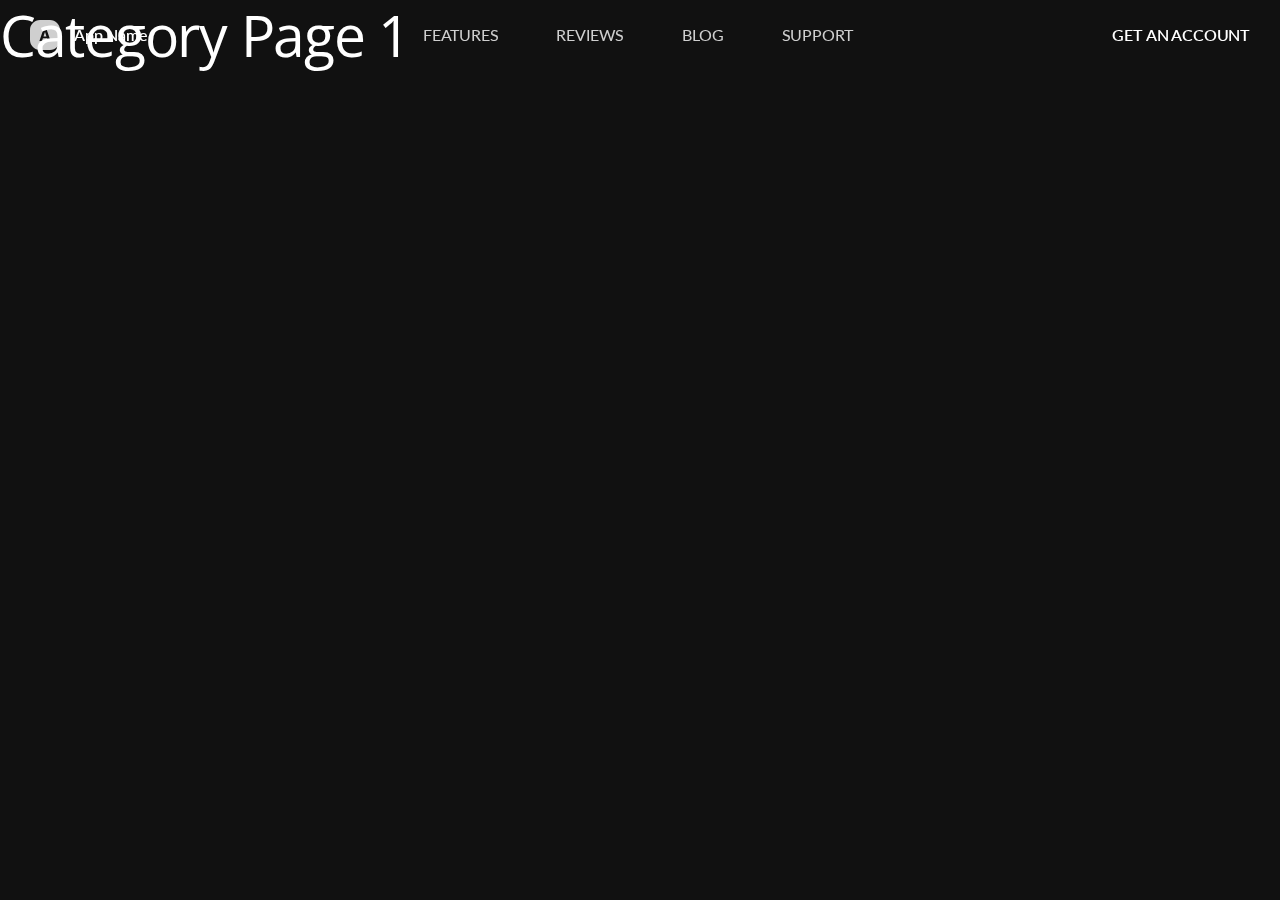
==== commit a192c86a: "se añaden 2 slides con sus imágenes y el footer" ====
--- a/category-1/index.html
+++ b/category-1/index.html
@@ -32,11 +32,45 @@
 <!-- Navbar derecha--><div class="right"><a class="p bold small" href="#">GET AN ACCOUNT</a></div>
 </div>
 <div class="sections compact hidden">
-<div class="left"><a href="#" title="Slides Framework"><svg style="width:82px;height:24px"><use xmlns:xlink="http://www.w3.org/1999/xlink" xlink:href="http://localhost:7884/framework/panels/4/#logo"></use></svg></a></div>
-<div class="right"><span class="button actionButton sidebarTrigger" data-sidebar-id="1"><svg><use xmlns:xlink="http://www.w3.org/1999/xlink" xlink:href="http://localhost:7884/framework/panels/4/#menu"></use></svg></span></div>
+<div class="left"><a href="#" title="Slides Framework"><svg style="width:82px;height:24px"><use xmlns:xlink="http://www.w3.org/1999/xlink" xlink:href="../framework/panels/4/#logo"></use></svg></a></div>
+<div class="right"><span class="button actionButton sidebarTrigger" data-sidebar-id="1"><svg><use xmlns:xlink="http://www.w3.org/1999/xlink" xlink:href="../ramework/panels/4/#menu"></use></svg></span></div>
 </div>
 </nav><h1>Category Page 1</h1>
-<script>console.log("Esto sólo se ejecuta en el Home")</script><h1>Footer</h1><svg id="customSvgLibrary" style="display:none" xmlns="http://www.w3.org/2000/svg">
+<script>console.log("Esto sólo se ejecuta en el Home")</script><nav class="panel bottom lastSlideOnly">
+<div class="sections desktop">
+<div class="left">
+<svg class="middle" style="width:30px;height:30px">
+<use xmlns:xlink="http://www.w3.org/1999/xlink" xlink:href="#logo"></use>
+</svg>
+<p class="app-logo crop margin-left-1 inlineBlock middle small bold">App Name</p>
+</div>
+<div class="center">
+<ul class="menu uppercase">
+<li><a href="#">Features</a></li>
+<li>/</li>
+<li><a href="#">Reviews</a></li>
+<li>/</li>
+<li><a href="#">Blog</a></li>
+<li>/</li>
+<li><a href="#">Support</a></li>
+</ul>
+</div>
+<div class="right">
+<ul class="menu crop">
+<li><a href="http://twitter.com/designmodo" target="_blank"><svg><use xmlns:xlink="http://www.w3.org/1999/xlink" xlink:href="../framework/panels/12/#twitter"></use></svg></a></li>
+<li><a href="http://instagram.com/designmodo" target="_blank"><svg><use xmlns:xlink="http://www.w3.org/1999/xlink" xlink:href="../framework/panels/12/#instagram"></use></svg></a></li>
+</ul>
+</div>
+</div>
+<div class="sections compact hidden">
+<div class="left">
+<a href="#" title="Slides Framework"><svg style="width:82px;height:24px"><use xmlns:xlink="http://www.w3.org/1999/xlink" xlink:href="../framework/panels/12/#logo"></use></svg></a>
+</div>
+<div class="right">
+<span class="button actionButton sidebarTrigger" data-sidebar-id="1"><svg><use xmlns:xlink="http://www.w3.org/1999/xlink" xlink:href="../framework/panels/12/#menu"></use></svg></span>
+</div>
+</div>
+</nav><svg id="customSvgLibrary" style="display:none" xmlns="http://www.w3.org/2000/svg">
 <symbol id="star" viewbox="0 0 16 15">
 <path d="M8 0L10.3511 4.76393L15.6085 5.52786L11.8042 9.23607L12.7023 14.4721L8 12L3.29772 14.4721L4.19577 9.23607L0.391548 5.52786L5.64886 4.76393L8 0Z"></path>
 </symbol>
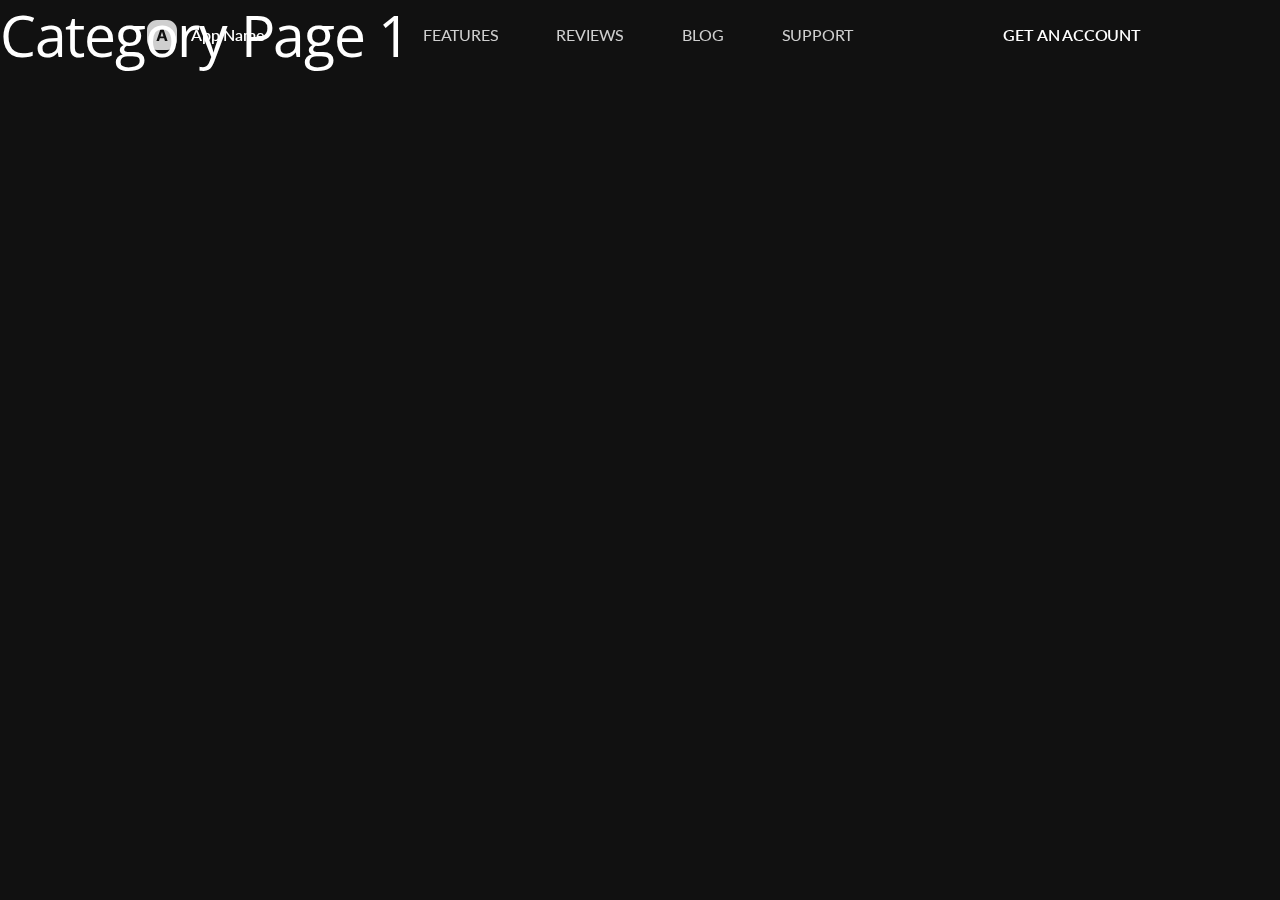
==== commit c510374f: "Se ajusta posicion iconos de navbar y footer" ====
--- a/category-1/index.html
+++ b/category-1/index.html
@@ -14,12 +14,14 @@
 <body class="slides scroll smoothScroll animateOnEvent"><nav class="panel top">
 <div class="sections desktop">
 <!-- Navbar Izquierda--><div class="left">
+<div class="center">
 <a href="#" title="Slides Framework">
 <svg class="middle" style="width:30px;height:30px">
 <use xmlns:xlink="http://www.w3.org/1999/xlink" xlink:href="#logo"></use>
 </svg>
 <p class="app-logo crop margin-left-1 inlineBlock middle small bold">App Name</p>
 </a>
+</div>
 </div>
 <!-- Navbar centro--><div class="center">
 <ul class="menu">
@@ -29,20 +31,26 @@
 <li><a class="p small" href="#">SUPPORT</a></li>
 </ul>
 </div>
-<!-- Navbar derecha--><div class="right"><a class="p bold small" href="#">GET AN ACCOUNT</a></div>
+<!-- Navbar derecha--><div class="right">
+<div class="center">
+<a class="p bold small" href="#">GET AN ACCOUNT</a>
+</div>
+</div>
 </div>
 <div class="sections compact hidden">
-<div class="left"><a href="#" title="Slides Framework"><svg style="width:82px;height:24px"><use xmlns:xlink="http://www.w3.org/1999/xlink" xlink:href="../framework/panels/4/#logo"></use></svg></a></div>
-<div class="right"><span class="button actionButton sidebarTrigger" data-sidebar-id="1"><svg><use xmlns:xlink="http://www.w3.org/1999/xlink" xlink:href="../ramework/panels/4/#menu"></use></svg></span></div>
+<div class="left"><a href="#" title="Slides Framework"><svg style="width:82px;height:24px"><use xmlns:xlink="http://www.w3.org/1999/xlink" xlink:href="#logo"></use></svg></a></div>
+<div class="right"><span class="button actionButton sidebarTrigger" data-sidebar-id="1"><svg><use xmlns:xlink="http://www.w3.org/1999/xlink" xlink:href="#menu"></use></svg></span></div>
 </div>
 </nav><h1>Category Page 1</h1>
 <script>console.log("Esto sólo se ejecuta en el Home")</script><nav class="panel bottom lastSlideOnly">
 <div class="sections desktop">
 <div class="left">
+<div class="center">
 <svg class="middle" style="width:30px;height:30px">
 <use xmlns:xlink="http://www.w3.org/1999/xlink" xlink:href="#logo"></use>
 </svg>
 <p class="app-logo crop margin-left-1 inlineBlock middle small bold">App Name</p>
+</div>
 </div>
 <div class="center">
 <ul class="menu uppercase">
@@ -56,18 +64,20 @@
 </ul>
 </div>
 <div class="right">
-<ul class="menu crop">
-<li><a href="http://twitter.com/designmodo" target="_blank"><svg><use xmlns:xlink="http://www.w3.org/1999/xlink" xlink:href="../framework/panels/12/#twitter"></use></svg></a></li>
-<li><a href="http://instagram.com/designmodo" target="_blank"><svg><use xmlns:xlink="http://www.w3.org/1999/xlink" xlink:href="../framework/panels/12/#instagram"></use></svg></a></li>
+<div class="center">
+<ul class="menu crop fromBottom">
+<li><a class="margin-right-0 padding-0" href="http://twitter.com/designmodo" target="_blank"><svg><use xmlns:xlink="http://www.w3.org/1999/xlink" xlink:href="#twitter"></use></svg></a></li>
+<li><a class="margin-right-0 padding-0" href="http://instagram.com/designmodo" target="_blank"><svg><use xmlns:xlink="http://www.w3.org/1999/xlink" xlink:href="#instagram"></use></svg></a></li>
 </ul>
+</div>
 </div>
 </div>
 <div class="sections compact hidden">
 <div class="left">
-<a href="#" title="Slides Framework"><svg style="width:82px;height:24px"><use xmlns:xlink="http://www.w3.org/1999/xlink" xlink:href="../framework/panels/12/#logo"></use></svg></a>
+<a href="#" title="Slides Framework"><svg style="width:82px;height:24px"><use xmlns:xlink="http://www.w3.org/1999/xlink" xlink:href="#logo"></use></svg></a>
 </div>
 <div class="right">
-<span class="button actionButton sidebarTrigger" data-sidebar-id="1"><svg><use xmlns:xlink="http://www.w3.org/1999/xlink" xlink:href="../framework/panels/12/#menu"></use></svg></span>
+<span class="button actionButton sidebarTrigger" data-sidebar-id="1"><svg><use xmlns:xlink="http://www.w3.org/1999/xlink" xlink:href="#menu"></use></svg></span>
 </div>
 </div>
 </nav><svg id="customSvgLibrary" style="display:none" xmlns="http://www.w3.org/2000/svg">
